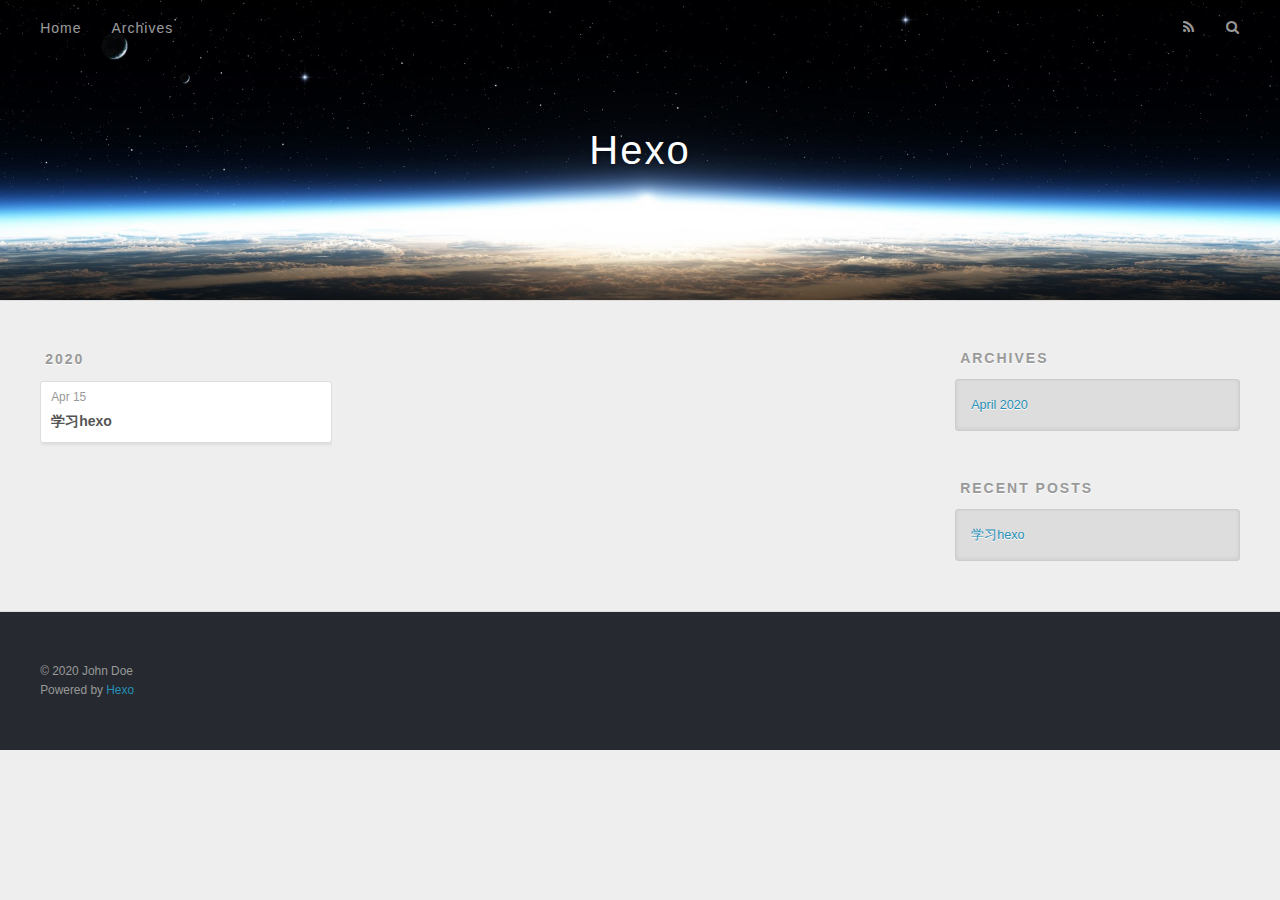
==== archives/index.html @ e092d5a9 "Site updated: 2020-04-15 22:49:27" ====
<!DOCTYPE html>
<html>
<head>
  <meta charset="utf-8">
  

  
  <title>Archives | Hexo</title>
  <meta name="viewport" content="width=device-width, initial-scale=1, maximum-scale=1">
  <meta property="og:type" content="website">
<meta property="og:title" content="Hexo">
<meta property="og:url" content="http://yoursite.com/archives/index.html">
<meta property="og:site_name" content="Hexo">
<meta property="og:locale" content="en_US">
<meta property="article:author" content="John Doe">
<meta name="twitter:card" content="summary">
  
    <link rel="alternate" href="/atom.xml" title="Hexo" type="application/atom+xml">
  
  
    <link rel="icon" href="/favicon.png">
  
  
    <link href="//fonts.googleapis.com/css?family=Source+Code+Pro" rel="stylesheet" type="text/css">
  
  
<link rel="stylesheet" href="/css/style.css">

<meta name="generator" content="Hexo 4.2.0"></head>

<body>
  <div id="container">
    <div id="wrap">
      <header id="header">
  <div id="banner"></div>
  <div id="header-outer" class="outer">
    <div id="header-title" class="inner">
      <h1 id="logo-wrap">
        <a href="/" id="logo">Hexo</a>
      </h1>
      
    </div>
    <div id="header-inner" class="inner">
      <nav id="main-nav">
        <a id="main-nav-toggle" class="nav-icon"></a>
        
          <a class="main-nav-link" href="/">Home</a>
        
          <a class="main-nav-link" href="/archives">Archives</a>
        
      </nav>
      <nav id="sub-nav">
        
          <a id="nav-rss-link" class="nav-icon" href="/atom.xml" title="RSS Feed"></a>
        
        <a id="nav-search-btn" class="nav-icon" title="Search"></a>
      </nav>
      <div id="search-form-wrap">
        <form action="//google.com/search" method="get" accept-charset="UTF-8" class="search-form"><input type="search" name="q" class="search-form-input" placeholder="Search"><button type="submit" class="search-form-submit">&#xF002;</button><input type="hidden" name="sitesearch" value="http://yoursite.com"></form>
      </div>
    </div>
  </div>
</header>
      <div class="outer">
        <section id="main">
  
  
    
    
      
      
      <section class="archives-wrap">
        <div class="archive-year-wrap">
          <a href="/archives/2020" class="archive-year">2020</a>
        </div>
        <div class="archives">
    
    <article class="archive-article archive-type-post">
  <div class="archive-article-inner">
    <header class="archive-article-header">
      <a href="/2020/04/15/hexo-study/" class="archive-article-date">
  <time datetime="2020-04-15T13:05:37.771Z" itemprop="datePublished">Apr 15</time>
</a>
      
  
    <h1 itemprop="name">
      <a class="archive-article-title" href="/2020/04/15/hexo-study/">学习hexo</a>
    </h1>
  

    </header>
  </div>
</article>
  
  
    </div></section>
  


</section>
        
          <aside id="sidebar">
  
    

  
    

  
    
  
    
  <div class="widget-wrap">
    <h3 class="widget-title">Archives</h3>
    <div class="widget">
      <ul class="archive-list"><li class="archive-list-item"><a class="archive-list-link" href="/archives/2020/04/">April 2020</a></li></ul>
    </div>
  </div>


  
    
  <div class="widget-wrap">
    <h3 class="widget-title">Recent Posts</h3>
    <div class="widget">
      <ul>
        
          <li>
            <a href="/2020/04/15/hexo-study/">学习hexo</a>
          </li>
        
      </ul>
    </div>
  </div>

  
</aside>
        
      </div>
      <footer id="footer">
  
  <div class="outer">
    <div id="footer-info" class="inner">
      &copy; 2020 John Doe<br>
      Powered by <a href="http://hexo.io/" target="_blank">Hexo</a>
    </div>
  </div>
</footer>
    </div>
    <nav id="mobile-nav">
  
    <a href="/" class="mobile-nav-link">Home</a>
  
    <a href="/archives" class="mobile-nav-link">Archives</a>
  
</nav>
    

<script src="//ajax.googleapis.com/ajax/libs/jquery/2.0.3/jquery.min.js"></script>


  
<link rel="stylesheet" href="/fancybox/jquery.fancybox.css">

  
<script src="/fancybox/jquery.fancybox.pack.js"></script>




<script src="/js/script.js"></script>




  </div>
</body>
</html>
---- css/style.css ----
body {
  width: 100%;
}
body:before,
body:after {
  content: "";
  display: table;
}
body:after {
  clear: both;
}
html,
body,
div,
span,
applet,
object,
iframe,
h1,
h2,
h3,
h4,
h5,
h6,
p,
blockquote,
pre,
a,
abbr,
acronym,
address,
big,
cite,
code,
del,
dfn,
em,
img,
ins,
kbd,
q,
s,
samp,
small,
strike,
strong,
sub,
sup,
tt,
var,
dl,
dt,
dd,
ol,
ul,
li,
fieldset,
form,
label,
legend,
table,
caption,
tbody,
tfoot,
thead,
tr,
th,
td {
  margin: 0;
  padding: 0;
  border: 0;
  outline: 0;
  font-weight: inherit;
  font-style: inherit;
  font-family: inherit;
  font-size: 100%;
  vertical-align: baseline;
}
body {
  line-height: 1;
  color: #000;
  background: #fff;
}
ol,
ul {
  list-style: none;
}
table {
  border-collapse: separate;
  border-spacing: 0;
  vertical-align: middle;
}
caption,
th,
td {
  text-align: left;
  font-weight: normal;
  vertical-align: middle;
}
a img {
  border: none;
}
input,
button {
  margin: 0;
  padding: 0;
}
input::-moz-focus-inner,
button::-moz-focus-inner {
  border: 0;
  padding: 0;
}
@font-face {
  font-family: FontAwesome;
  font-style: normal;
  font-weight: normal;
  src: url("fonts/fontawesome-webfont.eot?v=#4.0.3");
  src: url("fonts/fontawesome-webfont.eot?#iefix&v=#4.0.3") format("embedded-opentype"), url("fonts/fontawesome-webfont.woff?v=#4.0.3") format("woff"), url("fonts/fontawesome-webfont.ttf?v=#4.0.3") format("truetype"), url("fonts/fontawesome-webfont.svg#fontawesomeregular?v=#4.0.3") format("svg");
}
html,
body,
#container {
  height: 100%;
}
body {
  background: #eee;
  font: 14px -apple-system, BlinkMacSystemFont, "Segoe UI", "Roboto", "Oxygen", "Ubuntu", "Cantarell", "Fira Sans", "Droid Sans", "Helvetica Neue", sans-serif;
  -webkit-text-size-adjust: 100%;
}
.outer {
  max-width: 1220px;
  margin: 0 auto;
  padding: 0 20px;
}
.outer:before,
.outer:after {
  content: "";
  display: table;
}
.outer:after {
  clear: both;
}
.inner {
  display: inline;
  float: left;
  width: 98.33333333333333%;
  margin: 0 0.833333333333333%;
}
.left,
.alignleft {
  float: left;
}
.right,
.alignright {
  float: right;
}
.clear {
  clear: both;
}
#container {
  position: relative;
}
.mobile-nav-on {
  overflow: hidden;
}
#wrap {
  height: 100%;
  width: 100%;
  position: absolute;
  top: 0;
  left: 0;
  -webkit-transition: 0.2s ease-out;
  -moz-transition: 0.2s ease-out;
  -ms-transition: 0.2s ease-out;
  transition: 0.2s ease-out;
  z-index: 1;
  background: #eee;
}
.mobile-nav-on #wrap {
  left: 280px;
}
@media screen and (min-width: 768px) {
  #main {
    display: inline;
    float: left;
    width: 73.33333333333333%;
    margin: 0 0.833333333333333%;
  }
}
.article-date,
.article-category-link,
.archive-year,
.widget-title {
  text-decoration: none;
  text-transform: uppercase;
  letter-spacing: 2px;
  color: #999;
  margin-bottom: 1em;
  margin-left: 5px;
  line-height: 1em;
  text-shadow: 0 1px #fff;
  font-weight: bold;
}
.article-inner,
.archive-article-inner {
  background: #fff;
  -webkit-box-shadow: 1px 2px 3px #ddd;
  box-shadow: 1px 2px 3px #ddd;
  border: 1px solid #ddd;
  border-radius: 3px;
}
.article-entry h1,
.widget h1 {
  font-size: 2em;
}
.article-entry h2,
.widget h2 {
  font-size: 1.5em;
}
.article-entry h3,
.widget h3 {
  font-size: 1.3em;
}
.article-entry h4,
.widget h4 {
  font-size: 1.2em;
}
.article-entry h5,
.widget h5 {
  font-size: 1em;
}
.article-entry h6,
.widget h6 {
  font-size: 1em;
  color: #999;
}
.article-entry hr,
.widget hr {
  border: 1px dashed #ddd;
}
.article-entry strong,
.widget strong {
  font-weight: bold;
}
.article-entry em,
.widget em,
.article-entry cite,
.widget cite {
  font-style: italic;
}
.article-entry sup,
.widget sup,
.article-entry sub,
.widget sub {
  font-size: 0.75em;
  line-height: 0;
  position: relative;
  vertical-align: baseline;
}
.article-entry sup,
.widget sup {
  top: -0.5em;
}
.article-entry sub,
.widget sub {
  bottom: -0.2em;
}
.article-entry small,
.widget small {
  font-size: 0.85em;
}
.article-entry acronym,
.widget acronym,
.article-entry abbr,
.widget abbr {
  border-bottom: 1px dotted;
}
.article-entry ul,
.widget ul,
.article-entry ol,
.widget ol,
.article-entry dl,
.widget dl {
  margin: 0 20px;
  line-height: 1.6em;
}
.article-entry ul ul,
.widget ul ul,
.article-entry ol ul,
.widget ol ul,
.article-entry ul ol,
.widget ul ol,
.article-entry ol ol,
.widget ol ol {
  margin-top: 0;
  margin-bottom: 0;
}
.article-entry ul,
.widget ul {
  list-style: disc;
}
.article-entry ol,
.widget ol {
  list-style: decimal;
}
.article-entry dt,
.widget dt {
  font-weight: bold;
}
#header {
  height: 300px;
  position: relative;
  border-bottom: 1px solid #ddd;
}
#header:before,
#header:after {
  content: "";
  position: absolute;
  left: 0;
  right: 0;
  height: 40px;
}
#header:before {
  top: 0;
  background: -webkit-linear-gradient(rgba(0,0,0,0.2), transparent);
  background: -moz-linear-gradient(rgba(0,0,0,0.2), transparent);
  background: -ms-linear-gradient(rgba(0,0,0,0.2), transparent);
  background: linear-gradient(rgba(0,0,0,0.2), transparent);
}
#header:after {
  bottom: 0;
  background: -webkit-linear-gradient(transparent, rgba(0,0,0,0.2));
  background: -moz-linear-gradient(transparent, rgba(0,0,0,0.2));
  background: -ms-linear-gradient(transparent, rgba(0,0,0,0.2));
  background: linear-gradient(transparent, rgba(0,0,0,0.2));
}
#header-outer {
  height: 100%;
  position: relative;
}
#header-inner {
  position: relative;
  overflow: hidden;
}
#banner {
  position: absolute;
  top: 0;
  left: 0;
  width: 100%;
  height: 100%;
  background: url("images/banner.jpg") center #000;
  -webkit-background-size: cover;
  -moz-background-size: cover;
  background-size: cover;
  z-index: -1;
}
#header-title {
  text-align: center;
  height: 40px;
  position: absolute;
  top: 50%;
  left: 0;
  margin-top: -20px;
}
#logo,
#subtitle {
  text-decoration: none;
  color: #fff;
  font-weight: 300;
  text-shadow: 0 1px 4px rgba(0,0,0,0.3);
}
#logo {
  font-size: 40px;
  line-height: 40px;
  letter-spacing: 2px;
}
#subtitle {
  font-size: 16px;
  line-height: 16px;
  letter-spacing: 1px;
}
#subtitle-wrap {
  margin-top: 16px;
}
#main-nav {
  float: left;
  margin-left: -15px;
}
.nav-icon,
.main-nav-link {
  float: left;
  color: #fff;
  opacity: 0.6;
  text-decoration: none;
  text-shadow: 0 1px rgba(0,0,0,0.2);
  -webkit-transition: opacity 0.2s;
  -moz-transition: opacity 0.2s;
  -ms-transition: opacity 0.2s;
  transition: opacity 0.2s;
  display: block;
  padding: 20px 15px;
}
.nav-icon:hover,
.main-nav-link:hover {
  opacity: 1;
}
.nav-icon {
  font-family: FontAwesome;
  text-align: center;
  font-size: 14px;
  width: 14px;
  height: 14px;
  padding: 20px 15px;
  position: relative;
  cursor: pointer;
}
.main-nav-link {
  font-weight: 300;
  letter-spacing: 1px;
}
@media screen and (max-width: 479px) {
  .main-nav-link {
    display: none;
  }
}
#main-nav-toggle {
  display: none;
}
#main-nav-toggle:before {
  content: "\f0c9";
}
@media screen and (max-width: 479px) {
  #main-nav-toggle {
    display: block;
  }
}
#sub-nav {
  float: right;
  margin-right: -15px;
}
#nav-rss-link:before {
  content: "\f09e";
}
#nav-search-btn:before {
  content: "\f002";
}
#search-form-wrap {
  position: absolute;
  top: 15px;
  width: 150px;
  height: 30px;
  right: -150px;
  opacity: 0;
  -webkit-transition: 0.2s ease-out;
  -moz-transition: 0.2s ease-out;
  -ms-transition: 0.2s ease-out;
  transition: 0.2s ease-out;
}
#search-form-wrap.on {
  opacity: 1;
  right: 0;
}
@media screen and (max-width: 479px) {
  #search-form-wrap {
    width: 100%;
    right: -100%;
  }
}
.search-form {
  position: absolute;
  top: 0;
  left: 0;
  right: 0;
  background: #fff;
  padding: 5px 15px;
  border-radius: 15px;
  -webkit-box-shadow: 0 0 10px rgba(0,0,0,0.3);
  box-shadow: 0 0 10px rgba(0,0,0,0.3);
}
.search-form-input {
  border: none;
  background: none;
  color: #555;
  width: 100%;
  font: 13px -apple-system, BlinkMacSystemFont, "Segoe UI", "Roboto", "Oxygen", "Ubuntu", "Cantarell", "Fira Sans", "Droid Sans", "Helvetica Neue", sans-serif;
  outline: none;
}
.search-form-input::-webkit-search-results-decoration,
.search-form-input::-webkit-search-cancel-button {
  -webkit-appearance: none;
}
.search-form-submit {
  position: absolute;
  top: 50%;
  right: 10px;
  margin-top: -7px;
  font: 13px FontAwesome;
  border: none;
  background: none;
  color: #bbb;
  cursor: pointer;
}
.search-form-submit:hover,
.search-form-submit:focus {
  color: #777;
}
.article {
  margin: 50px 0;
}
.article-inner {
  overflow: hidden;
}
.article-meta:before,
.article-meta:after {
  content: "";
  display: table;
}
.article-meta:after {
  clear: both;
}
.article-date {
  float: left;
}
.article-category {
  float: left;
  line-height: 1em;
  color: #ccc;
  text-shadow: 0 1px #fff;
  margin-left: 8px;
}
.article-category:before {
  content: "\2022";
}
.article-category-link {
  margin: 0 12px 1em;
}
.article-header {
  padding: 20px 20px 0;
}
.article-title {
  text-decoration: none;
  font-size: 2em;
  font-weight: bold;
  color: #555;
  line-height: 1.1em;
  -webkit-transition: color 0.2s;
  -moz-transition: color 0.2s;
  -ms-transition: color 0.2s;
  transition: color 0.2s;
}
a.article-title:hover {
  color: #258fb8;
}
.article-entry {
  color: #555;
  padding: 0 20px;
}
.article-entry:before,
.article-entry:after {
  content: "";
  display: table;
}
.article-entry:after {
  clear: both;
}
.article-entry p,
.article-entry table {
  line-height: 1.6em;
  margin: 1.6em 0;
}
.article-entry h1,
.article-entry h2,
.article-entry h3,
.article-entry h4,
.article-entry h5,
.article-entry h6 {
  font-weight: bold;
}
.article-entry h1,
.article-entry h2,
.article-entry h3,
.article-entry h4,
.article-entry h5,
.article-entry h6 {
  line-height: 1.1em;
  margin: 1.1em 0;
}
.article-entry a {
  color: #258fb8;
  text-decoration: none;
}
.article-entry a:hover {
  text-decoration: underline;
}
.article-entry ul,
.article-entry ol,
.article-entry dl {
  margin-top: 1.6em;
  margin-bottom: 1.6em;
}
.article-entry img,
.article-entry video {
  max-width: 100%;
  height: auto;
  display: block;
  margin: auto;
}
.article-entry iframe {
  border: none;
}
.article-entry table {
  width: 100%;
  border-collapse: collapse;
  border-spacing: 0;
}
.article-entry th {
  font-weight: bold;
  border-bottom: 3px solid #ddd;
  padding-bottom: 0.5em;
}
.article-entry td {
  border-bottom: 1px solid #ddd;
  padding: 10px 0;
}
.article-entry blockquote {
  font-family: Georgia, "Times New Roman", serif;
  font-size: 1.4em;
  margin: 1.6em 20px;
  text-align: center;
}
.article-entry blockquote footer {
  font-size: 14px;
  margin: 1.6em 0;
  font-family: -apple-system, BlinkMacSystemFont, "Segoe UI", "Roboto", "Oxygen", "Ubuntu", "Cantarell", "Fira Sans", "Droid Sans", "Helvetica Neue", sans-serif;
}
.article-entry blockquote footer cite:before {
  content: "—";
  padding: 0 0.5em;
}
.article-entry .pullquote {
  text-align: left;
  width: 45%;
  margin: 0;
}
.article-entry .pullquote.left {
  margin-left: 0.5em;
  margin-right: 1em;
}
.article-entry .pullquote.right {
  margin-right: 0.5em;
  margin-left: 1em;
}
.article-entry .caption {
  color: #999;
  display: block;
  font-size: 0.9em;
  margin-top: 0.5em;
  position: relative;
  text-align: center;
}
.article-entry .video-container {
  position: relative;
  padding-top: 56.25%;
  height: 0;
  overflow: hidden;
}
.article-entry .video-container iframe,
.article-entry .video-container object,
.article-entry .video-container embed {
  position: absolute;
  top: 0;
  left: 0;
  width: 100%;
  height: 100%;
  margin-top: 0;
}
.article-more-link a {
  display: inline-block;
  line-height: 1em;
  padding: 6px 15px;
  border-radius: 15px;
  background: #eee;
  color: #999;
  text-shadow: 0 1px #fff;
  text-decoration: none;
}
.article-more-link a:hover {
  background: #258fb8;
  color: #fff;
  text-decoration: none;
  text-shadow: 0 1px #1e7293;
}
.article-footer {
  font-size: 0.85em;
  line-height: 1.6em;
  border-top: 1px solid #ddd;
  padding-top: 1.6em;
  margin: 0 20px 20px;
}
.article-footer:before,
.article-footer:after {
  content: "";
  display: table;
}
.article-footer:after {
  clear: both;
}
.article-footer a {
  color: #999;
  text-decoration: none;
}
.article-footer a:hover {
  color: #555;
}
.article-tag-list-item {
  float: left;
  margin-right: 10px;
}
.article-tag-list-link:before {
  content: "#";
}
.article-comment-link {
  float: right;
}
.article-comment-link:before {
  content: "\f075";
  font-family: FontAwesome;
  padding-right: 8px;
}
.article-share-link {
  cursor: pointer;
  float: right;
  margin-left: 20px;
}
.article-share-link:before {
  content: "\f064";
  font-family: FontAwesome;
  padding-right: 6px;
}
#article-nav {
  position: relative;
}
#article-nav:before,
#article-nav:after {
  content: "";
  display: table;
}
#article-nav:after {
  clear: both;
}
@media screen and (min-width: 768px) {
  #article-nav {
    margin: 50px 0;
  }
  #article-nav:before {
    width: 8px;
    height: 8px;
    position: absolute;
    top: 50%;
    left: 50%;
    margin-top: -4px;
    margin-left: -4px;
    content: "";
    border-radius: 50%;
    background: #ddd;
    -webkit-box-shadow: 0 1px 2px #fff;
    box-shadow: 0 1px 2px #fff;
  }
}
.article-nav-link-wrap {
  text-decoration: none;
  text-shadow: 0 1px #fff;
  color: #999;
  -webkit-box-sizing: border-box;
  -moz-box-sizing: border-box;
  box-sizing: border-box;
  margin-top: 50px;
  text-align: center;
  display: block;
}
.article-nav-link-wrap:hover {
  color: #555;
}
@media screen and (min-width: 768px) {
  .article-nav-link-wrap {
    width: 50%;
    margin-top: 0;
  }
}
@media screen and (min-width: 768px) {
  #article-nav-newer {
    float: left;
    text-align: right;
    padding-right: 20px;
  }
}
@media screen and (min-width: 768px) {
  #article-nav-older {
    float: right;
    text-align: left;
    padding-left: 20px;
  }
}
.article-nav-caption {
  text-transform: uppercase;
  letter-spacing: 2px;
  color: #ddd;
  line-height: 1em;
  font-weight: bold;
}
#article-nav-newer .article-nav-caption {
  margin-right: -2px;
}
.article-nav-title {
  font-size: 0.85em;
  line-height: 1.6em;
  margin-top: 0.5em;
}
.article-share-box {
  position: absolute;
  display: none;
  background: #fff;
  -webkit-box-shadow: 1px 2px 10px rgba(0,0,0,0.2);
  box-shadow: 1px 2px 10px rgba(0,0,0,0.2);
  border-radius: 3px;
  margin-left: -145px;
  overflow: hidden;
  z-index: 1;
}
.article-share-box.on {
  display: block;
}
.article-share-input {
  width: 100%;
  background: none;
  -webkit-box-sizing: border-box;
  -moz-box-sizing: border-box;
  box-sizing: border-box;
  font: 14px -apple-system, BlinkMacSystemFont, "Segoe UI", "Roboto", "Oxygen", "Ubuntu", "Cantarell", "Fira Sans", "Droid Sans", "Helvetica Neue", sans-serif;
  padding: 0 15px;
  color: #555;
  outline: none;
  border: 1px solid #ddd;
  border-radius: 3px 3px 0 0;
  height: 36px;
  line-height: 36px;
}
.article-share-links {
  background: #eee;
}
.article-share-links:before,
.article-share-links:after {
  content: "";
  display: table;
}
.article-share-links:after {
  clear: both;
}
.article-share-twitter,
.article-share-facebook,
.article-share-pinterest,
.article-share-google {
  width: 50px;
  height: 36px;
  display: block;
  float: left;
  position: relative;
  color: #999;
  text-shadow: 0 1px #fff;
}
.article-share-twitter:before,
.article-share-facebook:before,
.article-share-pinterest:before,
.article-share-google:before {
  font-size: 20px;
  font-family: FontAwesome;
  width: 20px;
  height: 20px;
  position: absolute;
  top: 50%;
  left: 50%;
  margin-top: -10px;
  margin-left: -10px;
  text-align: center;
}
.article-share-twitter:hover,
.article-share-facebook:hover,
.article-share-pinterest:hover,
.article-share-google:hover {
  color: #fff;
}
.article-share-twitter:before {
  content: "\f099";
}
.article-share-twitter:hover {
  background: #00aced;
  text-shadow: 0 1px #008abe;
}
.article-share-facebook:before {
  content: "\f09a";
}
.article-share-facebook:hover {
  background: #3b5998;
  text-shadow: 0 1px #2f477a;
}
.article-share-pinterest:before {
  content: "\f0d2";
}
.article-share-pinterest:hover {
  background: #cb2027;
  text-shadow: 0 1px #a21a1f;
}
.article-share-google:before {
  content: "\f0d5";
}
.article-share-google:hover {
  background: #dd4b39;
  text-shadow: 0 1px #be3221;
}
.article-gallery {
  background: #000;
  position: relative;
}
.article-gallery-photos {
  position: relative;
  overflow: hidden;
}
.article-gallery-img {
  display: none;
  max-width: 100%;
}
.article-gallery-img:first-child {
  display: block;
}
.article-gallery-img.loaded {
  position: absolute;
  display: block;
}
.article-gallery-img img {
  display: block;
  max-width: 100%;
  margin: 0 auto;
}
#comments {
  background: #fff;
  -webkit-box-shadow: 1px 2px 3px #ddd;
  box-shadow: 1px 2px 3px #ddd;
  padding: 20px;
  border: 1px solid #ddd;
  border-radius: 3px;
  margin: 50px 0;
}
#comments a {
  color: #258fb8;
}
.archives-wrap {
  margin: 50px 0;
}
.archives:before,
.archives:after {
  content: "";
  display: table;
}
.archives:after {
  clear: both;
}
.archive-year-wrap {
  margin-bottom: 1em;
}
.archives {
  -webkit-column-gap: 10px;
  -moz-column-gap: 10px;
  column-gap: 10px;
}
@media screen and (min-width: 480px) and (max-width: 767px) {
  .archives {
    -webkit-column-count: 2;
    -moz-column-count: 2;
    column-count: 2;
  }
}
@media screen and (min-width: 768px) {
  .archives {
    -webkit-column-count: 3;
    -moz-column-count: 3;
    column-count: 3;
  }
}
.archive-article {
  -webkit-column-break-inside: avoid;
  page-break-inside: avoid;
  overflow: hidden;
  break-inside: avoid-column;
}
.archive-article-inner {
  padding: 10px;
  margin-bottom: 15px;
}
.archive-article-title {
  text-decoration: none;
  font-weight: bold;
  color: #555;
  -webkit-transition: color 0.2s;
  -moz-transition: color 0.2s;
  -ms-transition: color 0.2s;
  transition: color 0.2s;
  line-height: 1.6em;
}
.archive-article-title:hover {
  color: #258fb8;
}
.archive-article-footer {
  margin-top: 1em;
}
.archive-article-date {
  color: #999;
  text-decoration: none;
  font-size: 0.85em;
  line-height: 1em;
  margin-bottom: 0.5em;
  display: block;
}
#page-nav {
  margin: 50px auto;
  background: #fff;
  -webkit-box-shadow: 1px 2px 3px #ddd;
  box-shadow: 1px 2px 3px #ddd;
  border: 1px solid #ddd;
  border-radius: 3px;
  text-align: center;
  color: #999;
  overflow: hidden;
}
#page-nav:before,
#page-nav:after {
  content: "";
  display: table;
}
#page-nav:after {
  clear: both;
}
#page-nav a,
#page-nav span {
  padding: 10px 20px;
  line-height: 1;
  height: 2ex;
}
#page-nav a {
  color: #999;
  text-decoration: none;
}
#page-nav a:hover {
  background: #999;
  color: #fff;
}
#page-nav .prev {
  float: left;
}
#page-nav .next {
  float: right;
}
#page-nav .page-number {
  display: inline-block;
}
@media screen and (max-width: 479px) {
  #page-nav .page-number {
    display: none;
  }
}
#page-nav .current {
  color: #555;
  font-weight: bold;
}
#page-nav .space {
  color: #ddd;
}
#footer {
  background: #262a30;
  padding: 50px 0;
  border-top: 1px solid #ddd;
  color: #999;
}
#footer a {
  color: #258fb8;
  text-decoration: none;
}
#footer a:hover {
  text-decoration: underline;
}
#footer-info {
  line-height: 1.6em;
  font-size: 0.85em;
}
.article-entry pre,
.article-entry .highlight {
  background: #2d2d2d;
  margin: 0 -20px;
  padding: 15px 20px;
  border-style: solid;
  border-color: #ddd;
  border-width: 1px 0;
  overflow: auto;
  color: #ccc;
  line-height: 22.400000000000002px;
}
.article-entry .highlight .gutter pre,
.article-entry .gist .gist-file .gist-data .line-numbers {
  color: #666;
  font-size: 0.85em;
}
.article-entry pre,
.article-entry code {
  font-family: "Source Code Pro", Consolas, Monaco, Menlo, Consolas, monospace;
}
.article-entry code {
  background: #eee;
  text-shadow: 0 1px #fff;
  padding: 0 0.3em;
}
.article-entry pre code {
  background: none;
  text-shadow: none;
  padding: 0;
}
.article-entry .highlight pre {
  border: none;
  margin: 0;
  padding: 0;
}
.article-entry .highlight table {
  margin: 0;
  width: auto;
}
.article-entry .highlight td {
  border: none;
  padding: 0;
}
.article-entry .highlight figcaption {
  font-size: 0.85em;
  color: #999;
  line-height: 1em;
  margin-bottom: 1em;
}
.article-entry .highlight figcaption:before,
.article-entry .highlight figcaption:after {
  content: "";
  display: table;
}
.article-entry .highlight figcaption:after {
  clear: both;
}
.article-entry .highlight figcaption a {
  float: right;
}
.article-entry .highlight .gutter pre {
  text-align: right;
  padding-right: 20px;
}
.article-entry .highlight .line {
  height: 22.400000000000002px;
}
.article-entry .highlight .line.marked {
  background: #515151;
}
.article-entry .gist {
  margin: 0 -20px;
  border-style: solid;
  border-color: #ddd;
  border-width: 1px 0;
  background: #2d2d2d;
  padding: 15px 20px 15px 0;
}
.article-entry .gist .gist-file {
  border: none;
  font-family: "Source Code Pro", Consolas, Monaco, Menlo, Consolas, monospace;
  margin: 0;
}
.article-entry .gist .gist-file .gist-data {
  background: none;
  border: none;
}
.article-entry .gist .gist-file .gist-data .line-numbers {
  background: none;
  border: none;
  padding: 0 20px 0 0;
}
.article-entry .gist .gist-file .gist-data .line-data {
  padding: 0 !important;
}
.article-entry .gist .gist-file .highlight {
  margin: 0;
  padding: 0;
  border: none;
}
.article-entry .gist .gist-file .gist-meta {
  background: #2d2d2d;
  color: #999;
  font: 0.85em -apple-system, BlinkMacSystemFont, "Segoe UI", "Roboto", "Oxygen", "Ubuntu", "Cantarell", "Fira Sans", "Droid Sans", "Helvetica Neue", sans-serif;
  text-shadow: 0 0;
  padding: 0;
  margin-top: 1em;
  margin-left: 20px;
}
.article-entry .gist .gist-file .gist-meta a {
  color: #258fb8;
  font-weight: normal;
}
.article-entry .gist .gist-file .gist-meta a:hover {
  text-decoration: underline;
}
pre .comment,
pre .title {
  color: #999;
}
pre .variable,
pre .attribute,
pre .tag,
pre .regexp,
pre .ruby .constant,
pre .xml .tag .title,
pre .xml .pi,
pre .xml .doctype,
pre .html .doctype,
pre .css .id,
pre .css .class,
pre .css .pseudo {
  color: #f2777a;
}
pre .number,
pre .preprocessor,
pre .built_in,
pre .literal,
pre .params,
pre .constant {
  color: #f99157;
}
pre .class,
pre .ruby .class .title,
pre .css .rules .attribute {
  color: #9c9;
}
pre .string,
pre .value,
pre .inheritance,
pre .header,
pre .ruby .symbol,
pre .xml .cdata {
  color: #9c9;
}
pre .css .hexcolor {
  color: #6cc;
}
pre .function,
pre .python .decorator,
pre .python .title,
pre .ruby .function .title,
pre .ruby .title .keyword,
pre .perl .sub,
pre .javascript .title,
pre .coffeescript .title {
  color: #69c;
}
pre .keyword,
pre .javascript .function {
  color: #c9c;
}
@media screen and (max-width: 479px) {
  #mobile-nav {
    position: absolute;
    top: 0;
    left: 0;
    width: 280px;
    height: 100%;
    background: #191919;
    border-right: 1px solid #fff;
  }
}
@media screen and (max-width: 479px) {
  .mobile-nav-link {
    display: block;
    color: #999;
    text-decoration: none;
    padding: 15px 20px;
    font-weight: bold;
  }
  .mobile-nav-link:hover {
    color: #fff;
  }
}
@media screen and (min-width: 768px) {
  #sidebar {
    display: inline;
    float: left;
    width: 23.333333333333332%;
    margin: 0 0.833333333333333%;
  }
}
.widget-wrap {
  margin: 50px 0;
}
.widget {
  color: #777;
  text-shadow: 0 1px #fff;
  background: #ddd;
  -webkit-box-shadow: 0 -1px 4px #ccc inset;
  box-shadow: 0 -1px 4px #ccc inset;
  border: 1px solid #ccc;
  padding: 15px;
  border-radius: 3px;
}
.widget a {
  color: #258fb8;
  text-decoration: none;
}
.widget a:hover {
  text-decoration: underline;
}
.widget ul ul,
.widget ol ul,
.widget dl ul,
.widget ul ol,
.widget ol ol,
.widget dl ol,
.widget ul dl,
.widget ol dl,
.widget dl dl {
  margin-left: 15px;
  list-style: disc;
}
.widget {
  line-height: 1.6em;
  word-wrap: break-word;
  font-size: 0.9em;
}
.widget ul,
.widget ol {
  list-style: none;
  margin: 0;
}
.widget ul ul,
.widget ol ul,
.widget ul ol,
.widget ol ol {
  margin: 0 20px;
}
.widget ul ul,
.widget ol ul {
  list-style: disc;
}
.widget ul ol,
.widget ol ol {
  list-style: decimal;
}
.category-list-count,
.tag-list-count,
.archive-list-count {
  padding-left: 5px;
  color: #999;
  font-size: 0.85em;
}
.category-list-count:before,
.tag-list-count:before,
.archive-list-count:before {
  content: "(";
}
.category-list-count:after,
.tag-list-count:after,
.archive-list-count:after {
  content: ")";
}
.tagcloud a {
  margin-right: 5px;
  display: inline-block;
}
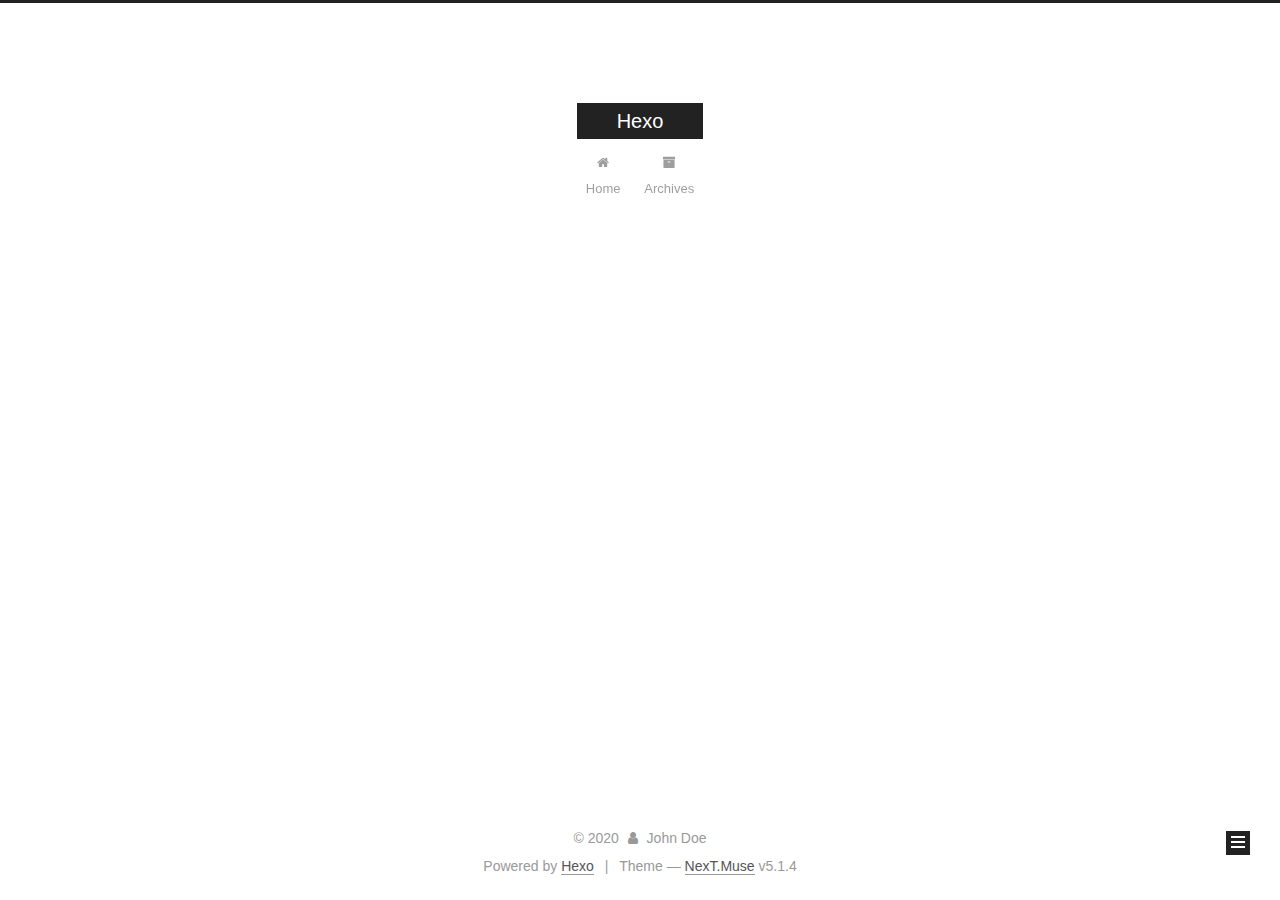
==== commit 70c5c62f: "Site updated: 2020-04-16 16:31:54" ====
--- a/archives/index.html
+++ b/archives/index.html
@@ -1,178 +1,551 @@
 <!DOCTYPE html>
-<html>
+
+
+
+  
+
+
+<html class="theme-next muse use-motion" lang="en">
 <head>
-  <meta charset="utf-8">
-  
-
-  
-  <title>Archives | Hexo</title>
-  <meta name="viewport" content="width=device-width, initial-scale=1, maximum-scale=1">
-  <meta property="og:type" content="website">
+  <meta charset="UTF-8"/>
+<meta http-equiv="X-UA-Compatible" content="IE=edge" />
+<meta name="viewport" content="width=device-width, initial-scale=1, maximum-scale=1"/>
+<meta name="theme-color" content="#222">
+
+
+
+
+
+
+
+
+
+<meta http-equiv="Cache-Control" content="no-transform" />
+<meta http-equiv="Cache-Control" content="no-siteapp" />
+
+
+
+
+
+
+
+
+
+
+
+
+
+
+
+
+  
+  
+  <link href="/lib/fancybox/source/jquery.fancybox.css?v=2.1.5" rel="stylesheet" type="text/css" />
+
+
+
+
+
+
+
+<link href="/lib/font-awesome/css/font-awesome.min.css?v=4.6.2" rel="stylesheet" type="text/css" />
+
+<link href="/css/main.css?v=5.1.4" rel="stylesheet" type="text/css" />
+
+
+  <link rel="apple-touch-icon" sizes="180x180" href="/images/apple-touch-icon-next.png?v=5.1.4">
+
+
+  <link rel="icon" type="image/png" sizes="32x32" href="/images/favicon-32x32-next.png?v=5.1.4">
+
+
+  <link rel="icon" type="image/png" sizes="16x16" href="/images/favicon-16x16-next.png?v=5.1.4">
+
+
+  <link rel="mask-icon" href="/images/logo.svg?v=5.1.4" color="#222">
+
+
+
+
+
+  <meta name="keywords" content="Hexo, NexT" />
+
+
+
+
+
+
+
+
+
+
+<meta property="og:type" content="website">
 <meta property="og:title" content="Hexo">
 <meta property="og:url" content="http://yoursite.com/archives/index.html">
 <meta property="og:site_name" content="Hexo">
 <meta property="og:locale" content="en_US">
 <meta property="article:author" content="John Doe">
 <meta name="twitter:card" content="summary">
-  
-    <link rel="alternate" href="/atom.xml" title="Hexo" type="application/atom+xml">
-  
-  
-    <link rel="icon" href="/favicon.png">
-  
-  
-    <link href="//fonts.googleapis.com/css?family=Source+Code+Pro" rel="stylesheet" type="text/css">
-  
-  
-<link rel="stylesheet" href="/css/style.css">
+
+
+
+<script type="text/javascript" id="hexo.configurations">
+  var NexT = window.NexT || {};
+  var CONFIG = {
+    root: '/',
+    scheme: 'Muse',
+    version: '5.1.4',
+    sidebar: {"position":"left","display":"post","offset":12,"b2t":false,"scrollpercent":false,"onmobile":false},
+    fancybox: true,
+    tabs: true,
+    motion: {"enable":true,"async":false,"transition":{"post_block":"fadeIn","post_header":"slideDownIn","post_body":"slideDownIn","coll_header":"slideLeftIn","sidebar":"slideUpIn"}},
+    duoshuo: {
+      userId: '0',
+      author: 'Author'
+    },
+    algolia: {
+      applicationID: '',
+      apiKey: '',
+      indexName: '',
+      hits: {"per_page":10},
+      labels: {"input_placeholder":"Search for Posts","hits_empty":"We didn't find any results for the search: ${query}","hits_stats":"${hits} results found in ${time} ms"}
+    }
+  };
+</script>
+
+
+
+  <link rel="canonical" href="http://yoursite.com/archives/"/>
+
+
+
+
+
+  <title>Archive | Hexo</title>
+  
+
+
+
+
+
+
+
 
 <meta name="generator" content="Hexo 4.2.0"></head>
 
-<body>
-  <div id="container">
-    <div id="wrap">
-      <header id="header">
-  <div id="banner"></div>
-  <div id="header-outer" class="outer">
-    <div id="header-title" class="inner">
-      <h1 id="logo-wrap">
-        <a href="/" id="logo">Hexo</a>
-      </h1>
-      
+<body itemscope itemtype="http://schema.org/WebPage" lang="en">
+
+  
+  
+    
+  
+
+  <div class="container sidebar-position-left page-archive">
+    <div class="headband"></div>
+
+    <header id="header" class="header" itemscope itemtype="http://schema.org/WPHeader">
+      <div class="header-inner"><div class="site-brand-wrapper">
+  <div class="site-meta ">
+    
+
+    <div class="custom-logo-site-title">
+      <a href="/"  class="brand" rel="start">
+        <span class="logo-line-before"><i></i></span>
+        <span class="site-title">Hexo</span>
+        <span class="logo-line-after"><i></i></span>
+      </a>
     </div>
-    <div id="header-inner" class="inner">
-      <nav id="main-nav">
-        <a id="main-nav-toggle" class="nav-icon"></a>
-        
-          <a class="main-nav-link" href="/">Home</a>
-        
-          <a class="main-nav-link" href="/archives">Archives</a>
-        
-      </nav>
-      <nav id="sub-nav">
-        
-          <a id="nav-rss-link" class="nav-icon" href="/atom.xml" title="RSS Feed"></a>
-        
-        <a id="nav-search-btn" class="nav-icon" title="Search"></a>
-      </nav>
-      <div id="search-form-wrap">
-        <form action="//google.com/search" method="get" accept-charset="UTF-8" class="search-form"><input type="search" name="q" class="search-form-input" placeholder="Search"><button type="submit" class="search-form-submit">&#xF002;</button><input type="hidden" name="sitesearch" value="http://yoursite.com"></form>
+      
+        <p class="site-subtitle"></p>
+      
+  </div>
+
+  <div class="site-nav-toggle">
+    <button>
+      <span class="btn-bar"></span>
+      <span class="btn-bar"></span>
+      <span class="btn-bar"></span>
+    </button>
+  </div>
+</div>
+
+<nav class="site-nav">
+  
+
+  
+    <ul id="menu" class="menu">
+      
+        
+        <li class="menu-item menu-item-home">
+          <a href="/%20" rel="section">
+            
+              <i class="menu-item-icon fa fa-fw fa-home"></i> <br />
+            
+            Home
+          </a>
+        </li>
+      
+        
+        <li class="menu-item menu-item-archives">
+          <a href="/archives/%20" rel="section">
+            
+              <i class="menu-item-icon fa fa-fw fa-archive"></i> <br />
+            
+            Archives
+          </a>
+        </li>
+      
+
+      
+    </ul>
+  
+
+  
+</nav>
+
+
+
+ </div>
+    </header>
+
+    <main id="main" class="main">
+      <div class="main-inner">
+        <div class="content-wrap">
+          <div id="content" class="content">
+            
+
+  
+  
+  
+  <div class="post-block archive">
+    <div id="posts" class="posts-collapse">
+      <span class="archive-move-on"></span>
+
+      <span class="archive-page-counter">
+        
+        
+        
+          
+        
+        Um..! 1 post. Keep on posting.
+      </span>
+
+      
+
+        
+        
+        
+
+        
+          
+          <div class="collection-title">
+            <h1 class="archive-year" id="archive-year-2020">2020</h1>
+          </div>
+        
+        
+
+        
+
+  <article class="post post-type-normal" itemscope itemtype="http://schema.org/Article">
+    <header class="post-header">
+
+      <h2 class="post-title">
+        
+            <a class="post-title-link" href="/2020/04/15/hexo-study/" itemprop="url">
+              
+                <span itemprop="name">学习hexo</span>
+              
+            </a>
+        
+      </h2>
+
+      <div class="post-meta">
+        <time class="post-time" itemprop="dateCreated"
+              datetime="2020-04-15T21:05:37+08:00"
+              content="2020-04-15" >
+          04-15
+        </time>
       </div>
+
+    </header>
+  </article>
+
+
+
+      
+
     </div>
   </div>
-</header>
-      <div class="outer">
-        <section id="main">
-  
-  
-    
-    
-      
-      
-      <section class="archives-wrap">
-        <div class="archive-year-wrap">
-          <a href="/archives/2020" class="archive-year">2020</a>
+  
+  
+  
+
+  
+
+
+
+          </div>
+          
+
+
+          
+
         </div>
-        <div class="archives">
-    
-    <article class="archive-article archive-type-post">
-  <div class="archive-article-inner">
-    <header class="archive-article-header">
-      <a href="/2020/04/15/hexo-study/" class="archive-article-date">
-  <time datetime="2020-04-15T13:05:37.771Z" itemprop="datePublished">Apr 15</time>
-</a>
-      
-  
-    <h1 itemprop="name">
-      <a class="archive-article-title" href="/2020/04/15/hexo-study/">学习hexo</a>
-    </h1>
-  
-
-    </header>
-  </div>
-</article>
-  
-  
-    </div></section>
-  
-
-
-</section>
-        
-          <aside id="sidebar">
-  
-    
-
-  
-    
-
-  
-    
-  
-    
-  <div class="widget-wrap">
-    <h3 class="widget-title">Archives</h3>
-    <div class="widget">
-      <ul class="archive-list"><li class="archive-list-item"><a class="archive-list-link" href="/archives/2020/04/">April 2020</a></li></ul>
+        
+          
+  
+  <div class="sidebar-toggle">
+    <div class="sidebar-toggle-line-wrap">
+      <span class="sidebar-toggle-line sidebar-toggle-line-first"></span>
+      <span class="sidebar-toggle-line sidebar-toggle-line-middle"></span>
+      <span class="sidebar-toggle-line sidebar-toggle-line-last"></span>
     </div>
   </div>
 
-
-  
+  <aside id="sidebar" class="sidebar">
     
-  <div class="widget-wrap">
-    <h3 class="widget-title">Recent Posts</h3>
-    <div class="widget">
-      <ul>
-        
-          <li>
-            <a href="/2020/04/15/hexo-study/">学习hexo</a>
-          </li>
-        
-      </ul>
+    <div class="sidebar-inner">
+
+      
+
+      
+
+      <section class="site-overview-wrap sidebar-panel sidebar-panel-active">
+        <div class="site-overview">
+          <div class="site-author motion-element" itemprop="author" itemscope itemtype="http://schema.org/Person">
+            
+              <p class="site-author-name" itemprop="name">John Doe</p>
+              <p class="site-description motion-element" itemprop="description"></p>
+          </div>
+
+          <nav class="site-state motion-element">
+
+            
+              <div class="site-state-item site-state-posts">
+              
+                <a href="/archives/%20%7C%7C%20archive">
+              
+                  <span class="site-state-item-count">1</span>
+                  <span class="site-state-item-name">posts</span>
+                </a>
+              </div>
+            
+
+            
+
+            
+
+          </nav>
+
+          
+
+          
+
+          
+          
+
+          
+          
+
+          
+
+        </div>
+      </section>
+
+      
+
+      
+
     </div>
+  </aside>
+
+
+        
+      </div>
+    </main>
+
+    <footer id="footer" class="footer">
+      <div class="footer-inner">
+        <div class="copyright">&copy; <span itemprop="copyrightYear">2020</span>
+  <span class="with-love">
+    <i class="fa fa-user"></i>
+  </span>
+  <span class="author" itemprop="copyrightHolder">John Doe</span>
+
+  
+</div>
+
+
+  <div class="powered-by">Powered by <a class="theme-link" target="_blank" href="https://hexo.io">Hexo</a></div>
+
+
+
+  <span class="post-meta-divider">|</span>
+
+
+
+  <div class="theme-info">Theme &mdash; <a class="theme-link" target="_blank" href="https://github.com/iissnan/hexo-theme-next">NexT.Muse</a> v5.1.4</div>
+
+
+
+
+        
+
+
+
+
+
+
+
+        
+      </div>
+    </footer>
+
+    
+      <div class="back-to-top">
+        <i class="fa fa-arrow-up"></i>
+        
+      </div>
+    
+
+    
+
   </div>
 
   
-</aside>
-        
-      </div>
-      <footer id="footer">
-  
-  <div class="outer">
-    <div id="footer-info" class="inner">
-      &copy; 2020 John Doe<br>
-      Powered by <a href="http://hexo.io/" target="_blank">Hexo</a>
-    </div>
-  </div>
-</footer>
-    </div>
-    <nav id="mobile-nav">
-  
-    <a href="/" class="mobile-nav-link">Home</a>
-  
-    <a href="/archives" class="mobile-nav-link">Archives</a>
-  
-</nav>
-    
-
-<script src="//ajax.googleapis.com/ajax/libs/jquery/2.0.3/jquery.min.js"></script>
-
-
-  
-<link rel="stylesheet" href="/fancybox/jquery.fancybox.css">
-
-  
-<script src="/fancybox/jquery.fancybox.pack.js"></script>
-
-
-
-
-<script src="/js/script.js"></script>
-
-
-
-
-  </div>
+
+<script type="text/javascript">
+  if (Object.prototype.toString.call(window.Promise) !== '[object Function]') {
+    window.Promise = null;
+  }
+</script>
+
+
+
+
+
+
+
+
+
+  
+
+
+
+
+
+
+
+
+
+
+
+
+  
+  
+    <script type="text/javascript" src="/lib/jquery/index.js?v=2.1.3"></script>
+  
+
+  
+  
+    <script type="text/javascript" src="/lib/fastclick/lib/fastclick.min.js?v=1.0.6"></script>
+  
+
+  
+  
+    <script type="text/javascript" src="/lib/jquery_lazyload/jquery.lazyload.js?v=1.9.7"></script>
+  
+
+  
+  
+    <script type="text/javascript" src="/lib/velocity/velocity.min.js?v=1.2.1"></script>
+  
+
+  
+  
+    <script type="text/javascript" src="/lib/velocity/velocity.ui.min.js?v=1.2.1"></script>
+  
+
+  
+  
+    <script type="text/javascript" src="/lib/fancybox/source/jquery.fancybox.pack.js?v=2.1.5"></script>
+  
+
+
+  
+
+
+  <script type="text/javascript" src="/js/src/utils.js?v=5.1.4"></script>
+
+  <script type="text/javascript" src="/js/src/motion.js?v=5.1.4"></script>
+
+
+
+  
+  
+
+  
+
+  
+
+
+  <script type="text/javascript" src="/js/src/bootstrap.js?v=5.1.4"></script>
+
+
+
+  
+
+
+  
+
+
+
+
+	
+
+
+
+
+
+  
+
+
+
+
+
+  
+
+
+
+
+
+
+
+
+
+
+
+
+  
+
+
+
+
+
+  
+
+  
+
+  
+
+  
+  
+
+  
+
+  
+
+  
+
 </body>
-</html>+</html>
--- a/css/main.css
+++ b/css/main.css
@@ -0,0 +1,2 @@
+/* normalize.css v3.0.2 | MIT License | git.io/normalize */
+html{font-family:sans-serif;-ms-text-size-adjust:100%;-webkit-text-size-adjust:100%}body{margin:0}article,aside,details,figcaption,figure,footer,header,hgroup,main,menu,nav,section,summary{display:block}audio,canvas,progress,video{display:inline-block;vertical-align:baseline}audio:not([controls]){display:none;height:0}[hidden],template{display:none}a{background-color:transparent}a:active,a:hover{outline:0}abbr[title]{border-bottom:1px dotted}b,strong{font-weight:bold}dfn{font-style:italic}h1{font-size:2em;margin:.67em 0}mark{background:#ff0;color:#000}small{font-size:80%}sub,sup{font-size:75%;line-height:0;position:relative;vertical-align:baseline}sup{top:-.5em}sub{bottom:-.25em}img{border:0}svg:not(:root){overflow:hidden}figure{margin:1em 40px}hr{-moz-box-sizing:content-box;box-sizing:content-box;height:0}pre{overflow:auto}code,kbd,pre,samp{font-family:monospace,monospace;font-size:1em}button,input,optgroup,select,textarea{color:inherit;font:inherit;margin:0}button{overflow:visible}button,select{text-transform:none}button,html input[type="button"],input[type="reset"],input[type="submit"]{-webkit-appearance:button;cursor:pointer}button[disabled],html input[disabled]{cursor:default}button::-moz-focus-inner,input::-moz-focus-inner{border:0;padding:0}input{line-height:normal}input[type="checkbox"],input[type="radio"]{box-sizing:border-box;padding:0}input[type="number"]::-webkit-inner-spin-button,input[type="number"]::-webkit-outer-spin-button{height:auto}input[type="search"]{-webkit-appearance:textfield;-moz-box-sizing:content-box;-webkit-box-sizing:content-box;box-sizing:content-box}input[type="search"]::-webkit-search-cancel-button,input[type="search"]::-webkit-search-decoration{-webkit-appearance:none}fieldset{border:1px solid #c0c0c0;margin:0 2px;padding:.35em .625em .75em}legend{border:0;padding:0}textarea{overflow:auto}optgroup{font-weight:bold}table{border-collapse:collapse;border-spacing:0}td,th{padding:0}::selection{background:#262a30;color:#fff}body{position:relative;font-family:'Lato',"PingFang SC","Microsoft YaHei",sans-serif;font-size:14px;line-height:2;color:#555;background:#fff}@media (max-width:767px){body{padding-right:0 !important}}@media (min-width:768px) and (max-width:991px){body{padding-right:0 !important}}@media (min-width:1600px){body{font-size:16px}}h1,h2,h3,h4,h5,h6{margin:0;padding:0;font-weight:bold;line-height:1.5;font-family:'Lato',"PingFang SC","Microsoft YaHei",sans-serif}h2,h3,h4,h5,h6{margin:20px 0 15px}h1{font-size:22px}@media (max-width:767px){h1{font-size:18px}}h2{font-size:20px}@media (max-width:767px){h2{font-size:16px}}h3{font-size:18px}@media (max-width:767px){h3{font-size:14px}}h4{font-size:16px}@media (max-width:767px){h4{font-size:12px}}h5{font-size:14px}@media (max-width:767px){h5{font-size:10px}}h6{font-size:12px}@media (max-width:767px){h6{font-size:8px}}p{margin:0 0 20px 0}a{color:#555;text-decoration:none;outline:none;border-bottom:1px solid #999;word-wrap:break-word}a:hover{color:#222;border-bottom-color:#222}blockquote{margin:0;padding:0}img{display:block;margin:auto;max-width:100%;height:auto}hr{margin:40px 0;height:3px;border:none;background-color:#ddd;background-image:repeating-linear-gradient(-45deg,#fff,#fff 4px,transparent 4px,transparent 8px)}blockquote{padding:0 15px;color:#666;border-left:4px solid #ddd}blockquote cite::before{content:"-";padding:0 5px}dt{font-weight:700}dd{margin:0;padding:0}kbd{border:1px solid #ccc;border-radius:.2em;box-shadow:.1em .1em .2em rgba(0,0,0,0.1);background-color:#f9f9f9;font-family:inherit;background-image:-webkit-linear-gradient(top,#eee,#fff,#eee);padding:.1em .3em;white-space:nowrap}.text-left{text-align:left}.text-center{text-align:center}.text-right{text-align:right}.text-justify{text-align:justify}.text-nowrap{white-space:nowrap}.text-lowercase{text-transform:lowercase}.text-uppercase{text-transform:uppercase}.text-capitalize{text-transform:capitalize}.center-block{display:block;margin-left:auto;margin-right:auto}.clearfix:before,.clearfix:after{content:" ";display:table}.clearfix:after{clear:both}.pullquote{width:45%}.pullquote.left{float:left;margin-left:5px;margin-right:10px}.pullquote.right{float:right;margin-left:10px;margin-right:5px}.affix.affix.affix{position:fixed}.translation{margin-top:-20px;font-size:14px;color:#999}.scrollbar-measure{width:100px;height:100px;overflow:scroll;position:absolute;top:-9999px}.use-motion .motion-element{opacity:0}table{margin:20px 0;width:100%;border-collapse:collapse;border-spacing:0;border:1px solid #ddd;font-size:14px;table-layout:fixed;word-wrap:break-all}table>tbody>tr:nth-of-type(odd){background-color:#f9f9f9}table>tbody>tr:hover{background-color:#f5f5f5}caption,th,td{padding:8px;text-align:left;vertical-align:middle;font-weight:normal}th,td{border-bottom:3px solid #ddd;border-right:1px solid #eee}th{padding-bottom:10px;font-weight:700}td{border-bottom-width:1px}html,body{height:100%}.container{position:relative;min-height:100%}.header-inner{margin:0 auto;padding:100px 0 70px;width:700px}@media (min-width:1600px){.container .header-inner{width:900px}}.main{padding-bottom:150px}.main-inner{margin:0 auto;width:700px}@media (min-width:1600px){.container .main-inner{width:900px}}.footer{position:absolute;left:0;bottom:0;width:100%;min-height:50px}.footer-inner{box-sizing:border-box;margin:20px auto;width:700px}@media (min-width:1600px){.container .footer-inner{width:900px}}pre,.highlight{overflow:auto;margin:20px 0;padding:0;font-size:13px;color:#4d4d4c;background:#f7f7f7;line-height:1.6}pre,code{font-family:consolas,Menlo,"PingFang SC","Microsoft YaHei",monospace}code{padding:2px 4px;word-wrap:break-word;color:#555;background:#eee;border-radius:3px;font-size:13px}pre{padding:10px}pre code{padding:0;color:#4d4d4c;background:none;text-shadow:none}.highlight{border-radius:1px}.highlight pre{border:none;margin:0;padding:10px 0}.highlight table{margin:0;width:auto;border:none}.highlight td{border:none;padding:0}.highlight figcaption{font-size:1em;color:#4d4d4c;line-height:1em;margin-bottom:1em}.highlight figcaption:before,.highlight figcaption:after{content:" ";display:table}.highlight figcaption:after{clear:both}.highlight figcaption a{float:right;color:#4d4d4c}.highlight figcaption a:hover{border-bottom-color:#4d4d4c}.highlight .gutter pre{padding-left:10px;padding-right:10px;color:#869194;text-align:right;background-color:#eff2f3}.highlight .code pre{width:100%;padding-left:10px;padding-right:10px;background-color:#f7f7f7}.highlight .line{height:20px}.gutter{-webkit-user-select:none;-moz-user-select:none;-ms-user-select:none;user-select:none}.gist table{width:auto}.gist table td{border:none}pre .deletion{background:#fdd}pre .addition{background:#dfd}pre .meta{color:#8959a8}pre .comment{color:#8e908c}pre .variable,pre .attribute,pre .tag,pre .regexp,pre .ruby .constant,pre .xml .tag .title,pre .xml .pi,pre .xml .doctype,pre .html .doctype,pre .css .id,pre .css .class,pre .css .pseudo{color:#c82829}pre .number,pre .preprocessor,pre .built_in,pre .literal,pre .params,pre .constant,pre .command{color:#f5871f}pre .ruby .class .title,pre .css .rules .attribute,pre .string,pre .value,pre .inheritance,pre .header,pre .ruby .symbol,pre .xml .cdata,pre .special,pre .number,pre .formula{color:#718c00}pre .title,pre .css .hexcolor{color:#3e999f}pre .function,pre .python .decorator,pre .python .title,pre .ruby .function .title,pre .ruby .title .keyword,pre .perl .sub,pre .javascript .title,pre .coffeescript .title{color:#4271ae}pre .keyword,pre .javascript .function{color:#8959a8}.full-image.full-image.full-image.full-image{border:none;max-width:100%;width:auto;margin:20px auto 25px}@media (min-width:992px){.full-image.full-image.full-image.full-image{max-width:none;width:110%;margin:25px -5%}}.blockquote-center,.page-home .post-type-quote blockquote,.page-post-detail .post-type-quote blockquote{position:relative;margin:40px 0;padding:0;border-left:none;text-align:center}.blockquote-center::before,.page-home .post-type-quote blockquote::before,.page-post-detail .post-type-quote blockquote::before,.blockquote-center::after,.page-home .post-type-quote blockquote::after,.page-post-detail .post-type-quote blockquote::after{position:absolute;content:' ';display:block;width:100%;height:24px;opacity:.2;background-repeat:no-repeat;background-position:0 -6px;background-size:22px 22px}.blockquote-center::before,.page-home .post-type-quote blockquote::before,.page-post-detail .post-type-quote blockquote::before{top:-20px;background-image:url("../images/quote-l.svg");border-top:1px solid #ccc}.blockquote-center::after,.page-home .post-type-quote blockquote::after,.page-post-detail .post-type-quote blockquote::after{bottom:-20px;background-image:url("../images/quote-r.svg");border-bottom:1px solid #ccc;background-position:100% 8px}.blockquote-center p,.page-home .post-type-quote blockquote p,.page-post-detail .post-type-quote blockquote p,.blockquote-center div,.page-home .post-type-quote blockquote div,.page-post-detail .post-type-quote blockquote div{text-align:center}.post .post-body .group-picture img{box-sizing:border-box;padding:0 3px;border:none}.post .group-picture-row{overflow:hidden;margin-top:6px}.post .group-picture-row:first-child{margin-top:0}.post .group-picture-column{float:left}.page-post-detail .post-body .group-picture-column{float:none;margin-top:10px;width:auto !important}.page-post-detail .post-body .group-picture-column img{margin:0 auto}.page-archive .group-picture-container{overflow:hidden}.page-archive .group-picture-row{float:left}.page-archive .group-picture-row:first-child{margin-top:6px}.page-archive .group-picture-column{max-width:150px;max-height:150px}.post-body .note{position:relative;padding:15px;margin-bottom:20px;border:1px solid #eee;border-left-width:5px;border-radius:3px}.post-body .note h2,.post-body .note h3,.post-body .note h4,.post-body .note h5,.post-body .note h6{margin-top:0;margin-bottom:0;border-bottom:initial;padding-top:0 !important}.post-body .note p:first-child,.post-body .note ul:first-child,.post-body .note ol:first-child,.post-body .note table:first-child,.post-body .note pre:first-child,.post-body .note blockquote:first-child{margin-top:0}.post-body .note p:last-child,.post-body .note ul:last-child,.post-body .note ol:last-child,.post-body .note table:last-child,.post-body .note pre:last-child,.post-body .note blockquote:last-child{margin-bottom:0}.post-body .note.default{border-left-color:#777}.post-body .note.default h2,.post-body .note.default h3,.post-body .note.default h4,.post-body .note.default h5,.post-body .note.default h6{color:#777}.post-body .note.primary{border-left-color:#6f42c1}.post-body .note.primary h2,.post-body .note.primary h3,.post-body .note.primary h4,.post-body .note.primary h5,.post-body .note.primary h6{color:#6f42c1}.post-body .note.info{border-left-color:#428bca}.post-body .note.info h2,.post-body .note.info h3,.post-body .note.info h4,.post-body .note.info h5,.post-body .note.info h6{color:#428bca}.post-body .note.success{border-left-color:#5cb85c}.post-body .note.success h2,.post-body .note.success h3,.post-body .note.success h4,.post-body .note.success h5,.post-body .note.success h6{color:#5cb85c}.post-body .note.warning{border-left-color:#f0ad4e}.post-body .note.warning h2,.post-body .note.warning h3,.post-body .note.warning h4,.post-body .note.warning h5,.post-body .note.warning h6{color:#f0ad4e}.post-body .note.danger{border-left-color:#d9534f}.post-body .note.danger h2,.post-body .note.danger h3,.post-body .note.danger h4,.post-body .note.danger h5,.post-body .note.danger h6{color:#d9534f}.post-body .label{display:inline;padding:0 2px;white-space:nowrap}.post-body .label.default{background-color:#f0f0f0}.post-body .label.primary{background-color:#efe6f7}.post-body .label.info{background-color:#e5f2f8}.post-body .label.success{background-color:#e7f4e9}.post-body .label.warning{background-color:#fcf6e1}.post-body .label.danger{background-color:#fae8eb}.post-body .tabs{position:relative;display:block;margin-bottom:20px;padding-top:10px}.post-body .tabs ul.nav-tabs{margin:0;padding:0;display:flex;margin-bottom:-1px}@media (max-width:413px){.post-body .tabs ul.nav-tabs{display:block;margin-bottom:5px}}.post-body .tabs ul.nav-tabs li.tab{list-style-type:none !important;margin:0 .25em 0 0;border-top:3px solid transparent;border-left:1px solid transparent;border-right:1px solid transparent}@media (max-width:413px){.post-body .tabs ul.nav-tabs li.tab{margin:initial;border-top:1px solid transparent;border-left:3px solid transparent;border-right:1px solid transparent;border-bottom:1px solid transparent}}.post-body .tabs ul.nav-tabs li.tab a{outline:0;border-bottom:initial;display:block;line-height:1.8em;padding:.25em .75em;transition-duration:.2s;transition-timing-function:ease-out;transition-delay:0s}.post-body .tabs ul.nav-tabs li.tab a i{width:1.285714285714286em}.post-body .tabs ul.nav-tabs li.tab.active{border-top:3px solid #fc6423;border-left:1px solid #ddd;border-right:1px solid #ddd;background-color:#fff}@media (max-width:413px){.post-body .tabs ul.nav-tabs li.tab.active{border-top:1px solid #ddd;border-left:3px solid #fc6423;border-right:1px solid #ddd;border-bottom:1px solid #ddd}}.post-body .tabs ul.nav-tabs li.tab.active a{cursor:default;color:#555}.post-body .tabs .tab-content{background-color:#fff}.post-body .tabs .tab-content .tab-pane{border:1px solid #ddd;padding:20px 20px 0 20px}.post-body .tabs .tab-content .tab-pane:not(.active){display:none !important}.post-body .tabs .tab-content .tab-pane.active{display:block !important}.btn{display:inline-block;padding:0 20px;font-size:14px;color:#fff;background:#222;border:2px solid #222;text-decoration:none;border-radius:0;transition-property:background-color;transition-duration:.2s;transition-timing-function:ease-in-out;transition-delay:0s;line-height:2}.btn:hover{border-color:#222;color:#222;background:#fff}.btn +.btn{margin:0 0 8px 8px}.btn .fa-fw{width:1.285714285714286em;text-align:left}.btn-bar{display:block;width:22px;height:2px;background:#555;border-radius:1px}.btn-bar+.btn-bar{margin-top:4px}.pagination{margin:120px 0 40px;text-align:center;border-top:1px solid #eee}.page-number-basic,.pagination .prev,.pagination .next,.pagination .page-number,.pagination .space{display:inline-block;position:relative;top:-1px;margin:0 10px;padding:0 11px}@media (max-width:767px){.page-number-basic,.pagination .prev,.pagination .next,.pagination .page-number,.pagination .space{margin:0 5px}}.pagination .prev,.pagination .next,.pagination .page-number{border-bottom:0;border-top:1px solid #eee;transition-property:border-color;transition-duration:.2s;transition-timing-function:ease-in-out;transition-delay:0s}.pagination .prev:hover,.pagination .next:hover,.pagination .page-number:hover{border-top-color:#222}.pagination .space{padding:0;margin:0}.pagination .prev{margin-left:0}.pagination .next{margin-right:0}.pagination .page-number.current{color:#fff;background:#ccc;border-top-color:#ccc}@media (max-width:767px){.pagination{border-top:none}.pagination .prev,.pagination .next,.pagination .page-number{margin-bottom:10px;border-top:0;border-bottom:1px solid #eee;padding:0 10px}.pagination .prev:hover,.pagination .next:hover,.pagination .page-number:hover{border-bottom-color:#222}}.comments{margin:60px 20px 0}.tag-cloud{text-align:center}.tag-cloud a{display:inline-block;margin:10px}.back-to-top{box-sizing:border-box;position:fixed;bottom:-100px;right:30px;z-index:1050;padding:0 6px;width:24px;background:#222;font-size:12px;opacity:1;color:#fff;cursor:pointer;text-align:center;-webkit-transform:translateZ(0);transition-property:bottom;transition-duration:.2s;transition-timing-function:ease-in-out;transition-delay:0s}@media (min-width:768px) and (max-width:991px){.back-to-top{display:none !important}}@media (max-width:767px){.back-to-top{display:none !important}}.back-to-top.back-to-top-on{bottom:19px}.header{background:transparent}.header-inner{position:relative}.headband{height:3px;background:#222}.site-meta{margin:0;text-align:center}@media (max-width:767px){.site-meta{text-align:center}}.brand{position:relative;display:inline-block;padding:0 40px;color:#fff;background:#222;border-bottom:none}.brand:hover{color:#fff}.logo{display:inline-block;margin-right:5px;line-height:36px;vertical-align:top}.site-title{display:inline-block;vertical-align:top;line-height:36px;font-size:20px;font-weight:normal;font-family:'Lato',"PingFang SC","Microsoft YaHei",sans-serif}.site-subtitle{margin-top:10px;font-size:13px;color:#999}.use-motion .brand{opacity:0}.use-motion .logo,.use-motion .site-title,.use-motion .site-subtitle{opacity:0;position:relative;top:-10px}.site-nav-toggle{display:none;position:absolute;top:10px;left:10px}@media (max-width:767px){.site-nav-toggle{display:block}}.site-nav-toggle button{margin-top:2px;padding:9px 10px;background:transparent;border:none}@media (max-width:767px){.site-nav{display:none;margin:0 -10px;padding:0 10px;clear:both;border-top:1px solid #ddd}}@media (min-width:768px) and (max-width:991px){.site-nav{display:block !important}}@media (min-width:992px){.site-nav{display:block !important}}.menu{margin-top:20px;padding-left:0;text-align:center}.menu .menu-item{display:inline-block;margin:0 10px;list-style:none}@media screen and (max-width:767px){.menu .menu-item{margin-top:10px}}.menu .menu-item a{display:block;font-size:13px;line-height:inherit;border-bottom:1px solid transparent;transition-property:border-color;transition-duration:.2s;transition-timing-function:ease-in-out;transition-delay:0s}.menu .menu-item a:hover{border-bottom-color:#222}.menu .menu-item .fa{margin-right:5px}.use-motion .menu-item{opacity:0}.post-body{font-family:'Lato',"PingFang SC","Microsoft YaHei",sans-serif}@media (max-width:767px){.post-body{word-break:break-word}}.post-body .fancybox img{display:block !important;margin:0 auto;cursor:pointer;cursor:zoom-in;cursor:-webkit-zoom-in}.post-body .image-caption,.post-body .figure .caption{margin:-20px auto 15px;text-align:center;font-size:14px;color:#999;font-weight:bold;line-height:1}.post-sticky-flag{display:inline-block;font-size:16px;-ms-transform:rotate(30deg);-webkit-transform:rotate(30deg);-moz-transform:rotate(30deg);-ms-transform:rotate(30deg);-o-transform:rotate(30deg);transform:rotate(30deg)}.use-motion .post-block,.use-motion .pagination,.use-motion .comments{opacity:0}.use-motion .post-header{opacity:0}.use-motion .post-body{opacity:0}.use-motion .collection-title{opacity:0}.posts-expand{padding-top:40px}@media (max-width:767px){.posts-expand{margin:0 20px}.post-body pre .gutter pre{padding-right:10px}.post-body .highlight{margin-left:0;margin-right:0;padding:0}.post-body .highlight .gutter pre{padding-right:10px}}@media (min-width:992px){.posts-expand .post-body{text-align:justify}}.posts-expand .post-body h2,.posts-expand .post-body h3,.posts-expand .post-body h4,.posts-expand .post-body h5,.posts-expand .post-body h6{padding-top:10px}.posts-expand .post-body h2 .header-anchor,.posts-expand .post-body h3 .header-anchor,.posts-expand .post-body h4 .header-anchor,.posts-expand .post-body h5 .header-anchor,.posts-expand .post-body h6 .header-anchor{float:right;margin-left:10px;color:#ccc;border-bottom-style:none;visibility:hidden}.posts-expand .post-body h2 .header-anchor:hover,.posts-expand .post-body h3 .header-anchor:hover,.posts-expand .post-body h4 .header-anchor:hover,.posts-expand .post-body h5 .header-anchor:hover,.posts-expand .post-body h6 .header-anchor:hover{color:inherit}.posts-expand .post-body h2:hover .header-anchor,.posts-expand .post-body h3:hover .header-anchor,.posts-expand .post-body h4:hover .header-anchor,.posts-expand .post-body h5:hover .header-anchor,.posts-expand .post-body h6:hover .header-anchor{visibility:visible}.posts-expand .post-body ul li{list-style:circle}.posts-expand .post-body img{box-sizing:border-box;margin:auto;padding:3px;border:1px solid #ddd}.posts-expand .post-body .fancybox img{margin:0 auto 25px}@media (max-width:767px){.posts-collapse{margin:0 20px}.posts-collapse .post-title,.posts-collapse .post-meta{display:block;width:auto;text-align:left}}.posts-collapse{position:relative;z-index:1010;margin-left:55px}.posts-collapse::after{content:" ";position:absolute;top:20px;left:0;margin-left:-2px;width:4px;height:100%;background:#f5f5f5;z-index:-1}@media (max-width:767px){.posts-collapse{margin:0 20px}}.posts-collapse .collection-title{position:relative;margin:60px 0}.posts-collapse .collection-title h1,.posts-collapse .collection-title h2{margin-left:20px}.posts-collapse .collection-title small{color:#bbb;margin-left:5px}.posts-collapse .collection-title::before{content:" ";position:absolute;left:0;top:50%;margin-left:-4px;margin-top:-4px;width:8px;height:8px;background:#bbb;border-radius:50%}.posts-collapse .post{margin:30px 0}.posts-collapse .post-header{position:relative;transition-duration:.2s;transition-timing-function:ease-in-out;transition-delay:0s;transition-property:border;border-bottom:1px dashed #ccc}.posts-collapse .post-header::before{content:" ";position:absolute;left:0;top:12px;width:6px;height:6px;margin-left:-4px;background:#bbb;border-radius:50%;border:1px solid #fff;transition-duration:.2s;transition-timing-function:ease-in-out;transition-delay:0s;transition-property:background}.posts-collapse .post-header:hover{border-bottom-color:#666}.posts-collapse .post-header:hover::before{background:#222}.posts-collapse .post-meta{position:absolute;font-size:12px;left:20px;top:5px}.posts-collapse .post-comments-count{display:none}.posts-collapse .post-title{margin-left:60px;font-size:16px;font-weight:normal;line-height:inherit}.posts-collapse .post-title::after{margin-left:3px;opacity:.6}.posts-collapse .post-title a{color:#666;border-bottom:none}.page-home .post-type-quote .post-header,.page-post-detail .post-type-quote .post-header,.page-home .post-type-quote .post-tags,.page-post-detail .post-type-quote .post-tags{display:none}.posts-expand .post-title{text-align:center;word-break:break-word;font-weight:400}.posts-expand .post-title-link{display:inline-block;position:relative;color:#555;border-bottom:none;line-height:1.2;vertical-align:top}.posts-expand .post-title-link::before{content:"";position:absolute;width:100%;height:2px;bottom:0;left:0;background-color:#000;visibility:hidden;-webkit-transform:scaleX(0);-moz-transform:scaleX(0);-ms-transform:scaleX(0);-o-transform:scaleX(0);transform:scaleX(0);transition-duration:.2s;transition-timing-function:ease-in-out;transition-delay:0s}.posts-expand .post-title-link:hover::before{visibility:visible;-webkit-transform:scaleX(1);-moz-transform:scaleX(1);-ms-transform:scaleX(1);-o-transform:scaleX(1);transform:scaleX(1)}.posts-expand .post-title-link .fa{font-size:16px}.posts-expand .post-meta{margin:3px 0 60px 0;color:#999;font-family:'Lato',"PingFang SC","Microsoft YaHei",sans-serif;font-size:12px;text-align:center}.posts-expand .post-meta .post-category-list{display:inline-block;margin:0;padding:3px}.posts-expand .post-meta .post-category-list-link{color:#999}.posts-expand .post-meta .post-description{font-size:14px;margin-top:2px}.post-meta-divider{margin:0 .5em}.post-meta-item-icon{margin-right:3px}@media (min-width:768px) and (max-width:991px){.post-meta-item-icon{display:inline-block}}@media (max-width:767px){.post-meta-item-icon{display:inline-block}}@media (min-width:768px) and (max-width:991px){.post-meta-item-text{display:none}}@media (max-width:767px){.post-meta-item-text{display:none}}@media (max-width:767px){.posts-expand .post-comments-count{display:none}}.post-button{margin-top:40px}.posts-expand .post-tags{margin-top:40px;text-align:center}.posts-expand .post-tags a{display:inline-block;margin-right:10px;font-size:13px}.post-nav{display:table;margin-top:15px;width:100%;border-top:1px solid #eee}.post-nav-divider{display:table-cell;width:10%}.post-nav-item{display:table-cell;padding:10px 0 0 0;width:45%;vertical-align:top}.post-nav-item a{position:relative;display:block;line-height:25px;font-size:14px;color:#555;border-bottom:none}.post-nav-item a:hover{color:#222;border-bottom:none}.post-nav-item a:active{top:2px}.post-nav-item .fa{position:absolute;top:8px;left:0;font-size:12px}.post-nav-next a{padding-left:15px}.post-nav-prev{text-align:right}.post-nav-prev a{padding-right:15px}.post-nav-prev .fa{right:0;left:auto}.posts-expand .post-eof{display:block;margin:80px auto 60px;width:8%;height:1px;background:#ccc;text-align:center}.post:last-child .post-eof.post-eof.post-eof{display:none}.post-gallery{display:table;table-layout:fixed;width:100%;border-collapse:separate}.post-gallery-row{display:table-row}.post-gallery .post-gallery-img{display:table-cell;text-align:center;vertical-align:middle;border:none}.post-gallery .post-gallery-img img{max-width:100%;max-height:100%;border:none}.fancybox-close,.fancybox-close:hover{border:none}.rtl.post-body p,.rtl.post-body a,.rtl.post-body h1,.rtl.post-body h2,.rtl.post-body h3,.rtl.post-body h4,.rtl.post-body h5,.rtl.post-body h6,.rtl.post-body li,.rtl.post-body ul,.rtl.post-body ol{direction:rtl;font-family:UKIJ Ekran}.rtl.post-title{font-family:UKIJ Ekran}.sidebar{position:fixed;right:0;top:0;bottom:0;width:0;z-index:1040;box-shadow:inset 0 2px 6px #000;background:#222;-webkit-transform:translateZ(0)}.sidebar a{color:#999;border-bottom-color:#555}.sidebar a:hover{color:#eee}@media (min-width:768px) and (max-width:991px){.sidebar{display:none !important}}@media (max-width:767px){.sidebar{display:none !important}}.sidebar-inner{position:relative;padding:20px 10px;color:#999;text-align:center}.site-overview-wrap{overflow:hidden}.site-overview{overflow-y:auto;overflow-x:hidden}.sidebar-toggle{position:fixed;right:30px;bottom:45px;width:14px;height:14px;padding:5px;background:#222;line-height:0;z-index:1050;cursor:pointer;-webkit-transform:translateZ(0)}@media (min-width:768px) and (max-width:991px){.sidebar-toggle{display:none !important}}@media (max-width:767px){.sidebar-toggle{display:none !important}}.sidebar-toggle-line{position:relative;display:inline-block;vertical-align:top;height:2px;width:100%;background:#fff;margin-top:3px}.sidebar-toggle-line:first-child{margin-top:0}.site-author-image{display:block;margin:0 auto;padding:2px;max-width:96px;height:auto;border:2px solid #333}.site-author-name{margin:5px 0 0;text-align:center;color:#f5f5f5;font-weight:normal}.site-description{margin-top:5px;text-align:center;font-size:14px;color:#999}.site-state{overflow:hidden;line-height:1.4;white-space:nowrap;text-align:center}.site-state-item{display:inline-block;padding:0 15px;border-left:1px solid #333}.site-state-item:first-child{border-left:none}.site-state-item a{border-bottom:none}.site-state-item-count{display:block;text-align:center;color:inherit;font-weight:600;font-size:18px}.site-state-item-name{font-size:13px;color:inherit}.feed-link{margin-top:20px}.feed-link a{display:inline-block;padding:0 15px;color:#fc6423;border:1px solid #fc6423;border-radius:4px}.feed-link a i{color:#fc6423;font-size:14px}.feed-link a:hover{color:#fff;background:#fc6423}.feed-link a:hover i{color:#fff}.links-of-author{margin-top:20px}.links-of-author a{display:inline-block;vertical-align:middle;margin-right:10px;margin-bottom:10px;border-bottom-color:#555;font-size:13px}.links-of-author a:before{display:inline-block;vertical-align:middle;margin-right:3px;content:" ";width:4px;height:4px;border-radius:50%;background:#a75849}.links-of-blogroll{font-size:13px}.links-of-blogroll-title{margin-top:20px;font-size:14px;font-weight:600}.links-of-blogroll-list{margin:0;padding:0;list-style:none}.links-of-blogroll-item{padding:2px 10px}.links-of-blogroll-item a{max-width:280px;box-sizing:border-box;display:inline-block;overflow:hidden;white-space:nowrap;text-overflow:ellipsis}.sidebar-nav{margin:0 0 20px;padding-left:0}.sidebar-nav li{display:inline-block;cursor:pointer;border-bottom:1px solid transparent;font-size:14px;color:#555}.sidebar-nav li:hover{color:#f5f5f5}.page-post-detail .sidebar-nav-toc{padding:0 5px}.page-post-detail .sidebar-nav-overview{margin-left:10px}.sidebar-nav .sidebar-nav-active{color:#87daff;border-bottom-color:#87daff}.sidebar-nav .sidebar-nav-active:hover{color:#87daff}.sidebar-panel{display:none}.sidebar-panel-active{display:block}.post-toc-empty{font-size:14px;color:#666}.post-toc-wrap{overflow:hidden}.post-toc{overflow:auto}.post-toc ol{margin:0;padding:0 2px 5px 10px;text-align:left;list-style:none;font-size:14px}.post-toc ol > ol{padding-left:0}.post-toc ol a{transition-duration:.2s;transition-timing-function:ease-in-out;transition-delay:0s;transition-property:all;color:#999;border-bottom-color:#555}.post-toc ol a:hover{color:#ccc;border-bottom-color:#ccc}.post-toc .nav-item{overflow:hidden;text-overflow:ellipsis;text-align:justify;white-space:nowrap;line-height:1.8}.post-toc .nav .nav-child{display:none}.post-toc .nav .active > .nav-child{display:block}.post-toc .nav .active-current > .nav-child{display:block}.post-toc .nav .active-current > .nav-child > .nav-item{display:block}.post-toc .nav .active > a{color:#87daff;border-bottom-color:#87daff}.post-toc .nav .active-current > a{color:#87daff}.post-toc .nav .active-current > a:hover{color:#87daff}.footer{font-size:14px;color:#999}.footer img{border:none}.footer-inner{text-align:center}.with-love{display:inline-block;margin:0 5px}.powered-by,.theme-info{display:inline-block}.cc-license{margin-top:10px;text-align:center}.cc-license .cc-opacity{opacity:.7;border-bottom:none}.cc-license .cc-opacity:hover{opacity:.9}.cc-license img{display:inline-block}.theme-next #ds-thread #ds-reset{color:#555}.theme-next #ds-thread #ds-reset .ds-replybox{margin-bottom:30px}.theme-next #ds-thread #ds-reset .ds-replybox .ds-avatar,.theme-next #ds-reset .ds-avatar img{box-shadow:none}.theme-next #ds-thread #ds-reset .ds-textarea-wrapper{border-color:#c7d4e1;background:none;border-top-right-radius:3px;border-top-left-radius:3px}.theme-next #ds-thread #ds-reset .ds-textarea-wrapper textarea{height:60px}.theme-next #ds-reset .ds-rounded-top{border-radius:0}.theme-next #ds-thread #ds-reset .ds-post-toolbar{box-sizing:border-box;border:1px solid #c7d4e1;background:#f6f8fa}.theme-next #ds-thread #ds-reset .ds-post-options{height:40px;border:none;background:none}.theme-next #ds-thread #ds-reset .ds-toolbar-buttons{top:11px}.theme-next #ds-thread #ds-reset .ds-sync{top:5px}.theme-next #ds-thread #ds-reset .ds-post-button{top:4px;right:5px;width:90px;height:30px;border:1px solid #c5ced7;border-radius:3px;background-image:linear-gradient(#fbfbfc,#f5f7f9);color:#60676d}.theme-next #ds-thread #ds-reset .ds-post-button:hover{background-position:0 -30px;color:#60676d}.theme-next #ds-thread #ds-reset .ds-comments-info{padding:10px 0}.theme-next #ds-thread #ds-reset .ds-sort{display:none}.theme-next #ds-thread #ds-reset li.ds-tab a.ds-current{border:none;background:#f6f8fa;color:#60676d}.theme-next #ds-thread #ds-reset li.ds-tab a.ds-current:hover{background-color:#e9f0f7;color:#60676d}.theme-next #ds-thread #ds-reset li.ds-tab a{border-radius:2px;padding:5px}.theme-next #ds-thread #ds-reset .ds-login-buttons p{color:#999;line-height:36px}.theme-next #ds-thread #ds-reset .ds-login-buttons .ds-service-list li{height:28px}.theme-next #ds-thread #ds-reset .ds-service-list a{background:none;padding:5px;border:1px solid;border-radius:3px;text-align:center}.theme-next #ds-thread #ds-reset .ds-service-list a:hover{color:#fff;background:#666}.theme-next #ds-thread #ds-reset .ds-service-list .ds-weibo{color:#fc9b00;border-color:#fc9b00}.theme-next #ds-thread #ds-reset .ds-service-list .ds-weibo:hover{background:#fc9b00}.theme-next #ds-thread #ds-reset .ds-service-list .ds-qq{color:#60a3ec;border-color:#60a3ec}.theme-next #ds-thread #ds-reset .ds-service-list .ds-qq:hover{background:#60a3ec}.theme-next #ds-thread #ds-reset .ds-service-list .ds-renren{color:#2e7ac4;border-color:#2e7ac4}.theme-next #ds-thread #ds-reset .ds-service-list .ds-renren:hover{background:#2e7ac4}.theme-next #ds-thread #ds-reset .ds-service-list .ds-douban{color:#37994c;border-color:#37994c}.theme-next #ds-thread #ds-reset .ds-service-list .ds-douban:hover{background:#37994c}.theme-next #ds-thread #ds-reset .ds-service-list .ds-kaixin{color:#fef20d;border-color:#fef20d}.theme-next #ds-thread #ds-reset .ds-service-list .ds-kaixin:hover{background:#fef20d}.theme-next #ds-thread #ds-reset .ds-service-list .ds-netease{color:#f00;border-color:#f00}.theme-next #ds-thread #ds-reset .ds-service-list .ds-netease:hover{background:#f00}.theme-next #ds-thread #ds-reset .ds-service-list .ds-sohu{color:#ffcb05;border-color:#ffcb05}.theme-next #ds-thread #ds-reset .ds-service-list .ds-sohu:hover{background:#ffcb05}.theme-next #ds-thread #ds-reset .ds-service-list .ds-baidu{color:#2831e0;border-color:#2831e0}.theme-next #ds-thread #ds-reset .ds-service-list .ds-baidu:hover{background:#2831e0}.theme-next #ds-thread #ds-reset .ds-service-list .ds-google{color:#166bec;border-color:#166bec}.theme-next #ds-thread #ds-reset .ds-service-list .ds-google:hover{background:#166bec}.theme-next #ds-thread #ds-reset .ds-service-list .ds-weixin{color:#00ce0d;border-color:#00ce0d}.theme-next #ds-thread #ds-reset .ds-service-list .ds-weixin:hover{background:#00ce0d}.theme-next #ds-thread #ds-reset .ds-service-list .ds-more-services{border:none}.theme-next #ds-thread #ds-reset .ds-service-list .ds-more-services:hover{background:none}.theme-next #ds-reset .duoshuo-ua-admin{display:inline-block;color:#f00}.theme-next #ds-reset .duoshuo-ua-platform,.theme-next #ds-reset .duoshuo-ua-browser{color:#ccc}.theme-next #ds-reset .duoshuo-ua-platform .fa,.theme-next #ds-reset .duoshuo-ua-browser .fa{display:inline-block;margin-right:3px}.theme-next #ds-reset .duoshuo-ua-separator{display:inline-block;margin-left:5px}.theme-next .this_ua{background-color:#ccc !important;border-radius:4px;padding:0 5px !important;margin:1px 1px !important;border:1px solid #bbb !important;color:#fff;display:inline-block !important}.theme-next .this_ua.admin{background-color:#d9534f !important;border-color:#d9534f !important}.theme-next .this_ua.platform.iOS,.theme-next .this_ua.platform.Mac,.theme-next .this_ua.platform.Windows{background-color:#39b3d7 !important;border-color:#46b8da !important}.theme-next .this_ua.platform.Linux{background-color:#3a3a3a !important;border-color:#1f1f1f !important}.theme-next .this_ua.platform.Android{background-color:#00c47d !important;border-color:#01b171 !important}.theme-next .this_ua.browser.Mobile,.theme-next .this_ua.browser.Chrome{background-color:#5cb85c !important;border-color:#4cae4c !important}.theme-next .this_ua.browser.Firefox{background-color:#f0ad4e !important;border-color:#eea236 !important}.theme-next .this_ua.browser.Maxthon,.theme-next .this_ua.browser.IE{background-color:#428bca !important;border-color:#357ebd !important}.theme-next .this_ua.browser.baidu,.theme-next .this_ua.browser.UCBrowser,.theme-next .this_ua.browser.Opera{background-color:#d9534f !important;border-color:#d43f3a !important}.theme-next .this_ua.browser.Android,.theme-next .this_ua.browser.QQBrowser{background-color:#78ace9 !important;border-color:#4cae4c !important}.post-spread{margin-top:20px;text-align:center}.jiathis_style{display:inline-block}.jiathis_style a{border:none}.fa{font-family:FontAwesome !important}.post-spread{margin-top:20px;text-align:center}.bdshare-slide-button-box a{border:none}.bdsharebuttonbox{display:inline-block}.bdsharebuttonbox a{border:none}.local-search-pop-overlay{position:fixed;width:100%;height:100%;top:0;left:0;z-index:2080;background-color:rgba(0,0,0,0.3)}.local-search-popup{display:none;position:fixed;top:10%;left:50%;margin-left:-350px;width:700px;height:80%;padding:0;background:#fff;color:#333;z-index:9999;border-radius:5px}@media (max-width:767px){.local-search-popup{padding:0;top:0;left:0;margin:0;width:100%;height:100%;border-radius:0}}.local-search-popup ul.search-result-list{padding:0;margin:0 5px}.local-search-popup p.search-result{border-bottom:1px dashed #ccc;padding:5px 0}.local-search-popup a.search-result-title{font-weight:bold;font-size:16px}.local-search-popup .search-keyword{border-bottom:1px dashed #f00;font-weight:bold;color:#f00}.local-search-popup .local-search-header{padding:5px;height:36px;background:#f5f5f5;border-top-left-radius:5px;border-top-right-radius:5px}.local-search-popup #local-search-result{overflow:auto;position:relative;padding:5px 25px;height:calc(100% - 55px)}.local-search-popup .local-search-input-wrapper{display:inline-block;width:calc(100% - 90px);height:36px;line-height:36px;padding:0 5px}.local-search-popup .local-search-input-wrapper input{padding:8px 0;height:20px;display:block;width:100%;outline:none;border:none;background:transparent;vertical-align:middle}.local-search-popup .search-icon,.local-search-popup .popup-btn-close{display:inline-block;font-size:18px;color:#999;height:36px;width:18px;padding-left:10px;padding-right:10px}.local-search-popup .search-icon{float:left}.local-search-popup .popup-btn-close{border-left:1px solid #eee;float:right;cursor:pointer}.local-search-popup #no-result{position:absolute;left:50%;top:50%;-webkit-transform:translate(-50%,-50%);-webkit-transform:translate(-50%,-50%);-moz-transform:translate(-50%,-50%);-ms-transform:translate(-50%,-50%);-o-transform:translate(-50%,-50%);transform:translate(-50%,-50%);color:#ccc}.site-uv,.site-pv,.page-pv{display:inline-block}.site-uv .busuanzi-value,.site-pv .busuanzi-value,.page-pv .busuanzi-value{margin:0 5px}.site-uv{margin-right:10px}.site-uv::after{content:"|";padding-left:10px}.page-archive .archive-page-counter{position:relative;top:3px;left:20px}@media (max-width:767px){.page-archive .archive-page-counter{top:5px}}.page-archive .posts-collapse .archive-move-on{position:absolute;top:11px;left:0;margin-left:-6px;width:10px;height:10px;opacity:.5;background:#555;border:1px solid #fff;border-radius:50%}.category-all-page .category-all-title{text-align:center}.category-all-page .category-all{margin-top:20px}.category-all-page .category-list{margin:0;padding:0;list-style:none}.category-all-page .category-list-item{margin:5px 10px}.category-all-page .category-list-count{color:#bbb}.category-all-page .category-list-count:before{display:inline;content:" ("}.category-all-page .category-list-count:after{display:inline;content:") "}.category-all-page .category-list-child{padding-left:10px}#schedule ul#event-list{padding-left:30px}#schedule ul#event-list hr{margin:20px 0 45px 0 !important;background:#222}#schedule ul#event-list hr:after{display:inline-block;content:'NOW';background:#222;color:#fff;font-weight:bold;text-align:right;padding:0 5px}#schedule ul#event-list li.event{margin:20px 0;background:#f9f9f9;padding-left:10px;min-height:40px}#schedule ul#event-list li.event h2.event-summary{margin:0;padding-bottom:3px}#schedule ul#event-list li.event h2.event-summary:before{display:inline-block;font-family:FontAwesome;font-size:8px;content:'\f111';vertical-align:middle;margin-right:25px;color:#bbb}#schedule ul#event-list li.event span.event-relative-time{display:inline-block;font-size:12px;font-weight:400;padding-left:12px;color:#bbb}#schedule ul#event-list li.event span.event-details{display:block;color:#bbb;margin-left:56px;padding-top:3px;padding-bottom:6px;text-indent:-24px;line-height:18px}#schedule ul#event-list li.event span.event-details:before{text-indent:0;display:inline-block;width:14px;font-family:FontAwesome;text-align:center;margin-right:9px;color:#bbb}#schedule ul#event-list li.event span.event-details.event-location:before{content:'\f041'}#schedule ul#event-list li.event span.event-details.event-duration:before{content:'\f017'}#schedule ul#event-list li.event-past{background:#fcfcfc}#schedule ul#event-list li.event-past > *{opacity:.6}#schedule ul#event-list li.event-past h2.event-summary{color:#bbb}#schedule ul#event-list li.event-past h2.event-summary:before{color:#dfdfdf}#schedule ul#event-list li.event-now{background:#222;color:#fff;padding:15px 0 15px 10px}#schedule ul#event-list li.event-now h2.event-summary:before{-webkit-transform:scale(1.2);-moz-transform:scale(1.2);-ms-transform:scale(1.2);-o-transform:scale(1.2);transform:scale(1.2);color:#fff;animation:dot-flash 1s alternate infinite ease-in-out}#schedule ul#event-list li.event-now *{color:#fff !important}@-moz-keyframes dot-flash{from{opacity:1;-webkit-transform:scale(1.1);-moz-transform:scale(1.1);-ms-transform:scale(1.1);-o-transform:scale(1.1);transform:scale(1.1)}to{opacity:0;-webkit-transform:scale(1);-moz-transform:scale(1);-ms-transform:scale(1);-o-transform:scale(1);transform:scale(1)}}@-webkit-keyframes dot-flash{from{opacity:1;-webkit-transform:scale(1.1);-moz-transform:scale(1.1);-ms-transform:scale(1.1);-o-transform:scale(1.1);transform:scale(1.1)}to{opacity:0;-webkit-transform:scale(1);-moz-transform:scale(1);-ms-transform:scale(1);-o-transform:scale(1);transform:scale(1)}}@-o-keyframes dot-flash{from{opacity:1;-webkit-transform:scale(1.1);-moz-transform:scale(1.1);-ms-transform:scale(1.1);-o-transform:scale(1.1);transform:scale(1.1)}to{opacity:0;-webkit-transform:scale(1);-moz-transform:scale(1);-ms-transform:scale(1);-o-transform:scale(1);transform:scale(1)}}@keyframes dot-flash{from{opacity:1;-webkit-transform:scale(1.1);-moz-transform:scale(1.1);-ms-transform:scale(1.1);-o-transform:scale(1.1);transform:scale(1.1)}to{opacity:0;-webkit-transform:scale(1);-moz-transform:scale(1);-ms-transform:scale(1);-o-transform:scale(1);transform:scale(1)}}.page-post-detail .sidebar-toggle-line{background:#87daff}.page-post-detail .comments{overflow:hidden}@media (max-width:767px){.header-inner,.container .main-inner,.footer-inner{width:auto}}embed{display:block;margin:0 auto 25px auto}.custom-logo .site-meta-headline{text-align:center}.custom-logo .brand{background:none}.custom-logo .site-title{margin:10px auto 0;font-size:24px;color:#222}.custom-logo .site-title a{border:none}.custom-logo-image{margin:0 auto;padding:5px;max-width:150px;background:#fff}@media (max-width:767px){.site-nav{position:absolute;left:0;top:52px;margin:0;width:100%;padding:0;background:#fff;border-bottom:1px solid #ddd;z-index:1050}}@media (max-width:767px){.menu{text-align:left}}@media (max-width:767px){.menu .menu-item{display:block;margin:0 10px;vertical-align:top}}@media (max-width:767px){.menu .menu-item br{display:none}}@media (max-width:767px){.menu .menu-item a{padding:5px 10px}}.menu .menu-item .fa{margin-right:0}.site-search form{display:none}.links-of-blogroll-inline .links-of-blogroll-item{display:inline-block}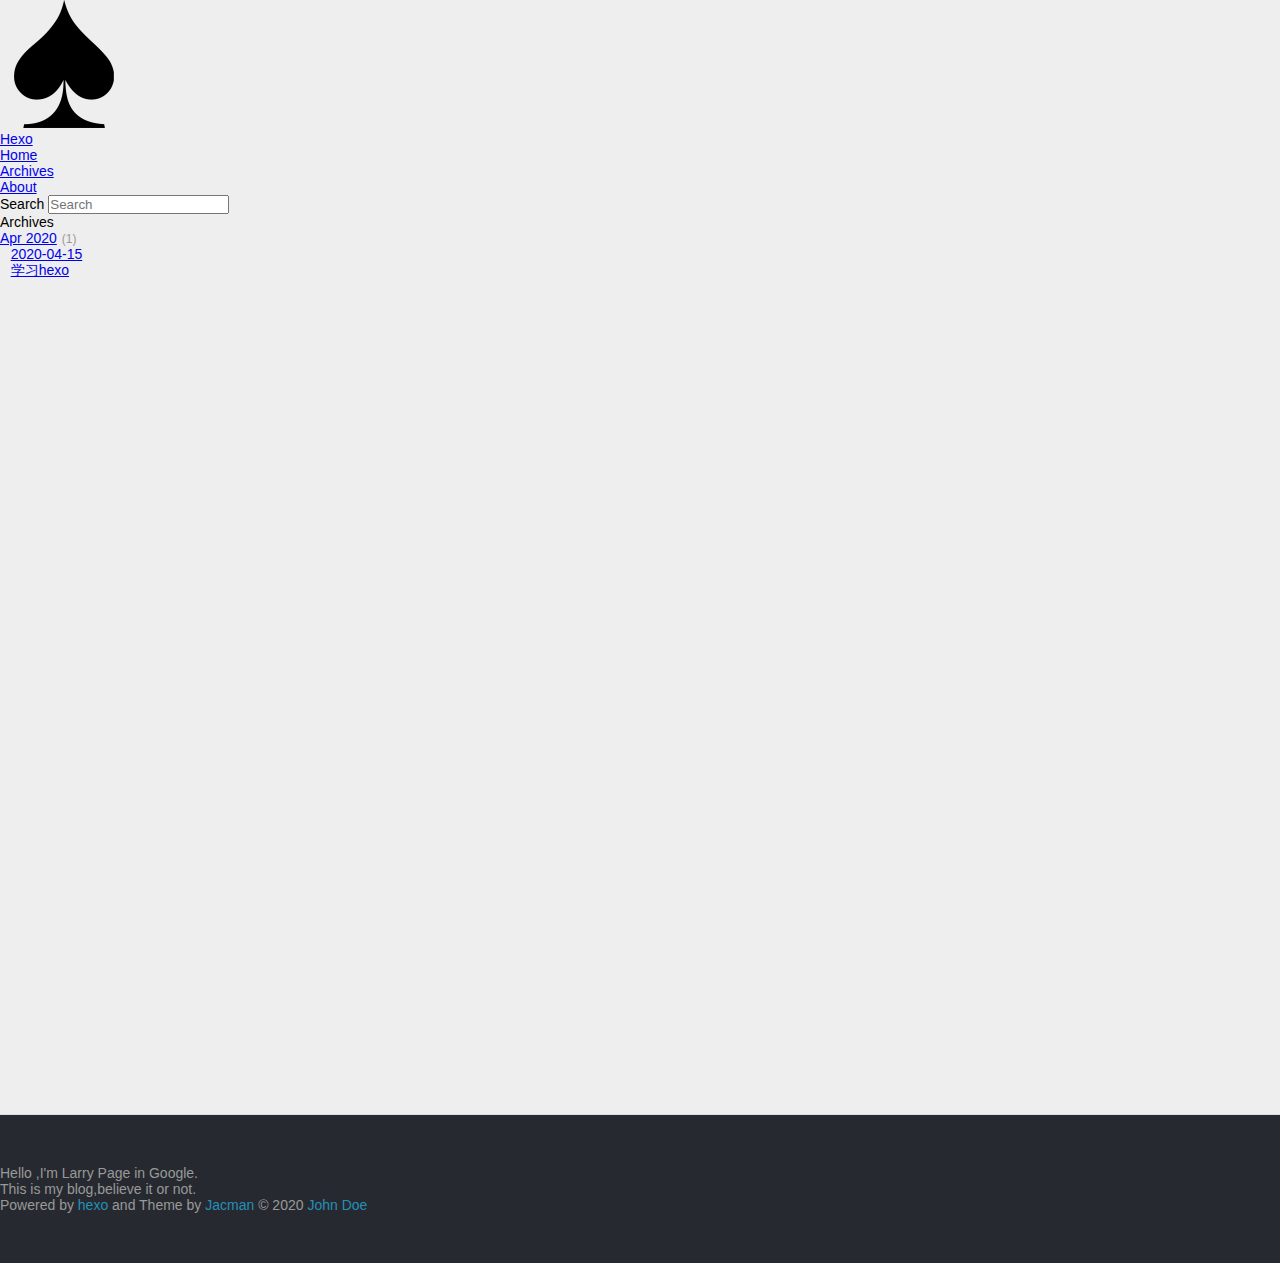
==== commit 775f8596: "Site updated: 2020-04-16 17:02:07" ====
--- a/archives/index.html
+++ b/archives/index.html
@@ -1,85 +1,17 @@
-<!DOCTYPE html>
-
-
-
-  
-
-
-<html class="theme-next muse use-motion" lang="en">
+
+  <!DOCTYPE HTML>
+<html lang="en">
 <head>
-  <meta charset="UTF-8"/>
-<meta http-equiv="X-UA-Compatible" content="IE=edge" />
-<meta name="viewport" content="width=device-width, initial-scale=1, maximum-scale=1"/>
-<meta name="theme-color" content="#222">
-
-
-
-
-
-
-
-
-
-<meta http-equiv="Cache-Control" content="no-transform" />
-<meta http-equiv="Cache-Control" content="no-siteapp" />
-
-
-
-
-
-
-
-
-
-
-
-
-
-
-
-
-  
-  
-  <link href="/lib/fancybox/source/jquery.fancybox.css?v=2.1.5" rel="stylesheet" type="text/css" />
-
-
-
-
-
-
-
-<link href="/lib/font-awesome/css/font-awesome.min.css?v=4.6.2" rel="stylesheet" type="text/css" />
-
-<link href="/css/main.css?v=5.1.4" rel="stylesheet" type="text/css" />
-
-
-  <link rel="apple-touch-icon" sizes="180x180" href="/images/apple-touch-icon-next.png?v=5.1.4">
-
-
-  <link rel="icon" type="image/png" sizes="32x32" href="/images/favicon-32x32-next.png?v=5.1.4">
-
-
-  <link rel="icon" type="image/png" sizes="16x16" href="/images/favicon-16x16-next.png?v=5.1.4">
-
-
-  <link rel="mask-icon" href="/images/logo.svg?v=5.1.4" color="#222">
-
-
-
-
-
-  <meta name="keywords" content="Hexo, NexT" />
-
-
-
-
-
-
-
-
-
-
-<meta property="og:type" content="website">
+  <meta charset="UTF-8">
+  
+    <title>Archives | Hexo</title>
+    <meta name="viewport" content="width=device-width, initial-scale=1,user-scalable=no">
+    
+    <meta name="author" content="John Doe">
+    
+
+    
+    <meta property="og:type" content="website">
 <meta property="og:title" content="Hexo">
 <meta property="og:url" content="http://yoursite.com/archives/index.html">
 <meta property="og:site_name" content="Hexo">
@@ -87,465 +19,252 @@
 <meta property="article:author" content="John Doe">
 <meta name="twitter:card" content="summary">
 
-
-
-<script type="text/javascript" id="hexo.configurations">
-  var NexT = window.NexT || {};
-  var CONFIG = {
-    root: '/',
-    scheme: 'Muse',
-    version: '5.1.4',
-    sidebar: {"position":"left","display":"post","offset":12,"b2t":false,"scrollpercent":false,"onmobile":false},
-    fancybox: true,
-    tabs: true,
-    motion: {"enable":true,"async":false,"transition":{"post_block":"fadeIn","post_header":"slideDownIn","post_body":"slideDownIn","coll_header":"slideLeftIn","sidebar":"slideUpIn"}},
-    duoshuo: {
-      userId: '0',
-      author: 'Author'
-    },
-    algolia: {
-      applicationID: '',
-      apiKey: '',
-      indexName: '',
-      hits: {"per_page":10},
-      labels: {"input_placeholder":"Search for Posts","hits_empty":"We didn't find any results for the search: ${query}","hits_stats":"${hits} results found in ${time} ms"}
+    
+    <link rel="alternative" href="/atom.xml" title="Hexo" type="application/atom+xml">
+    
+    
+    <link rel="icon" href="/img/favicon.ico">
+    
+    
+    <link rel="apple-touch-icon" href="/img/jacman.jpg">
+    <link rel="apple-touch-icon-precomposed" href="/img/jacman.jpg">
+    
+    
+<link rel="stylesheet" href="/css/style.css">
+<link rel="stylesheet" href="/%02.css">
+<link rel="stylesheet" href="/.css">
+
+<meta name="generator" content="Hexo 4.2.0"></head>
+
+    <body>
+      <header>
+        
+<div>
+		
+			<div id="imglogo">
+				<a href="/"><img src="/img/logo.png" alt="Hexo" title="Hexo"/></a>
+			</div>
+			
+			<div id="textlogo">
+				<h1 class="site-name"><a href="/" title="Hexo">Hexo</a></h1>
+				<h2 class="blog-motto"></h2>
+			</div>
+			<div class="navbar"><a class="navbutton navmobile" href="#" title="Menu">
+			</a></div>
+			<nav class="animated">
+				<ul>
+					<ul>
+					 
+						<li><a href="/">Home</a></li>
+					
+						<li><a href="/archives">Archives</a></li>
+					
+						<li><a href="/about">About</a></li>
+					
+					<li>
+ 					
+					<form class="search" action="//google.com/search" method="get" accept-charset="utf-8">
+						<label>Search</label>
+						<input type="search" id="search" name="q" autocomplete="off" maxlength="20" placeholder="Search" />
+						<input type="hidden" name="q" value="site:yoursite.com">
+					</form>
+					
+					</li>
+				</ul>
+			</nav>			
+</div>
+      </header>
+      <div id="container">
+        
+
+<div class="archive-title" >
+  <h2 class="archive-icon">Archives</h2>
+  
+  <div class="archiveslist archive-float clearfix">
+   <ul class="archive-list"><li class="archive-list-item"><a class="archive-list-link" href="/archives/2020/04/">Apr 2020</a><span class="archive-list-count">1</span></li></ul>
+ </div>
+  
+</div>
+<div id="main" class="archive-part clearfix">
+  <div id="archive-page">
+
+  <section class="post" itemscope itemprop="blogPost">
+  
+    <a href="/2020/04/15/hexo-study/" title="学习hexo" itemprop="url">
+  
+
+    <time datetime="2020-04-15T13:05:37.771Z" itemprop="datePublished">2020-04-15</time>
+
+
+    <h1 itemprop="name">学习hexo</h1>
+
+  </a>
+</section>
+
+
+  </div>
+</div>
+
+      </div>
+      <footer><div id="footer" >
+	
+	<div class="line">
+		<span></span>
+		<div class="author"></div>
+	</div>
+	
+	
+	<section class="info">
+		<p> Hello ,I&#39;m Larry Page in Google. <br/>
+			This is my blog,believe it or not.</p>
+	</section>
+	 
+	<div class="social-font" class="clearfix">
+		
+		<a href="http://weibo.com/2176287895" target="_blank" class="icon-weibo" title="微博"></a>
+		
+		
+		
+		
+		
+		
+		
+		
+		
+		
+	</div>
+			
+		
+
+		<p class="copyright">
+		Powered by <a href="http://hexo.io" target="_blank" title="hexo">hexo</a> and Theme by <a href="https://github.com/wuchong/jacman" target="_blank" title="Jacman">Jacman</a> © 2020 
+		
+		<a href="/about" target="_blank" title="John Doe">John Doe</a>
+		
+		
+		</p>
+</div>
+</footer>
+      <script src="/js/jquery-2.0.3.min.js"></script>
+<script src="/js/jquery.imagesloaded.min.js"></script>
+<script src="/js/gallery.js"></script>
+<script src="/js/jquery.qrcode-0.12.0.min.js"></script>
+
+<script type="text/javascript">
+$(document).ready(function(){ 
+  $('.navbar').click(function(){
+    $('header nav').toggleClass('shownav');
+  });
+  var myWidth = 0;
+  function getSize(){
+    if( typeof( window.innerWidth ) == 'number' ) {
+      myWidth = window.innerWidth;
+    } else if( document.documentElement && document.documentElement.clientWidth) {
+      myWidth = document.documentElement.clientWidth;
+    };
+  };
+  var m = $('#main'),
+      a = $('#asidepart'),
+      c = $('.closeaside'),
+      o = $('.openaside');
+  c.click(function(){
+    a.addClass('fadeOut').css('display', 'none');
+    o.css('display', 'block').addClass('fadeIn');
+    m.addClass('moveMain');
+  });
+  o.click(function(){
+    o.css('display', 'none').removeClass('beforeFadeIn');
+    a.css('display', 'block').removeClass('fadeOut').addClass('fadeIn');      
+    m.removeClass('moveMain');
+  });
+  $(window).scroll(function(){
+    o.css("top",Math.max(80,260-$(this).scrollTop()));
+  });
+  
+  $(window).resize(function(){
+    getSize(); 
+    if (myWidth >= 1024) {
+      $('header nav').removeClass('shownav');
+    }else{
+      m.removeClass('moveMain');
+      a.css('display', 'block').removeClass('fadeOut');
+      o.css('display', 'none');
+        
     }
-  };
+  });
+});
 </script>
 
 
 
-  <link rel="canonical" href="http://yoursite.com/archives/"/>
-
-
-
-
-
-  <title>Archive | Hexo</title>
-  
-
-
-
-
-
-
-
-
-<meta name="generator" content="Hexo 4.2.0"></head>
-
-<body itemscope itemtype="http://schema.org/WebPage" lang="en">
-
-  
-  
-    
-  
-
-  <div class="container sidebar-position-left page-archive">
-    <div class="headband"></div>
-
-    <header id="header" class="header" itemscope itemtype="http://schema.org/WPHeader">
-      <div class="header-inner"><div class="site-brand-wrapper">
-  <div class="site-meta ">
-    
-
-    <div class="custom-logo-site-title">
-      <a href="/"  class="brand" rel="start">
-        <span class="logo-line-before"><i></i></span>
-        <span class="site-title">Hexo</span>
-        <span class="logo-line-after"><i></i></span>
-      </a>
-    </div>
-      
-        <p class="site-subtitle"></p>
-      
-  </div>
-
-  <div class="site-nav-toggle">
-    <button>
-      <span class="btn-bar"></span>
-      <span class="btn-bar"></span>
-      <span class="btn-bar"></span>
-    </button>
-  </div>
-</div>
-
-<nav class="site-nav">
-  
-
-  
-    <ul id="menu" class="menu">
-      
-        
-        <li class="menu-item menu-item-home">
-          <a href="/%20" rel="section">
-            
-              <i class="menu-item-icon fa fa-fw fa-home"></i> <br />
-            
-            Home
-          </a>
-        </li>
-      
-        
-        <li class="menu-item menu-item-archives">
-          <a href="/archives/%20" rel="section">
-            
-              <i class="menu-item-icon fa fa-fw fa-archive"></i> <br />
-            
-            Archives
-          </a>
-        </li>
-      
-
-      
-    </ul>
-  
-
-  
-</nav>
-
-
-
- </div>
-    </header>
-
-    <main id="main" class="main">
-      <div class="main-inner">
-        <div class="content-wrap">
-          <div id="content" class="content">
-            
-
-  
-  
-  
-  <div class="post-block archive">
-    <div id="posts" class="posts-collapse">
-      <span class="archive-move-on"></span>
-
-      <span class="archive-page-counter">
-        
-        
-        
-          
-        
-        Um..! 1 post. Keep on posting.
-      </span>
-
-      
-
-        
-        
-        
-
-        
-          
-          <div class="collection-title">
-            <h1 class="archive-year" id="archive-year-2020">2020</h1>
-          </div>
-        
-        
-
-        
-
-  <article class="post post-type-normal" itemscope itemtype="http://schema.org/Article">
-    <header class="post-header">
-
-      <h2 class="post-title">
-        
-            <a class="post-title-link" href="/2020/04/15/hexo-study/" itemprop="url">
-              
-                <span itemprop="name">学习hexo</span>
-              
-            </a>
-        
-      </h2>
-
-      <div class="post-meta">
-        <time class="post-time" itemprop="dateCreated"
-              datetime="2020-04-15T21:05:37+08:00"
-              content="2020-04-15" >
-          04-15
-        </time>
-      </div>
-
-    </header>
-  </article>
-
-
-
-      
-
-    </div>
-  </div>
-  
-  
-  
-
-  
-
-
-
-          </div>
-          
-
-
-          
-
-        </div>
-        
-          
-  
-  <div class="sidebar-toggle">
-    <div class="sidebar-toggle-line-wrap">
-      <span class="sidebar-toggle-line sidebar-toggle-line-first"></span>
-      <span class="sidebar-toggle-line sidebar-toggle-line-middle"></span>
-      <span class="sidebar-toggle-line sidebar-toggle-line-last"></span>
-    </div>
-  </div>
-
-  <aside id="sidebar" class="sidebar">
-    
-    <div class="sidebar-inner">
-
-      
-
-      
-
-      <section class="site-overview-wrap sidebar-panel sidebar-panel-active">
-        <div class="site-overview">
-          <div class="site-author motion-element" itemprop="author" itemscope itemtype="http://schema.org/Person">
-            
-              <p class="site-author-name" itemprop="name">John Doe</p>
-              <p class="site-description motion-element" itemprop="description"></p>
-          </div>
-
-          <nav class="site-state motion-element">
-
-            
-              <div class="site-state-item site-state-posts">
-              
-                <a href="/archives/%20%7C%7C%20archive">
-              
-                  <span class="site-state-item-count">1</span>
-                  <span class="site-state-item-name">posts</span>
-                </a>
-              </div>
-            
-
-            
-
-            
-
-          </nav>
-
-          
-
-          
-
-          
-          
-
-          
-          
-
-          
-
-        </div>
-      </section>
-
-      
-
-      
-
-    </div>
-  </aside>
-
-
-        
-      </div>
-    </main>
-
-    <footer id="footer" class="footer">
-      <div class="footer-inner">
-        <div class="copyright">&copy; <span itemprop="copyrightYear">2020</span>
-  <span class="with-love">
-    <i class="fa fa-user"></i>
-  </span>
-  <span class="author" itemprop="copyrightHolder">John Doe</span>
-
-  
-</div>
-
-
-  <div class="powered-by">Powered by <a class="theme-link" target="_blank" href="https://hexo.io">Hexo</a></div>
-
-
-
-  <span class="post-meta-divider">|</span>
-
-
-
-  <div class="theme-info">Theme &mdash; <a class="theme-link" target="_blank" href="https://github.com/iissnan/hexo-theme-next">NexT.Muse</a> v5.1.4</div>
-
-
-
-
-        
-
-
-
-
-
-
-
-        
-      </div>
-    </footer>
-
-    
-      <div class="back-to-top">
-        <i class="fa fa-arrow-up"></i>
-        
-      </div>
-    
-
-    
-
-  </div>
-
-  
-
+
+
+
+
+
+
+
+
+
+<link rel="stylesheet" href="/fancybox/jquery.fancybox.css" media="screen" type="text/css">
+<script src="/fancybox/jquery.fancybox.pack.js"></script>
 <script type="text/javascript">
-  if (Object.prototype.toString.call(window.Promise) !== '[object Function]') {
-    window.Promise = null;
+$(document).ready(function(){ 
+  $('.article-content').each(function(i){
+    $(this).find('img').each(function(){
+      if ($(this).parent().hasClass('fancybox')) return;
+      var alt = this.alt;
+      if (alt) $(this).after('<span class="caption">' + alt + '</span>');
+      $(this).wrap('<a href="' + this.src + '" title="' + alt + '" class="fancybox"></a>');
+    });
+    $(this).find('.fancybox').each(function(){
+      $(this).attr('rel', 'article' + i);
+    });
+  });
+  if($.fancybox){
+    $('.fancybox').fancybox();
   }
+}); 
 </script>
 
 
 
-
-
-
-
-
-
-  
-
-
-
-
-
-
-
-
-
-
-
-
-  
-  
-    <script type="text/javascript" src="/lib/jquery/index.js?v=2.1.3"></script>
-  
-
-  
-  
-    <script type="text/javascript" src="/lib/fastclick/lib/fastclick.min.js?v=1.0.6"></script>
-  
-
-  
-  
-    <script type="text/javascript" src="/lib/jquery_lazyload/jquery.lazyload.js?v=1.9.7"></script>
-  
-
-  
-  
-    <script type="text/javascript" src="/lib/velocity/velocity.min.js?v=1.2.1"></script>
-  
-
-  
-  
-    <script type="text/javascript" src="/lib/velocity/velocity.ui.min.js?v=1.2.1"></script>
-  
-
-  
-  
-    <script type="text/javascript" src="/lib/fancybox/source/jquery.fancybox.pack.js?v=2.1.5"></script>
-  
-
-
-  
-
-
-  <script type="text/javascript" src="/js/src/utils.js?v=5.1.4"></script>
-
-  <script type="text/javascript" src="/js/src/motion.js?v=5.1.4"></script>
-
-
-
-  
-  
-
-  
-
-  
-
-
-  <script type="text/javascript" src="/js/src/bootstrap.js?v=5.1.4"></script>
-
-
-
-  
-
-
-  
-
-
-
-
-	
-
-
-
-
-
-  
-
-
-
-
-
-  
-
-
-
-
-
-
-
-
-
-
-
-
-  
-
-
-
-
-
-  
-
-  
-
-  
-
-  
-  
-
-  
-
-  
-
-  
-
-</body>
-</html>
+<!-- Analytics Begin -->
+
+
+
+<script>
+var _hmt = _hmt || [];
+(function() {
+  var hm = document.createElement("script");
+  hm.src = "//hm.baidu.com/hm.js?e6d1f421bbc9962127a50488f9ed37d1";
+  var s = document.getElementsByTagName("script")[0]; 
+  s.parentNode.insertBefore(hm, s);
+})();
+</script>
+
+
+
+<!-- Analytics End -->
+
+<!-- Totop Begin -->
+
+	<div id="totop">
+	<a title="Back to Top"><img src="/img/scrollup.png"/></a>
+	</div>
+	<script src="/js/totop.js"></script>
+
+<!-- Totop End -->
+
+<!-- MathJax Begin -->
+<!-- mathjax config similar to math.stackexchange -->
+
+
+<!-- MathJax End -->
+
+<!-- Tiny_search Begin -->
+
+<!-- Tiny_search End -->
+
+    </body>
+   </html>
--- a/css/style.css
+++ b/css/style.css
@@ -0,0 +1,1374 @@
+body {
+  width: 100%;
+}
+body:before,
+body:after {
+  content: "";
+  display: table;
+}
+body:after {
+  clear: both;
+}
+html,
+body,
+div,
+span,
+applet,
+object,
+iframe,
+h1,
+h2,
+h3,
+h4,
+h5,
+h6,
+p,
+blockquote,
+pre,
+a,
+abbr,
+acronym,
+address,
+big,
+cite,
+code,
+del,
+dfn,
+em,
+img,
+ins,
+kbd,
+q,
+s,
+samp,
+small,
+strike,
+strong,
+sub,
+sup,
+tt,
+var,
+dl,
+dt,
+dd,
+ol,
+ul,
+li,
+fieldset,
+form,
+label,
+legend,
+table,
+caption,
+tbody,
+tfoot,
+thead,
+tr,
+th,
+td {
+  margin: 0;
+  padding: 0;
+  border: 0;
+  outline: 0;
+  font-weight: inherit;
+  font-style: inherit;
+  font-family: inherit;
+  font-size: 100%;
+  vertical-align: baseline;
+}
+body {
+  line-height: 1;
+  color: #000;
+  background: #fff;
+}
+ol,
+ul {
+  list-style: none;
+}
+table {
+  border-collapse: separate;
+  border-spacing: 0;
+  vertical-align: middle;
+}
+caption,
+th,
+td {
+  text-align: left;
+  font-weight: normal;
+  vertical-align: middle;
+}
+a img {
+  border: none;
+}
+input,
+button {
+  margin: 0;
+  padding: 0;
+}
+input::-moz-focus-inner,
+button::-moz-focus-inner {
+  border: 0;
+  padding: 0;
+}
+@font-face {
+  font-family: FontAwesome;
+  font-style: normal;
+  font-weight: normal;
+  src: url("fonts/fontawesome-webfont.eot?v=#4.0.3");
+  src: url("fonts/fontawesome-webfont.eot?#iefix&v=#4.0.3") format("embedded-opentype"), url("fonts/fontawesome-webfont.woff?v=#4.0.3") format("woff"), url("fonts/fontawesome-webfont.ttf?v=#4.0.3") format("truetype"), url("fonts/fontawesome-webfont.svg#fontawesomeregular?v=#4.0.3") format("svg");
+}
+html,
+body,
+#container {
+  height: 100%;
+}
+body {
+  background: #eee;
+  font: 14px -apple-system, BlinkMacSystemFont, "Segoe UI", "Roboto", "Oxygen", "Ubuntu", "Cantarell", "Fira Sans", "Droid Sans", "Helvetica Neue", sans-serif;
+  -webkit-text-size-adjust: 100%;
+}
+.outer {
+  max-width: 1220px;
+  margin: 0 auto;
+  padding: 0 20px;
+}
+.outer:before,
+.outer:after {
+  content: "";
+  display: table;
+}
+.outer:after {
+  clear: both;
+}
+.inner {
+  display: inline;
+  float: left;
+  width: 98.33333333333333%;
+  margin: 0 0.833333333333333%;
+}
+.left,
+.alignleft {
+  float: left;
+}
+.right,
+.alignright {
+  float: right;
+}
+.clear {
+  clear: both;
+}
+#container {
+  position: relative;
+}
+.mobile-nav-on {
+  overflow: hidden;
+}
+#wrap {
+  height: 100%;
+  width: 100%;
+  position: absolute;
+  top: 0;
+  left: 0;
+  -webkit-transition: 0.2s ease-out;
+  -moz-transition: 0.2s ease-out;
+  -ms-transition: 0.2s ease-out;
+  transition: 0.2s ease-out;
+  z-index: 1;
+  background: #eee;
+}
+.mobile-nav-on #wrap {
+  left: 280px;
+}
+@media screen and (min-width: 768px) {
+  #main {
+    display: inline;
+    float: left;
+    width: 73.33333333333333%;
+    margin: 0 0.833333333333333%;
+  }
+}
+.article-date,
+.article-category-link,
+.archive-year,
+.widget-title {
+  text-decoration: none;
+  text-transform: uppercase;
+  letter-spacing: 2px;
+  color: #999;
+  margin-bottom: 1em;
+  margin-left: 5px;
+  line-height: 1em;
+  text-shadow: 0 1px #fff;
+  font-weight: bold;
+}
+.article-inner,
+.archive-article-inner {
+  background: #fff;
+  -webkit-box-shadow: 1px 2px 3px #ddd;
+  box-shadow: 1px 2px 3px #ddd;
+  border: 1px solid #ddd;
+  border-radius: 3px;
+}
+.article-entry h1,
+.widget h1 {
+  font-size: 2em;
+}
+.article-entry h2,
+.widget h2 {
+  font-size: 1.5em;
+}
+.article-entry h3,
+.widget h3 {
+  font-size: 1.3em;
+}
+.article-entry h4,
+.widget h4 {
+  font-size: 1.2em;
+}
+.article-entry h5,
+.widget h5 {
+  font-size: 1em;
+}
+.article-entry h6,
+.widget h6 {
+  font-size: 1em;
+  color: #999;
+}
+.article-entry hr,
+.widget hr {
+  border: 1px dashed #ddd;
+}
+.article-entry strong,
+.widget strong {
+  font-weight: bold;
+}
+.article-entry em,
+.widget em,
+.article-entry cite,
+.widget cite {
+  font-style: italic;
+}
+.article-entry sup,
+.widget sup,
+.article-entry sub,
+.widget sub {
+  font-size: 0.75em;
+  line-height: 0;
+  position: relative;
+  vertical-align: baseline;
+}
+.article-entry sup,
+.widget sup {
+  top: -0.5em;
+}
+.article-entry sub,
+.widget sub {
+  bottom: -0.2em;
+}
+.article-entry small,
+.widget small {
+  font-size: 0.85em;
+}
+.article-entry acronym,
+.widget acronym,
+.article-entry abbr,
+.widget abbr {
+  border-bottom: 1px dotted;
+}
+.article-entry ul,
+.widget ul,
+.article-entry ol,
+.widget ol,
+.article-entry dl,
+.widget dl {
+  margin: 0 20px;
+  line-height: 1.6em;
+}
+.article-entry ul ul,
+.widget ul ul,
+.article-entry ol ul,
+.widget ol ul,
+.article-entry ul ol,
+.widget ul ol,
+.article-entry ol ol,
+.widget ol ol {
+  margin-top: 0;
+  margin-bottom: 0;
+}
+.article-entry ul,
+.widget ul {
+  list-style: disc;
+}
+.article-entry ol,
+.widget ol {
+  list-style: decimal;
+}
+.article-entry dt,
+.widget dt {
+  font-weight: bold;
+}
+#header {
+  height: 300px;
+  position: relative;
+  border-bottom: 1px solid #ddd;
+}
+#header:before,
+#header:after {
+  content: "";
+  position: absolute;
+  left: 0;
+  right: 0;
+  height: 40px;
+}
+#header:before {
+  top: 0;
+  background: -webkit-linear-gradient(rgba(0,0,0,0.2), transparent);
+  background: -moz-linear-gradient(rgba(0,0,0,0.2), transparent);
+  background: -ms-linear-gradient(rgba(0,0,0,0.2), transparent);
+  background: linear-gradient(rgba(0,0,0,0.2), transparent);
+}
+#header:after {
+  bottom: 0;
+  background: -webkit-linear-gradient(transparent, rgba(0,0,0,0.2));
+  background: -moz-linear-gradient(transparent, rgba(0,0,0,0.2));
+  background: -ms-linear-gradient(transparent, rgba(0,0,0,0.2));
+  background: linear-gradient(transparent, rgba(0,0,0,0.2));
+}
+#header-outer {
+  height: 100%;
+  position: relative;
+}
+#header-inner {
+  position: relative;
+  overflow: hidden;
+}
+#banner {
+  position: absolute;
+  top: 0;
+  left: 0;
+  width: 100%;
+  height: 100%;
+  background: url("images/banner.jpg") center #000;
+  -webkit-background-size: cover;
+  -moz-background-size: cover;
+  background-size: cover;
+  z-index: -1;
+}
+#header-title {
+  text-align: center;
+  height: 40px;
+  position: absolute;
+  top: 50%;
+  left: 0;
+  margin-top: -20px;
+}
+#logo,
+#subtitle {
+  text-decoration: none;
+  color: #fff;
+  font-weight: 300;
+  text-shadow: 0 1px 4px rgba(0,0,0,0.3);
+}
+#logo {
+  font-size: 40px;
+  line-height: 40px;
+  letter-spacing: 2px;
+}
+#subtitle {
+  font-size: 16px;
+  line-height: 16px;
+  letter-spacing: 1px;
+}
+#subtitle-wrap {
+  margin-top: 16px;
+}
+#main-nav {
+  float: left;
+  margin-left: -15px;
+}
+.nav-icon,
+.main-nav-link {
+  float: left;
+  color: #fff;
+  opacity: 0.6;
+  text-decoration: none;
+  text-shadow: 0 1px rgba(0,0,0,0.2);
+  -webkit-transition: opacity 0.2s;
+  -moz-transition: opacity 0.2s;
+  -ms-transition: opacity 0.2s;
+  transition: opacity 0.2s;
+  display: block;
+  padding: 20px 15px;
+}
+.nav-icon:hover,
+.main-nav-link:hover {
+  opacity: 1;
+}
+.nav-icon {
+  font-family: FontAwesome;
+  text-align: center;
+  font-size: 14px;
+  width: 14px;
+  height: 14px;
+  padding: 20px 15px;
+  position: relative;
+  cursor: pointer;
+}
+.main-nav-link {
+  font-weight: 300;
+  letter-spacing: 1px;
+}
+@media screen and (max-width: 479px) {
+  .main-nav-link {
+    display: none;
+  }
+}
+#main-nav-toggle {
+  display: none;
+}
+#main-nav-toggle:before {
+  content: "\f0c9";
+}
+@media screen and (max-width: 479px) {
+  #main-nav-toggle {
+    display: block;
+  }
+}
+#sub-nav {
+  float: right;
+  margin-right: -15px;
+}
+#nav-rss-link:before {
+  content: "\f09e";
+}
+#nav-search-btn:before {
+  content: "\f002";
+}
+#search-form-wrap {
+  position: absolute;
+  top: 15px;
+  width: 150px;
+  height: 30px;
+  right: -150px;
+  opacity: 0;
+  -webkit-transition: 0.2s ease-out;
+  -moz-transition: 0.2s ease-out;
+  -ms-transition: 0.2s ease-out;
+  transition: 0.2s ease-out;
+}
+#search-form-wrap.on {
+  opacity: 1;
+  right: 0;
+}
+@media screen and (max-width: 479px) {
+  #search-form-wrap {
+    width: 100%;
+    right: -100%;
+  }
+}
+.search-form {
+  position: absolute;
+  top: 0;
+  left: 0;
+  right: 0;
+  background: #fff;
+  padding: 5px 15px;
+  border-radius: 15px;
+  -webkit-box-shadow: 0 0 10px rgba(0,0,0,0.3);
+  box-shadow: 0 0 10px rgba(0,0,0,0.3);
+}
+.search-form-input {
+  border: none;
+  background: none;
+  color: #555;
+  width: 100%;
+  font: 13px -apple-system, BlinkMacSystemFont, "Segoe UI", "Roboto", "Oxygen", "Ubuntu", "Cantarell", "Fira Sans", "Droid Sans", "Helvetica Neue", sans-serif;
+  outline: none;
+}
+.search-form-input::-webkit-search-results-decoration,
+.search-form-input::-webkit-search-cancel-button {
+  -webkit-appearance: none;
+}
+.search-form-submit {
+  position: absolute;
+  top: 50%;
+  right: 10px;
+  margin-top: -7px;
+  font: 13px FontAwesome;
+  border: none;
+  background: none;
+  color: #bbb;
+  cursor: pointer;
+}
+.search-form-submit:hover,
+.search-form-submit:focus {
+  color: #777;
+}
+.article {
+  margin: 50px 0;
+}
+.article-inner {
+  overflow: hidden;
+}
+.article-meta:before,
+.article-meta:after {
+  content: "";
+  display: table;
+}
+.article-meta:after {
+  clear: both;
+}
+.article-date {
+  float: left;
+}
+.article-category {
+  float: left;
+  line-height: 1em;
+  color: #ccc;
+  text-shadow: 0 1px #fff;
+  margin-left: 8px;
+}
+.article-category:before {
+  content: "\2022";
+}
+.article-category-link {
+  margin: 0 12px 1em;
+}
+.article-header {
+  padding: 20px 20px 0;
+}
+.article-title {
+  text-decoration: none;
+  font-size: 2em;
+  font-weight: bold;
+  color: #555;
+  line-height: 1.1em;
+  -webkit-transition: color 0.2s;
+  -moz-transition: color 0.2s;
+  -ms-transition: color 0.2s;
+  transition: color 0.2s;
+}
+a.article-title:hover {
+  color: #258fb8;
+}
+.article-entry {
+  color: #555;
+  padding: 0 20px;
+}
+.article-entry:before,
+.article-entry:after {
+  content: "";
+  display: table;
+}
+.article-entry:after {
+  clear: both;
+}
+.article-entry p,
+.article-entry table {
+  line-height: 1.6em;
+  margin: 1.6em 0;
+}
+.article-entry h1,
+.article-entry h2,
+.article-entry h3,
+.article-entry h4,
+.article-entry h5,
+.article-entry h6 {
+  font-weight: bold;
+}
+.article-entry h1,
+.article-entry h2,
+.article-entry h3,
+.article-entry h4,
+.article-entry h5,
+.article-entry h6 {
+  line-height: 1.1em;
+  margin: 1.1em 0;
+}
+.article-entry a {
+  color: #258fb8;
+  text-decoration: none;
+}
+.article-entry a:hover {
+  text-decoration: underline;
+}
+.article-entry ul,
+.article-entry ol,
+.article-entry dl {
+  margin-top: 1.6em;
+  margin-bottom: 1.6em;
+}
+.article-entry img,
+.article-entry video {
+  max-width: 100%;
+  height: auto;
+  display: block;
+  margin: auto;
+}
+.article-entry iframe {
+  border: none;
+}
+.article-entry table {
+  width: 100%;
+  border-collapse: collapse;
+  border-spacing: 0;
+}
+.article-entry th {
+  font-weight: bold;
+  border-bottom: 3px solid #ddd;
+  padding-bottom: 0.5em;
+}
+.article-entry td {
+  border-bottom: 1px solid #ddd;
+  padding: 10px 0;
+}
+.article-entry blockquote {
+  font-family: Georgia, "Times New Roman", serif;
+  font-size: 1.4em;
+  margin: 1.6em 20px;
+  text-align: center;
+}
+.article-entry blockquote footer {
+  font-size: 14px;
+  margin: 1.6em 0;
+  font-family: -apple-system, BlinkMacSystemFont, "Segoe UI", "Roboto", "Oxygen", "Ubuntu", "Cantarell", "Fira Sans", "Droid Sans", "Helvetica Neue", sans-serif;
+}
+.article-entry blockquote footer cite:before {
+  content: "—";
+  padding: 0 0.5em;
+}
+.article-entry .pullquote {
+  text-align: left;
+  width: 45%;
+  margin: 0;
+}
+.article-entry .pullquote.left {
+  margin-left: 0.5em;
+  margin-right: 1em;
+}
+.article-entry .pullquote.right {
+  margin-right: 0.5em;
+  margin-left: 1em;
+}
+.article-entry .caption {
+  color: #999;
+  display: block;
+  font-size: 0.9em;
+  margin-top: 0.5em;
+  position: relative;
+  text-align: center;
+}
+.article-entry .video-container {
+  position: relative;
+  padding-top: 56.25%;
+  height: 0;
+  overflow: hidden;
+}
+.article-entry .video-container iframe,
+.article-entry .video-container object,
+.article-entry .video-container embed {
+  position: absolute;
+  top: 0;
+  left: 0;
+  width: 100%;
+  height: 100%;
+  margin-top: 0;
+}
+.article-more-link a {
+  display: inline-block;
+  line-height: 1em;
+  padding: 6px 15px;
+  border-radius: 15px;
+  background: #eee;
+  color: #999;
+  text-shadow: 0 1px #fff;
+  text-decoration: none;
+}
+.article-more-link a:hover {
+  background: #258fb8;
+  color: #fff;
+  text-decoration: none;
+  text-shadow: 0 1px #1e7293;
+}
+.article-footer {
+  font-size: 0.85em;
+  line-height: 1.6em;
+  border-top: 1px solid #ddd;
+  padding-top: 1.6em;
+  margin: 0 20px 20px;
+}
+.article-footer:before,
+.article-footer:after {
+  content: "";
+  display: table;
+}
+.article-footer:after {
+  clear: both;
+}
+.article-footer a {
+  color: #999;
+  text-decoration: none;
+}
+.article-footer a:hover {
+  color: #555;
+}
+.article-tag-list-item {
+  float: left;
+  margin-right: 10px;
+}
+.article-tag-list-link:before {
+  content: "#";
+}
+.article-comment-link {
+  float: right;
+}
+.article-comment-link:before {
+  content: "\f075";
+  font-family: FontAwesome;
+  padding-right: 8px;
+}
+.article-share-link {
+  cursor: pointer;
+  float: right;
+  margin-left: 20px;
+}
+.article-share-link:before {
+  content: "\f064";
+  font-family: FontAwesome;
+  padding-right: 6px;
+}
+#article-nav {
+  position: relative;
+}
+#article-nav:before,
+#article-nav:after {
+  content: "";
+  display: table;
+}
+#article-nav:after {
+  clear: both;
+}
+@media screen and (min-width: 768px) {
+  #article-nav {
+    margin: 50px 0;
+  }
+  #article-nav:before {
+    width: 8px;
+    height: 8px;
+    position: absolute;
+    top: 50%;
+    left: 50%;
+    margin-top: -4px;
+    margin-left: -4px;
+    content: "";
+    border-radius: 50%;
+    background: #ddd;
+    -webkit-box-shadow: 0 1px 2px #fff;
+    box-shadow: 0 1px 2px #fff;
+  }
+}
+.article-nav-link-wrap {
+  text-decoration: none;
+  text-shadow: 0 1px #fff;
+  color: #999;
+  -webkit-box-sizing: border-box;
+  -moz-box-sizing: border-box;
+  box-sizing: border-box;
+  margin-top: 50px;
+  text-align: center;
+  display: block;
+}
+.article-nav-link-wrap:hover {
+  color: #555;
+}
+@media screen and (min-width: 768px) {
+  .article-nav-link-wrap {
+    width: 50%;
+    margin-top: 0;
+  }
+}
+@media screen and (min-width: 768px) {
+  #article-nav-newer {
+    float: left;
+    text-align: right;
+    padding-right: 20px;
+  }
+}
+@media screen and (min-width: 768px) {
+  #article-nav-older {
+    float: right;
+    text-align: left;
+    padding-left: 20px;
+  }
+}
+.article-nav-caption {
+  text-transform: uppercase;
+  letter-spacing: 2px;
+  color: #ddd;
+  line-height: 1em;
+  font-weight: bold;
+}
+#article-nav-newer .article-nav-caption {
+  margin-right: -2px;
+}
+.article-nav-title {
+  font-size: 0.85em;
+  line-height: 1.6em;
+  margin-top: 0.5em;
+}
+.article-share-box {
+  position: absolute;
+  display: none;
+  background: #fff;
+  -webkit-box-shadow: 1px 2px 10px rgba(0,0,0,0.2);
+  box-shadow: 1px 2px 10px rgba(0,0,0,0.2);
+  border-radius: 3px;
+  margin-left: -145px;
+  overflow: hidden;
+  z-index: 1;
+}
+.article-share-box.on {
+  display: block;
+}
+.article-share-input {
+  width: 100%;
+  background: none;
+  -webkit-box-sizing: border-box;
+  -moz-box-sizing: border-box;
+  box-sizing: border-box;
+  font: 14px -apple-system, BlinkMacSystemFont, "Segoe UI", "Roboto", "Oxygen", "Ubuntu", "Cantarell", "Fira Sans", "Droid Sans", "Helvetica Neue", sans-serif;
+  padding: 0 15px;
+  color: #555;
+  outline: none;
+  border: 1px solid #ddd;
+  border-radius: 3px 3px 0 0;
+  height: 36px;
+  line-height: 36px;
+}
+.article-share-links {
+  background: #eee;
+}
+.article-share-links:before,
+.article-share-links:after {
+  content: "";
+  display: table;
+}
+.article-share-links:after {
+  clear: both;
+}
+.article-share-twitter,
+.article-share-facebook,
+.article-share-pinterest,
+.article-share-google {
+  width: 50px;
+  height: 36px;
+  display: block;
+  float: left;
+  position: relative;
+  color: #999;
+  text-shadow: 0 1px #fff;
+}
+.article-share-twitter:before,
+.article-share-facebook:before,
+.article-share-pinterest:before,
+.article-share-google:before {
+  font-size: 20px;
+  font-family: FontAwesome;
+  width: 20px;
+  height: 20px;
+  position: absolute;
+  top: 50%;
+  left: 50%;
+  margin-top: -10px;
+  margin-left: -10px;
+  text-align: center;
+}
+.article-share-twitter:hover,
+.article-share-facebook:hover,
+.article-share-pinterest:hover,
+.article-share-google:hover {
+  color: #fff;
+}
+.article-share-twitter:before {
+  content: "\f099";
+}
+.article-share-twitter:hover {
+  background: #00aced;
+  text-shadow: 0 1px #008abe;
+}
+.article-share-facebook:before {
+  content: "\f09a";
+}
+.article-share-facebook:hover {
+  background: #3b5998;
+  text-shadow: 0 1px #2f477a;
+}
+.article-share-pinterest:before {
+  content: "\f0d2";
+}
+.article-share-pinterest:hover {
+  background: #cb2027;
+  text-shadow: 0 1px #a21a1f;
+}
+.article-share-google:before {
+  content: "\f0d5";
+}
+.article-share-google:hover {
+  background: #dd4b39;
+  text-shadow: 0 1px #be3221;
+}
+.article-gallery {
+  background: #000;
+  position: relative;
+}
+.article-gallery-photos {
+  position: relative;
+  overflow: hidden;
+}
+.article-gallery-img {
+  display: none;
+  max-width: 100%;
+}
+.article-gallery-img:first-child {
+  display: block;
+}
+.article-gallery-img.loaded {
+  position: absolute;
+  display: block;
+}
+.article-gallery-img img {
+  display: block;
+  max-width: 100%;
+  margin: 0 auto;
+}
+#comments {
+  background: #fff;
+  -webkit-box-shadow: 1px 2px 3px #ddd;
+  box-shadow: 1px 2px 3px #ddd;
+  padding: 20px;
+  border: 1px solid #ddd;
+  border-radius: 3px;
+  margin: 50px 0;
+}
+#comments a {
+  color: #258fb8;
+}
+.archives-wrap {
+  margin: 50px 0;
+}
+.archives:before,
+.archives:after {
+  content: "";
+  display: table;
+}
+.archives:after {
+  clear: both;
+}
+.archive-year-wrap {
+  margin-bottom: 1em;
+}
+.archives {
+  -webkit-column-gap: 10px;
+  -moz-column-gap: 10px;
+  column-gap: 10px;
+}
+@media screen and (min-width: 480px) and (max-width: 767px) {
+  .archives {
+    -webkit-column-count: 2;
+    -moz-column-count: 2;
+    column-count: 2;
+  }
+}
+@media screen and (min-width: 768px) {
+  .archives {
+    -webkit-column-count: 3;
+    -moz-column-count: 3;
+    column-count: 3;
+  }
+}
+.archive-article {
+  -webkit-column-break-inside: avoid;
+  page-break-inside: avoid;
+  overflow: hidden;
+  break-inside: avoid-column;
+}
+.archive-article-inner {
+  padding: 10px;
+  margin-bottom: 15px;
+}
+.archive-article-title {
+  text-decoration: none;
+  font-weight: bold;
+  color: #555;
+  -webkit-transition: color 0.2s;
+  -moz-transition: color 0.2s;
+  -ms-transition: color 0.2s;
+  transition: color 0.2s;
+  line-height: 1.6em;
+}
+.archive-article-title:hover {
+  color: #258fb8;
+}
+.archive-article-footer {
+  margin-top: 1em;
+}
+.archive-article-date {
+  color: #999;
+  text-decoration: none;
+  font-size: 0.85em;
+  line-height: 1em;
+  margin-bottom: 0.5em;
+  display: block;
+}
+#page-nav {
+  margin: 50px auto;
+  background: #fff;
+  -webkit-box-shadow: 1px 2px 3px #ddd;
+  box-shadow: 1px 2px 3px #ddd;
+  border: 1px solid #ddd;
+  border-radius: 3px;
+  text-align: center;
+  color: #999;
+  overflow: hidden;
+}
+#page-nav:before,
+#page-nav:after {
+  content: "";
+  display: table;
+}
+#page-nav:after {
+  clear: both;
+}
+#page-nav a,
+#page-nav span {
+  padding: 10px 20px;
+  line-height: 1;
+  height: 2ex;
+}
+#page-nav a {
+  color: #999;
+  text-decoration: none;
+}
+#page-nav a:hover {
+  background: #999;
+  color: #fff;
+}
+#page-nav .prev {
+  float: left;
+}
+#page-nav .next {
+  float: right;
+}
+#page-nav .page-number {
+  display: inline-block;
+}
+@media screen and (max-width: 479px) {
+  #page-nav .page-number {
+    display: none;
+  }
+}
+#page-nav .current {
+  color: #555;
+  font-weight: bold;
+}
+#page-nav .space {
+  color: #ddd;
+}
+#footer {
+  background: #262a30;
+  padding: 50px 0;
+  border-top: 1px solid #ddd;
+  color: #999;
+}
+#footer a {
+  color: #258fb8;
+  text-decoration: none;
+}
+#footer a:hover {
+  text-decoration: underline;
+}
+#footer-info {
+  line-height: 1.6em;
+  font-size: 0.85em;
+}
+.article-entry pre,
+.article-entry .highlight {
+  background: #2d2d2d;
+  margin: 0 -20px;
+  padding: 15px 20px;
+  border-style: solid;
+  border-color: #ddd;
+  border-width: 1px 0;
+  overflow: auto;
+  color: #ccc;
+  line-height: 22.400000000000002px;
+}
+.article-entry .highlight .gutter pre,
+.article-entry .gist .gist-file .gist-data .line-numbers {
+  color: #666;
+  font-size: 0.85em;
+}
+.article-entry pre,
+.article-entry code {
+  font-family: "Source Code Pro", Consolas, Monaco, Menlo, Consolas, monospace;
+}
+.article-entry code {
+  background: #eee;
+  text-shadow: 0 1px #fff;
+  padding: 0 0.3em;
+}
+.article-entry pre code {
+  background: none;
+  text-shadow: none;
+  padding: 0;
+}
+.article-entry .highlight pre {
+  border: none;
+  margin: 0;
+  padding: 0;
+}
+.article-entry .highlight table {
+  margin: 0;
+  width: auto;
+}
+.article-entry .highlight td {
+  border: none;
+  padding: 0;
+}
+.article-entry .highlight figcaption {
+  font-size: 0.85em;
+  color: #999;
+  line-height: 1em;
+  margin-bottom: 1em;
+}
+.article-entry .highlight figcaption:before,
+.article-entry .highlight figcaption:after {
+  content: "";
+  display: table;
+}
+.article-entry .highlight figcaption:after {
+  clear: both;
+}
+.article-entry .highlight figcaption a {
+  float: right;
+}
+.article-entry .highlight .gutter pre {
+  text-align: right;
+  padding-right: 20px;
+}
+.article-entry .highlight .line {
+  height: 22.400000000000002px;
+}
+.article-entry .highlight .line.marked {
+  background: #515151;
+}
+.article-entry .gist {
+  margin: 0 -20px;
+  border-style: solid;
+  border-color: #ddd;
+  border-width: 1px 0;
+  background: #2d2d2d;
+  padding: 15px 20px 15px 0;
+}
+.article-entry .gist .gist-file {
+  border: none;
+  font-family: "Source Code Pro", Consolas, Monaco, Menlo, Consolas, monospace;
+  margin: 0;
+}
+.article-entry .gist .gist-file .gist-data {
+  background: none;
+  border: none;
+}
+.article-entry .gist .gist-file .gist-data .line-numbers {
+  background: none;
+  border: none;
+  padding: 0 20px 0 0;
+}
+.article-entry .gist .gist-file .gist-data .line-data {
+  padding: 0 !important;
+}
+.article-entry .gist .gist-file .highlight {
+  margin: 0;
+  padding: 0;
+  border: none;
+}
+.article-entry .gist .gist-file .gist-meta {
+  background: #2d2d2d;
+  color: #999;
+  font: 0.85em -apple-system, BlinkMacSystemFont, "Segoe UI", "Roboto", "Oxygen", "Ubuntu", "Cantarell", "Fira Sans", "Droid Sans", "Helvetica Neue", sans-serif;
+  text-shadow: 0 0;
+  padding: 0;
+  margin-top: 1em;
+  margin-left: 20px;
+}
+.article-entry .gist .gist-file .gist-meta a {
+  color: #258fb8;
+  font-weight: normal;
+}
+.article-entry .gist .gist-file .gist-meta a:hover {
+  text-decoration: underline;
+}
+pre .comment,
+pre .title {
+  color: #999;
+}
+pre .variable,
+pre .attribute,
+pre .tag,
+pre .regexp,
+pre .ruby .constant,
+pre .xml .tag .title,
+pre .xml .pi,
+pre .xml .doctype,
+pre .html .doctype,
+pre .css .id,
+pre .css .class,
+pre .css .pseudo {
+  color: #f2777a;
+}
+pre .number,
+pre .preprocessor,
+pre .built_in,
+pre .literal,
+pre .params,
+pre .constant {
+  color: #f99157;
+}
+pre .class,
+pre .ruby .class .title,
+pre .css .rules .attribute {
+  color: #9c9;
+}
+pre .string,
+pre .value,
+pre .inheritance,
+pre .header,
+pre .ruby .symbol,
+pre .xml .cdata {
+  color: #9c9;
+}
+pre .css .hexcolor {
+  color: #6cc;
+}
+pre .function,
+pre .python .decorator,
+pre .python .title,
+pre .ruby .function .title,
+pre .ruby .title .keyword,
+pre .perl .sub,
+pre .javascript .title,
+pre .coffeescript .title {
+  color: #69c;
+}
+pre .keyword,
+pre .javascript .function {
+  color: #c9c;
+}
+@media screen and (max-width: 479px) {
+  #mobile-nav {
+    position: absolute;
+    top: 0;
+    left: 0;
+    width: 280px;
+    height: 100%;
+    background: #191919;
+    border-right: 1px solid #fff;
+  }
+}
+@media screen and (max-width: 479px) {
+  .mobile-nav-link {
+    display: block;
+    color: #999;
+    text-decoration: none;
+    padding: 15px 20px;
+    font-weight: bold;
+  }
+  .mobile-nav-link:hover {
+    color: #fff;
+  }
+}
+@media screen and (min-width: 768px) {
+  #sidebar {
+    display: inline;
+    float: left;
+    width: 23.333333333333332%;
+    margin: 0 0.833333333333333%;
+  }
+}
+.widget-wrap {
+  margin: 50px 0;
+}
+.widget {
+  color: #777;
+  text-shadow: 0 1px #fff;
+  background: #ddd;
+  -webkit-box-shadow: 0 -1px 4px #ccc inset;
+  box-shadow: 0 -1px 4px #ccc inset;
+  border: 1px solid #ccc;
+  padding: 15px;
+  border-radius: 3px;
+}
+.widget a {
+  color: #258fb8;
+  text-decoration: none;
+}
+.widget a:hover {
+  text-decoration: underline;
+}
+.widget ul ul,
+.widget ol ul,
+.widget dl ul,
+.widget ul ol,
+.widget ol ol,
+.widget dl ol,
+.widget ul dl,
+.widget ol dl,
+.widget dl dl {
+  margin-left: 15px;
+  list-style: disc;
+}
+.widget {
+  line-height: 1.6em;
+  word-wrap: break-word;
+  font-size: 0.9em;
+}
+.widget ul,
+.widget ol {
+  list-style: none;
+  margin: 0;
+}
+.widget ul ul,
+.widget ol ul,
+.widget ul ol,
+.widget ol ol {
+  margin: 0 20px;
+}
+.widget ul ul,
+.widget ol ul {
+  list-style: disc;
+}
+.widget ul ol,
+.widget ol ol {
+  list-style: decimal;
+}
+.category-list-count,
+.tag-list-count,
+.archive-list-count {
+  padding-left: 5px;
+  color: #999;
+  font-size: 0.85em;
+}
+.category-list-count:before,
+.tag-list-count:before,
+.archive-list-count:before {
+  content: "(";
+}
+.category-list-count:after,
+.tag-list-count:after,
+.archive-list-count:after {
+  content: ")";
+}
+.tagcloud a {
+  margin-right: 5px;
+  display: inline-block;
+}
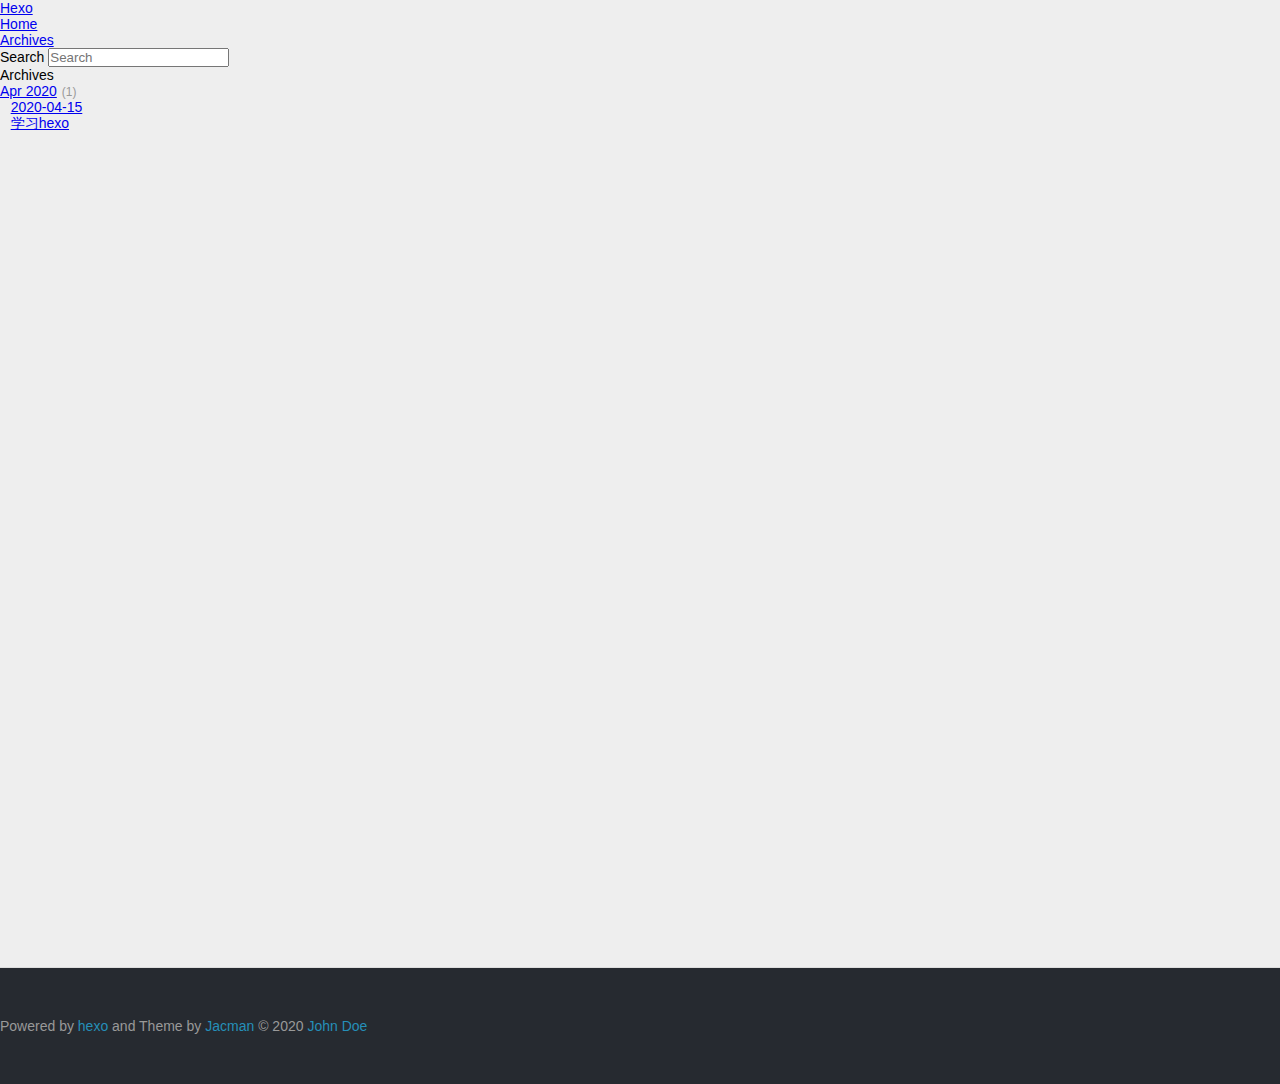
==== commit 838ab419: "Site updated: 2020-04-16 17:12:41" ====
--- a/archives/index.html
+++ b/archives/index.html
@@ -41,10 +41,6 @@
         
 <div>
 		
-			<div id="imglogo">
-				<a href="/"><img src="/img/logo.png" alt="Hexo" title="Hexo"/></a>
-			</div>
-			
 			<div id="textlogo">
 				<h1 class="site-name"><a href="/" title="Hexo">Hexo</a></h1>
 				<h2 class="blog-motto"></h2>
@@ -59,8 +55,6 @@
 					
 						<li><a href="/archives">Archives</a></li>
 					
-						<li><a href="/about">About</a></li>
-					
 					<li>
  					
 					<form class="search" action="//google.com/search" method="get" accept-charset="utf-8">
@@ -108,20 +102,8 @@
       </div>
       <footer><div id="footer" >
 	
-	<div class="line">
-		<span></span>
-		<div class="author"></div>
-	</div>
 	
-	
-	<section class="info">
-		<p> Hello ,I&#39;m Larry Page in Google. <br/>
-			This is my blog,believe it or not.</p>
-	</section>
-	 
 	<div class="social-font" class="clearfix">
-		
-		<a href="http://weibo.com/2176287895" target="_blank" class="icon-weibo" title="微博"></a>
 		
 		
 		
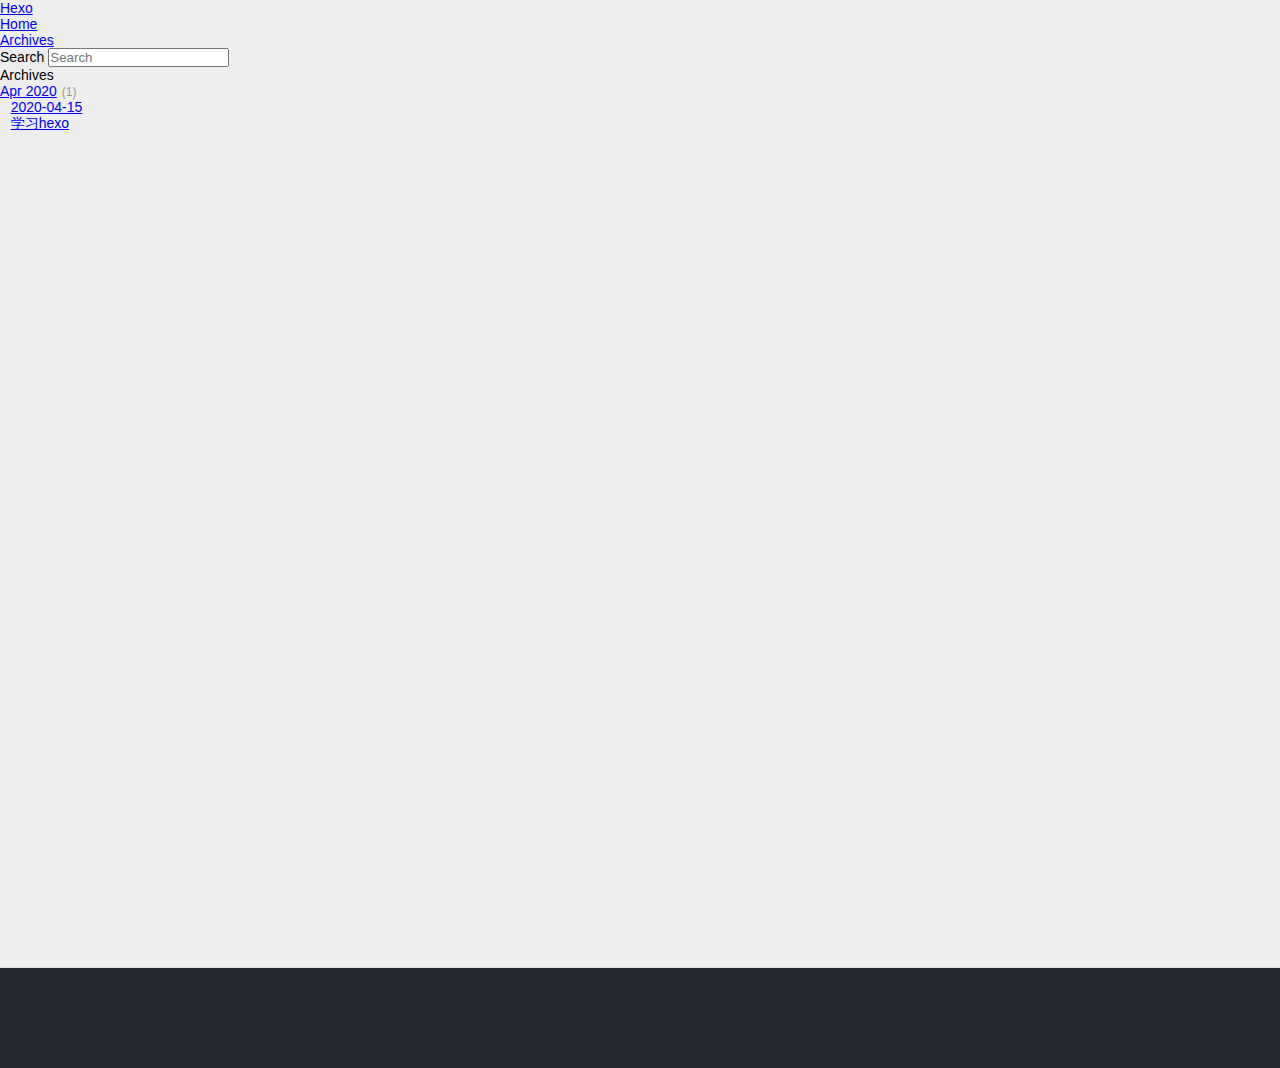
==== commit 560d5c82: "Site updated: 2020-04-16 17:34:31" ====
--- a/archives/index.html
+++ b/archives/index.html
@@ -118,13 +118,13 @@
 			
 		
 
-		<p class="copyright">
+		<!--<p class="copyright">
 		Powered by <a href="http://hexo.io" target="_blank" title="hexo">hexo</a> and Theme by <a href="https://github.com/wuchong/jacman" target="_blank" title="Jacman">Jacman</a> © 2020 
 		
 		<a href="/about" target="_blank" title="John Doe">John Doe</a>
 		
 		
-		</p>
+		</p>-->
 </div>
 </footer>
       <script src="/js/jquery-2.0.3.min.js"></script>
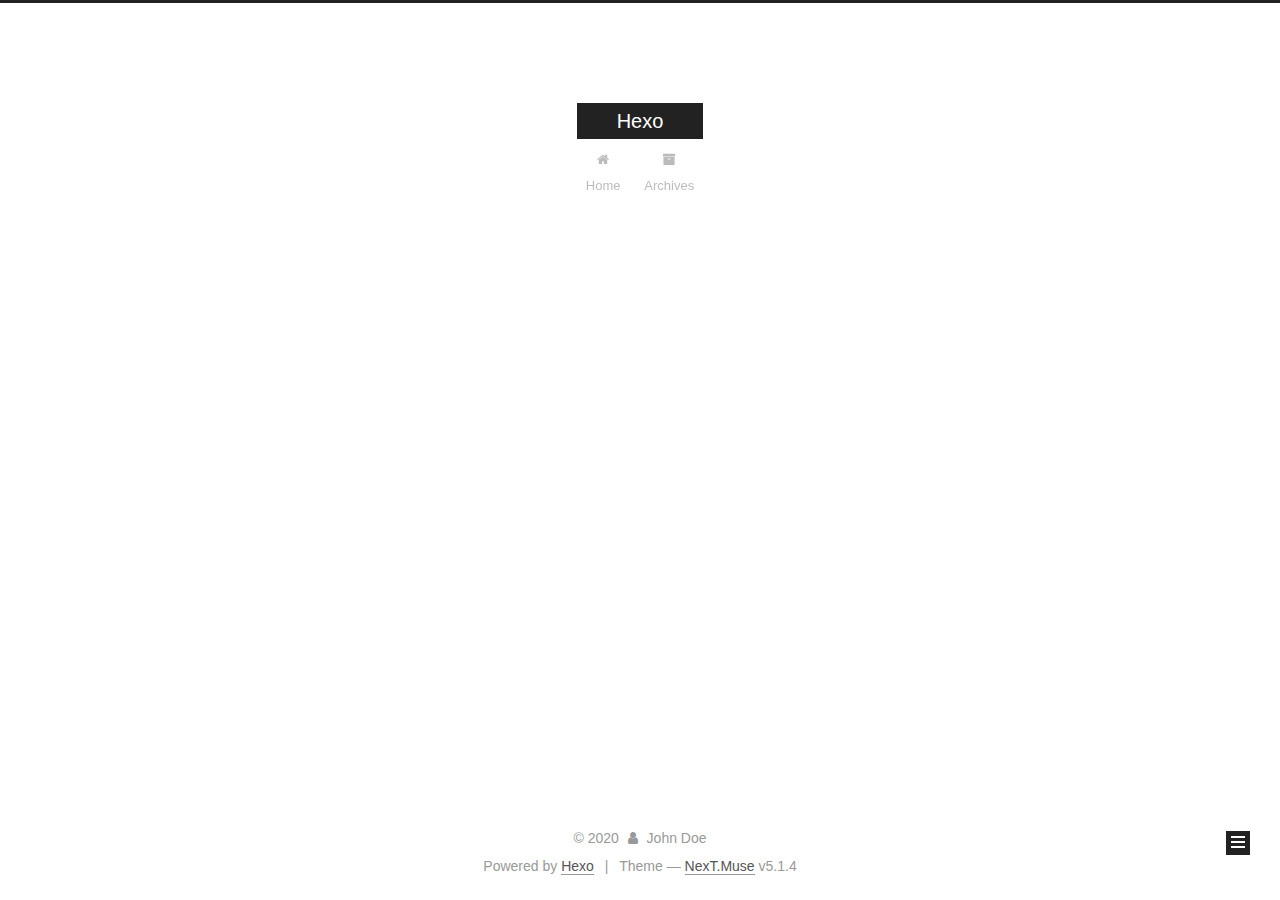
==== commit b61155e3: "Site updated: 2020-04-16 17:46:13" ====
--- a/archives/index.html
+++ b/archives/index.html
@@ -1,17 +1,85 @@
-
-  <!DOCTYPE HTML>
-<html lang="en">
+<!DOCTYPE html>
+
+
+
+  
+
+
+<html class="theme-next muse use-motion" lang="en">
 <head>
-  <meta charset="UTF-8">
-  
-    <title>Archives | Hexo</title>
-    <meta name="viewport" content="width=device-width, initial-scale=1,user-scalable=no">
-    
-    <meta name="author" content="John Doe">
-    
-
-    
-    <meta property="og:type" content="website">
+  <meta charset="UTF-8"/>
+<meta http-equiv="X-UA-Compatible" content="IE=edge" />
+<meta name="viewport" content="width=device-width, initial-scale=1, maximum-scale=1"/>
+<meta name="theme-color" content="#222">
+
+
+
+
+
+
+
+
+
+<meta http-equiv="Cache-Control" content="no-transform" />
+<meta http-equiv="Cache-Control" content="no-siteapp" />
+
+
+
+
+
+
+
+
+
+
+
+
+
+
+
+
+  
+  
+  <link href="/lib/fancybox/source/jquery.fancybox.css?v=2.1.5" rel="stylesheet" type="text/css" />
+
+
+
+
+
+
+
+<link href="/lib/font-awesome/css/font-awesome.min.css?v=4.6.2" rel="stylesheet" type="text/css" />
+
+<link href="/css/main.css?v=5.1.4" rel="stylesheet" type="text/css" />
+
+
+  <link rel="apple-touch-icon" sizes="180x180" href="/images/apple-touch-icon-next.png?v=5.1.4">
+
+
+  <link rel="icon" type="image/png" sizes="32x32" href="/images/favicon-32x32-next.png?v=5.1.4">
+
+
+  <link rel="icon" type="image/png" sizes="16x16" href="/images/favicon-16x16-next.png?v=5.1.4">
+
+
+  <link rel="mask-icon" href="/images/logo.svg?v=5.1.4" color="#222">
+
+
+
+
+
+  <meta name="keywords" content="Hexo, NexT" />
+
+
+
+
+
+
+
+
+
+
+<meta property="og:type" content="website">
 <meta property="og:title" content="Hexo">
 <meta property="og:url" content="http://yoursite.com/archives/index.html">
 <meta property="og:site_name" content="Hexo">
@@ -19,234 +87,465 @@
 <meta property="article:author" content="John Doe">
 <meta name="twitter:card" content="summary">
 
+
+
+<script type="text/javascript" id="hexo.configurations">
+  var NexT = window.NexT || {};
+  var CONFIG = {
+    root: '/',
+    scheme: 'Muse',
+    version: '5.1.4',
+    sidebar: {"position":"left","display":"post","offset":12,"b2t":false,"scrollpercent":false,"onmobile":false},
+    fancybox: true,
+    tabs: true,
+    motion: {"enable":true,"async":false,"transition":{"post_block":"fadeIn","post_header":"slideDownIn","post_body":"slideDownIn","coll_header":"slideLeftIn","sidebar":"slideUpIn"}},
+    duoshuo: {
+      userId: '0',
+      author: 'Author'
+    },
+    algolia: {
+      applicationID: '',
+      apiKey: '',
+      indexName: '',
+      hits: {"per_page":10},
+      labels: {"input_placeholder":"Search for Posts","hits_empty":"We didn't find any results for the search: ${query}","hits_stats":"${hits} results found in ${time} ms"}
+    }
+  };
+</script>
+
+
+
+  <link rel="canonical" href="http://yoursite.com/archives/"/>
+
+
+
+
+
+  <title>Archive | Hexo</title>
+  
+
+
+
+
+
+
+
+
+<meta name="generator" content="Hexo 4.2.0"></head>
+
+<body itemscope itemtype="http://schema.org/WebPage" lang="en">
+
+  
+  
     
-    <link rel="alternative" href="/atom.xml" title="Hexo" type="application/atom+xml">
+  
+
+  <div class="container sidebar-position-left page-archive">
+    <div class="headband"></div>
+
+    <header id="header" class="header" itemscope itemtype="http://schema.org/WPHeader">
+      <div class="header-inner"><div class="site-brand-wrapper">
+  <div class="site-meta ">
     
-    
-    <link rel="icon" href="/img/favicon.ico">
-    
-    
-    <link rel="apple-touch-icon" href="/img/jacman.jpg">
-    <link rel="apple-touch-icon-precomposed" href="/img/jacman.jpg">
-    
-    
-<link rel="stylesheet" href="/css/style.css">
-<link rel="stylesheet" href="/%02.css">
-<link rel="stylesheet" href="/.css">
-
-<meta name="generator" content="Hexo 4.2.0"></head>
-
-    <body>
-      <header>
-        
-<div>
-		
-			<div id="textlogo">
-				<h1 class="site-name"><a href="/" title="Hexo">Hexo</a></h1>
-				<h2 class="blog-motto"></h2>
-			</div>
-			<div class="navbar"><a class="navbutton navmobile" href="#" title="Menu">
-			</a></div>
-			<nav class="animated">
-				<ul>
-					<ul>
-					 
-						<li><a href="/">Home</a></li>
-					
-						<li><a href="/archives">Archives</a></li>
-					
-					<li>
- 					
-					<form class="search" action="//google.com/search" method="get" accept-charset="utf-8">
-						<label>Search</label>
-						<input type="search" id="search" name="q" autocomplete="off" maxlength="20" placeholder="Search" />
-						<input type="hidden" name="q" value="site:yoursite.com">
-					</form>
-					
-					</li>
-				</ul>
-			</nav>			
-</div>
-      </header>
-      <div id="container">
-        
-
-<div class="archive-title" >
-  <h2 class="archive-icon">Archives</h2>
-  
-  <div class="archiveslist archive-float clearfix">
-   <ul class="archive-list"><li class="archive-list-item"><a class="archive-list-link" href="/archives/2020/04/">Apr 2020</a><span class="archive-list-count">1</span></li></ul>
- </div>
-  
-</div>
-<div id="main" class="archive-part clearfix">
-  <div id="archive-page">
-
-  <section class="post" itemscope itemprop="blogPost">
-  
-    <a href="/2020/04/15/hexo-study/" title="学习hexo" itemprop="url">
-  
-
-    <time datetime="2020-04-15T13:05:37.771Z" itemprop="datePublished">2020-04-15</time>
-
-
-    <h1 itemprop="name">学习hexo</h1>
-
-  </a>
-</section>
-
-
+
+    <div class="custom-logo-site-title">
+      <a href="/"  class="brand" rel="start">
+        <span class="logo-line-before"><i></i></span>
+        <span class="site-title">Hexo</span>
+        <span class="logo-line-after"><i></i></span>
+      </a>
+    </div>
+      
+        <p class="site-subtitle"></p>
+      
+  </div>
+
+  <div class="site-nav-toggle">
+    <button>
+      <span class="btn-bar"></span>
+      <span class="btn-bar"></span>
+      <span class="btn-bar"></span>
+    </button>
   </div>
 </div>
 
+<nav class="site-nav">
+  
+
+  
+    <ul id="menu" class="menu">
+      
+        
+        <li class="menu-item menu-item-home">
+          <a href="/%20" rel="section">
+            
+              <i class="menu-item-icon fa fa-fw fa-home"></i> <br />
+            
+            Home
+          </a>
+        </li>
+      
+        
+        <li class="menu-item menu-item-archives">
+          <a href="/archives/%20" rel="section">
+            
+              <i class="menu-item-icon fa fa-fw fa-archive"></i> <br />
+            
+            Archives
+          </a>
+        </li>
+      
+
+      
+    </ul>
+  
+
+  
+</nav>
+
+
+
+ </div>
+    </header>
+
+    <main id="main" class="main">
+      <div class="main-inner">
+        <div class="content-wrap">
+          <div id="content" class="content">
+            
+
+  
+  
+  
+  <div class="post-block archive">
+    <div id="posts" class="posts-collapse">
+      <span class="archive-move-on"></span>
+
+      <span class="archive-page-counter">
+        
+        
+        
+          
+        
+        Um..! 1 post. Keep on posting.
+      </span>
+
+      
+
+        
+        
+        
+
+        
+          
+          <div class="collection-title">
+            <h1 class="archive-year" id="archive-year-2020">2020</h1>
+          </div>
+        
+        
+
+        
+
+  <article class="post post-type-normal" itemscope itemtype="http://schema.org/Article">
+    <header class="post-header">
+
+      <h2 class="post-title">
+        
+            <a class="post-title-link" href="/2020/04/15/hexo-study/" itemprop="url">
+              
+                <span itemprop="name">学习hexo</span>
+              
+            </a>
+        
+      </h2>
+
+      <div class="post-meta">
+        <time class="post-time" itemprop="dateCreated"
+              datetime="2020-04-15T21:05:37+08:00"
+              content="2020-04-15" >
+          04-15
+        </time>
       </div>
-      <footer><div id="footer" >
+
+    </header>
+  </article>
+
+
+
+      
+
+    </div>
+  </div>
+  
+  
+  
+
+  
+
+
+
+          </div>
+          
+
+
+          
+
+        </div>
+        
+          
+  
+  <div class="sidebar-toggle">
+    <div class="sidebar-toggle-line-wrap">
+      <span class="sidebar-toggle-line sidebar-toggle-line-first"></span>
+      <span class="sidebar-toggle-line sidebar-toggle-line-middle"></span>
+      <span class="sidebar-toggle-line sidebar-toggle-line-last"></span>
+    </div>
+  </div>
+
+  <aside id="sidebar" class="sidebar">
+    
+    <div class="sidebar-inner">
+
+      
+
+      
+
+      <section class="site-overview-wrap sidebar-panel sidebar-panel-active">
+        <div class="site-overview">
+          <div class="site-author motion-element" itemprop="author" itemscope itemtype="http://schema.org/Person">
+            
+              <p class="site-author-name" itemprop="name">John Doe</p>
+              <p class="site-description motion-element" itemprop="description"></p>
+          </div>
+
+          <nav class="site-state motion-element">
+
+            
+              <div class="site-state-item site-state-posts">
+              
+                <a href="/archives/%20%7C%7C%20archive">
+              
+                  <span class="site-state-item-count">1</span>
+                  <span class="site-state-item-name">posts</span>
+                </a>
+              </div>
+            
+
+            
+
+            
+
+          </nav>
+
+          
+
+          
+
+          
+          
+
+          
+          
+
+          
+
+        </div>
+      </section>
+
+      
+
+      
+
+    </div>
+  </aside>
+
+
+        
+      </div>
+    </main>
+
+    <footer id="footer" class="footer">
+      <div class="footer-inner">
+        <div class="copyright">&copy; <span itemprop="copyrightYear">2020</span>
+  <span class="with-love">
+    <i class="fa fa-user"></i>
+  </span>
+  <span class="author" itemprop="copyrightHolder">John Doe</span>
+
+  
+</div>
+
+
+  <div class="powered-by">Powered by <a class="theme-link" target="_blank" href="https://hexo.io">Hexo</a></div>
+
+
+
+  <span class="post-meta-divider">|</span>
+
+
+
+  <div class="theme-info">Theme &mdash; <a class="theme-link" target="_blank" href="https://github.com/iissnan/hexo-theme-next">NexT.Muse</a> v5.1.4</div>
+
+
+
+
+        
+
+
+
+
+
+
+
+        
+      </div>
+    </footer>
+
+    
+      <div class="back-to-top">
+        <i class="fa fa-arrow-up"></i>
+        
+      </div>
+    
+
+    
+
+  </div>
+
+  
+
+<script type="text/javascript">
+  if (Object.prototype.toString.call(window.Promise) !== '[object Function]') {
+    window.Promise = null;
+  }
+</script>
+
+
+
+
+
+
+
+
+
+  
+
+
+
+
+
+
+
+
+
+
+
+
+  
+  
+    <script type="text/javascript" src="/lib/jquery/index.js?v=2.1.3"></script>
+  
+
+  
+  
+    <script type="text/javascript" src="/lib/fastclick/lib/fastclick.min.js?v=1.0.6"></script>
+  
+
+  
+  
+    <script type="text/javascript" src="/lib/jquery_lazyload/jquery.lazyload.js?v=1.9.7"></script>
+  
+
+  
+  
+    <script type="text/javascript" src="/lib/velocity/velocity.min.js?v=1.2.1"></script>
+  
+
+  
+  
+    <script type="text/javascript" src="/lib/velocity/velocity.ui.min.js?v=1.2.1"></script>
+  
+
+  
+  
+    <script type="text/javascript" src="/lib/fancybox/source/jquery.fancybox.pack.js?v=2.1.5"></script>
+  
+
+
+  
+
+
+  <script type="text/javascript" src="/js/src/utils.js?v=5.1.4"></script>
+
+  <script type="text/javascript" src="/js/src/motion.js?v=5.1.4"></script>
+
+
+
+  
+  
+
+  
+
+  
+
+
+  <script type="text/javascript" src="/js/src/bootstrap.js?v=5.1.4"></script>
+
+
+
+  
+
+
+  
+
+
+
+
 	
-	
-	<div class="social-font" class="clearfix">
-		
-		
-		
-		
-		
-		
-		
-		
-		
-		
-	</div>
-			
-		
-
-		<!--<p class="copyright">
-		Powered by <a href="http://hexo.io" target="_blank" title="hexo">hexo</a> and Theme by <a href="https://github.com/wuchong/jacman" target="_blank" title="Jacman">Jacman</a> © 2020 
-		
-		<a href="/about" target="_blank" title="John Doe">John Doe</a>
-		
-		
-		</p>-->
-</div>
-</footer>
-      <script src="/js/jquery-2.0.3.min.js"></script>
-<script src="/js/jquery.imagesloaded.min.js"></script>
-<script src="/js/gallery.js"></script>
-<script src="/js/jquery.qrcode-0.12.0.min.js"></script>
-
-<script type="text/javascript">
-$(document).ready(function(){ 
-  $('.navbar').click(function(){
-    $('header nav').toggleClass('shownav');
-  });
-  var myWidth = 0;
-  function getSize(){
-    if( typeof( window.innerWidth ) == 'number' ) {
-      myWidth = window.innerWidth;
-    } else if( document.documentElement && document.documentElement.clientWidth) {
-      myWidth = document.documentElement.clientWidth;
-    };
-  };
-  var m = $('#main'),
-      a = $('#asidepart'),
-      c = $('.closeaside'),
-      o = $('.openaside');
-  c.click(function(){
-    a.addClass('fadeOut').css('display', 'none');
-    o.css('display', 'block').addClass('fadeIn');
-    m.addClass('moveMain');
-  });
-  o.click(function(){
-    o.css('display', 'none').removeClass('beforeFadeIn');
-    a.css('display', 'block').removeClass('fadeOut').addClass('fadeIn');      
-    m.removeClass('moveMain');
-  });
-  $(window).scroll(function(){
-    o.css("top",Math.max(80,260-$(this).scrollTop()));
-  });
-  
-  $(window).resize(function(){
-    getSize(); 
-    if (myWidth >= 1024) {
-      $('header nav').removeClass('shownav');
-    }else{
-      m.removeClass('moveMain');
-      a.css('display', 'block').removeClass('fadeOut');
-      o.css('display', 'none');
-        
-    }
-  });
-});
-</script>
-
-
-
-
-
-
-
-
-
-
-
-
-<link rel="stylesheet" href="/fancybox/jquery.fancybox.css" media="screen" type="text/css">
-<script src="/fancybox/jquery.fancybox.pack.js"></script>
-<script type="text/javascript">
-$(document).ready(function(){ 
-  $('.article-content').each(function(i){
-    $(this).find('img').each(function(){
-      if ($(this).parent().hasClass('fancybox')) return;
-      var alt = this.alt;
-      if (alt) $(this).after('<span class="caption">' + alt + '</span>');
-      $(this).wrap('<a href="' + this.src + '" title="' + alt + '" class="fancybox"></a>');
-    });
-    $(this).find('.fancybox').each(function(){
-      $(this).attr('rel', 'article' + i);
-    });
-  });
-  if($.fancybox){
-    $('.fancybox').fancybox();
-  }
-}); 
-</script>
-
-
-
-<!-- Analytics Begin -->
-
-
-
-<script>
-var _hmt = _hmt || [];
-(function() {
-  var hm = document.createElement("script");
-  hm.src = "//hm.baidu.com/hm.js?e6d1f421bbc9962127a50488f9ed37d1";
-  var s = document.getElementsByTagName("script")[0]; 
-  s.parentNode.insertBefore(hm, s);
-})();
-</script>
-
-
-
-<!-- Analytics End -->
-
-<!-- Totop Begin -->
-
-	<div id="totop">
-	<a title="Back to Top"><img src="/img/scrollup.png"/></a>
-	</div>
-	<script src="/js/totop.js"></script>
-
-<!-- Totop End -->
-
-<!-- MathJax Begin -->
-<!-- mathjax config similar to math.stackexchange -->
-
-
-<!-- MathJax End -->
-
-<!-- Tiny_search Begin -->
-
-<!-- Tiny_search End -->
-
-    </body>
-   </html>
+
+
+
+
+
+  
+
+
+
+
+
+  
+
+
+
+
+
+
+
+
+
+
+
+
+  
+
+
+
+
+
+  
+
+  
+
+  
+
+  
+  
+
+  
+
+  
+
+  
+
+</body>
+</html>
--- a/css/main.css
+++ b/css/main.css
@@ -0,0 +1,2 @@
+/* normalize.css v3.0.2 | MIT License | git.io/normalize */
+html{font-family:sans-serif;-ms-text-size-adjust:100%;-webkit-text-size-adjust:100%}body{margin:0}article,aside,details,figcaption,figure,footer,header,hgroup,main,menu,nav,section,summary{display:block}audio,canvas,progress,video{display:inline-block;vertical-align:baseline}audio:not([controls]){display:none;height:0}[hidden],template{display:none}a{background-color:transparent}a:active,a:hover{outline:0}abbr[title]{border-bottom:1px dotted}b,strong{font-weight:bold}dfn{font-style:italic}h1{font-size:2em;margin:.67em 0}mark{background:#ff0;color:#000}small{font-size:80%}sub,sup{font-size:75%;line-height:0;position:relative;vertical-align:baseline}sup{top:-.5em}sub{bottom:-.25em}img{border:0}svg:not(:root){overflow:hidden}figure{margin:1em 40px}hr{-moz-box-sizing:content-box;box-sizing:content-box;height:0}pre{overflow:auto}code,kbd,pre,samp{font-family:monospace,monospace;font-size:1em}button,input,optgroup,select,textarea{color:inherit;font:inherit;margin:0}button{overflow:visible}button,select{text-transform:none}button,html input[type="button"],input[type="reset"],input[type="submit"]{-webkit-appearance:button;cursor:pointer}button[disabled],html input[disabled]{cursor:default}button::-moz-focus-inner,input::-moz-focus-inner{border:0;padding:0}input{line-height:normal}input[type="checkbox"],input[type="radio"]{box-sizing:border-box;padding:0}input[type="number"]::-webkit-inner-spin-button,input[type="number"]::-webkit-outer-spin-button{height:auto}input[type="search"]{-webkit-appearance:textfield;-moz-box-sizing:content-box;-webkit-box-sizing:content-box;box-sizing:content-box}input[type="search"]::-webkit-search-cancel-button,input[type="search"]::-webkit-search-decoration{-webkit-appearance:none}fieldset{border:1px solid #c0c0c0;margin:0 2px;padding:.35em .625em .75em}legend{border:0;padding:0}textarea{overflow:auto}optgroup{font-weight:bold}table{border-collapse:collapse;border-spacing:0}td,th{padding:0}::selection{background:#262a30;color:#fff}body{position:relative;font-family:'Lato',"PingFang SC","Microsoft YaHei",sans-serif;font-size:14px;line-height:2;color:#555;background:#fff}@media (max-width:767px){body{padding-right:0 !important}}@media (min-width:768px) and (max-width:991px){body{padding-right:0 !important}}@media (min-width:1600px){body{font-size:16px}}h1,h2,h3,h4,h5,h6{margin:0;padding:0;font-weight:bold;line-height:1.5;font-family:'Lato',"PingFang SC","Microsoft YaHei",sans-serif}h2,h3,h4,h5,h6{margin:20px 0 15px}h1{font-size:22px}@media (max-width:767px){h1{font-size:18px}}h2{font-size:20px}@media (max-width:767px){h2{font-size:16px}}h3{font-size:18px}@media (max-width:767px){h3{font-size:14px}}h4{font-size:16px}@media (max-width:767px){h4{font-size:12px}}h5{font-size:14px}@media (max-width:767px){h5{font-size:10px}}h6{font-size:12px}@media (max-width:767px){h6{font-size:8px}}p{margin:0 0 20px 0}a{color:#555;text-decoration:none;outline:none;border-bottom:1px solid #999;word-wrap:break-word}a:hover{color:#222;border-bottom-color:#222}blockquote{margin:0;padding:0}img{display:block;margin:auto;max-width:100%;height:auto}hr{margin:40px 0;height:3px;border:none;background-color:#ddd;background-image:repeating-linear-gradient(-45deg,#fff,#fff 4px,transparent 4px,transparent 8px)}blockquote{padding:0 15px;color:#666;border-left:4px solid #ddd}blockquote cite::before{content:"-";padding:0 5px}dt{font-weight:700}dd{margin:0;padding:0}kbd{border:1px solid #ccc;border-radius:.2em;box-shadow:.1em .1em .2em rgba(0,0,0,0.1);background-color:#f9f9f9;font-family:inherit;background-image:-webkit-linear-gradient(top,#eee,#fff,#eee);padding:.1em .3em;white-space:nowrap}.text-left{text-align:left}.text-center{text-align:center}.text-right{text-align:right}.text-justify{text-align:justify}.text-nowrap{white-space:nowrap}.text-lowercase{text-transform:lowercase}.text-uppercase{text-transform:uppercase}.text-capitalize{text-transform:capitalize}.center-block{display:block;margin-left:auto;margin-right:auto}.clearfix:before,.clearfix:after{content:" ";display:table}.clearfix:after{clear:both}.pullquote{width:45%}.pullquote.left{float:left;margin-left:5px;margin-right:10px}.pullquote.right{float:right;margin-left:10px;margin-right:5px}.affix.affix.affix{position:fixed}.translation{margin-top:-20px;font-size:14px;color:#999}.scrollbar-measure{width:100px;height:100px;overflow:scroll;position:absolute;top:-9999px}.use-motion .motion-element{opacity:0}table{margin:20px 0;width:100%;border-collapse:collapse;border-spacing:0;border:1px solid #ddd;font-size:14px;table-layout:fixed;word-wrap:break-all}table>tbody>tr:nth-of-type(odd){background-color:#f9f9f9}table>tbody>tr:hover{background-color:#f5f5f5}caption,th,td{padding:8px;text-align:left;vertical-align:middle;font-weight:normal}th,td{border-bottom:3px solid #ddd;border-right:1px solid #eee}th{padding-bottom:10px;font-weight:700}td{border-bottom-width:1px}html,body{height:100%}.container{position:relative;min-height:100%}.header-inner{margin:0 auto;padding:100px 0 70px;width:700px}@media (min-width:1600px){.container .header-inner{width:900px}}.main{padding-bottom:150px}.main-inner{margin:0 auto;width:700px}@media (min-width:1600px){.container .main-inner{width:900px}}.footer{position:absolute;left:0;bottom:0;width:100%;min-height:50px}.footer-inner{box-sizing:border-box;margin:20px auto;width:700px}@media (min-width:1600px){.container .footer-inner{width:900px}}pre,.highlight{overflow:auto;margin:20px 0;padding:0;font-size:13px;color:#4d4d4c;background:#f7f7f7;line-height:1.6}pre,code{font-family:consolas,Menlo,"PingFang SC","Microsoft YaHei",monospace}code{padding:2px 4px;word-wrap:break-word;color:#555;background:#eee;border-radius:3px;font-size:13px}pre{padding:10px}pre code{padding:0;color:#4d4d4c;background:none;text-shadow:none}.highlight{border-radius:1px}.highlight pre{border:none;margin:0;padding:10px 0}.highlight table{margin:0;width:auto;border:none}.highlight td{border:none;padding:0}.highlight figcaption{font-size:1em;color:#4d4d4c;line-height:1em;margin-bottom:1em}.highlight figcaption:before,.highlight figcaption:after{content:" ";display:table}.highlight figcaption:after{clear:both}.highlight figcaption a{float:right;color:#4d4d4c}.highlight figcaption a:hover{border-bottom-color:#4d4d4c}.highlight .gutter pre{padding-left:10px;padding-right:10px;color:#869194;text-align:right;background-color:#eff2f3}.highlight .code pre{width:100%;padding-left:10px;padding-right:10px;background-color:#f7f7f7}.highlight .line{height:20px}.gutter{-webkit-user-select:none;-moz-user-select:none;-ms-user-select:none;user-select:none}.gist table{width:auto}.gist table td{border:none}pre .deletion{background:#fdd}pre .addition{background:#dfd}pre .meta{color:#8959a8}pre .comment{color:#8e908c}pre .variable,pre .attribute,pre .tag,pre .regexp,pre .ruby .constant,pre .xml .tag .title,pre .xml .pi,pre .xml .doctype,pre .html .doctype,pre .css .id,pre .css .class,pre .css .pseudo{color:#c82829}pre .number,pre .preprocessor,pre .built_in,pre .literal,pre .params,pre .constant,pre .command{color:#f5871f}pre .ruby .class .title,pre .css .rules .attribute,pre .string,pre .value,pre .inheritance,pre .header,pre .ruby .symbol,pre .xml .cdata,pre .special,pre .number,pre .formula{color:#718c00}pre .title,pre .css .hexcolor{color:#3e999f}pre .function,pre .python .decorator,pre .python .title,pre .ruby .function .title,pre .ruby .title .keyword,pre .perl .sub,pre .javascript .title,pre .coffeescript .title{color:#4271ae}pre .keyword,pre .javascript .function{color:#8959a8}.full-image.full-image.full-image.full-image{border:none;max-width:100%;width:auto;margin:20px auto 25px}@media (min-width:992px){.full-image.full-image.full-image.full-image{max-width:none;width:110%;margin:25px -5%}}.blockquote-center,.page-home .post-type-quote blockquote,.page-post-detail .post-type-quote blockquote{position:relative;margin:40px 0;padding:0;border-left:none;text-align:center}.blockquote-center::before,.page-home .post-type-quote blockquote::before,.page-post-detail .post-type-quote blockquote::before,.blockquote-center::after,.page-home .post-type-quote blockquote::after,.page-post-detail .post-type-quote blockquote::after{position:absolute;content:' ';display:block;width:100%;height:24px;opacity:.2;background-repeat:no-repeat;background-position:0 -6px;background-size:22px 22px}.blockquote-center::before,.page-home .post-type-quote blockquote::before,.page-post-detail .post-type-quote blockquote::before{top:-20px;background-image:url("../images/quote-l.svg");border-top:1px solid #ccc}.blockquote-center::after,.page-home .post-type-quote blockquote::after,.page-post-detail .post-type-quote blockquote::after{bottom:-20px;background-image:url("../images/quote-r.svg");border-bottom:1px solid #ccc;background-position:100% 8px}.blockquote-center p,.page-home .post-type-quote blockquote p,.page-post-detail .post-type-quote blockquote p,.blockquote-center div,.page-home .post-type-quote blockquote div,.page-post-detail .post-type-quote blockquote div{text-align:center}.post .post-body .group-picture img{box-sizing:border-box;padding:0 3px;border:none}.post .group-picture-row{overflow:hidden;margin-top:6px}.post .group-picture-row:first-child{margin-top:0}.post .group-picture-column{float:left}.page-post-detail .post-body .group-picture-column{float:none;margin-top:10px;width:auto !important}.page-post-detail .post-body .group-picture-column img{margin:0 auto}.page-archive .group-picture-container{overflow:hidden}.page-archive .group-picture-row{float:left}.page-archive .group-picture-row:first-child{margin-top:6px}.page-archive .group-picture-column{max-width:150px;max-height:150px}.post-body .note{position:relative;padding:15px;margin-bottom:20px;border:1px solid #eee;border-left-width:5px;border-radius:3px}.post-body .note h2,.post-body .note h3,.post-body .note h4,.post-body .note h5,.post-body .note h6{margin-top:0;margin-bottom:0;border-bottom:initial;padding-top:0 !important}.post-body .note p:first-child,.post-body .note ul:first-child,.post-body .note ol:first-child,.post-body .note table:first-child,.post-body .note pre:first-child,.post-body .note blockquote:first-child{margin-top:0}.post-body .note p:last-child,.post-body .note ul:last-child,.post-body .note ol:last-child,.post-body .note table:last-child,.post-body .note pre:last-child,.post-body .note blockquote:last-child{margin-bottom:0}.post-body .note.default{border-left-color:#777}.post-body .note.default h2,.post-body .note.default h3,.post-body .note.default h4,.post-body .note.default h5,.post-body .note.default h6{color:#777}.post-body .note.primary{border-left-color:#6f42c1}.post-body .note.primary h2,.post-body .note.primary h3,.post-body .note.primary h4,.post-body .note.primary h5,.post-body .note.primary h6{color:#6f42c1}.post-body .note.info{border-left-color:#428bca}.post-body .note.info h2,.post-body .note.info h3,.post-body .note.info h4,.post-body .note.info h5,.post-body .note.info h6{color:#428bca}.post-body .note.success{border-left-color:#5cb85c}.post-body .note.success h2,.post-body .note.success h3,.post-body .note.success h4,.post-body .note.success h5,.post-body .note.success h6{color:#5cb85c}.post-body .note.warning{border-left-color:#f0ad4e}.post-body .note.warning h2,.post-body .note.warning h3,.post-body .note.warning h4,.post-body .note.warning h5,.post-body .note.warning h6{color:#f0ad4e}.post-body .note.danger{border-left-color:#d9534f}.post-body .note.danger h2,.post-body .note.danger h3,.post-body .note.danger h4,.post-body .note.danger h5,.post-body .note.danger h6{color:#d9534f}.post-body .label{display:inline;padding:0 2px;white-space:nowrap}.post-body .label.default{background-color:#f0f0f0}.post-body .label.primary{background-color:#efe6f7}.post-body .label.info{background-color:#e5f2f8}.post-body .label.success{background-color:#e7f4e9}.post-body .label.warning{background-color:#fcf6e1}.post-body .label.danger{background-color:#fae8eb}.post-body .tabs{position:relative;display:block;margin-bottom:20px;padding-top:10px}.post-body .tabs ul.nav-tabs{margin:0;padding:0;display:flex;margin-bottom:-1px}@media (max-width:413px){.post-body .tabs ul.nav-tabs{display:block;margin-bottom:5px}}.post-body .tabs ul.nav-tabs li.tab{list-style-type:none !important;margin:0 .25em 0 0;border-top:3px solid transparent;border-left:1px solid transparent;border-right:1px solid transparent}@media (max-width:413px){.post-body .tabs ul.nav-tabs li.tab{margin:initial;border-top:1px solid transparent;border-left:3px solid transparent;border-right:1px solid transparent;border-bottom:1px solid transparent}}.post-body .tabs ul.nav-tabs li.tab a{outline:0;border-bottom:initial;display:block;line-height:1.8em;padding:.25em .75em;transition-duration:.2s;transition-timing-function:ease-out;transition-delay:0s}.post-body .tabs ul.nav-tabs li.tab a i{width:1.285714285714286em}.post-body .tabs ul.nav-tabs li.tab.active{border-top:3px solid #fc6423;border-left:1px solid #ddd;border-right:1px solid #ddd;background-color:#fff}@media (max-width:413px){.post-body .tabs ul.nav-tabs li.tab.active{border-top:1px solid #ddd;border-left:3px solid #fc6423;border-right:1px solid #ddd;border-bottom:1px solid #ddd}}.post-body .tabs ul.nav-tabs li.tab.active a{cursor:default;color:#555}.post-body .tabs .tab-content{background-color:#fff}.post-body .tabs .tab-content .tab-pane{border:1px solid #ddd;padding:20px 20px 0 20px}.post-body .tabs .tab-content .tab-pane:not(.active){display:none !important}.post-body .tabs .tab-content .tab-pane.active{display:block !important}.btn{display:inline-block;padding:0 20px;font-size:14px;color:#fff;background:#222;border:2px solid #222;text-decoration:none;border-radius:0;transition-property:background-color;transition-duration:.2s;transition-timing-function:ease-in-out;transition-delay:0s;line-height:2}.btn:hover{border-color:#222;color:#222;background:#fff}.btn +.btn{margin:0 0 8px 8px}.btn .fa-fw{width:1.285714285714286em;text-align:left}.btn-bar{display:block;width:22px;height:2px;background:#555;border-radius:1px}.btn-bar+.btn-bar{margin-top:4px}.pagination{margin:120px 0 40px;text-align:center;border-top:1px solid #eee}.page-number-basic,.pagination .prev,.pagination .next,.pagination .page-number,.pagination .space{display:inline-block;position:relative;top:-1px;margin:0 10px;padding:0 11px}@media (max-width:767px){.page-number-basic,.pagination .prev,.pagination .next,.pagination .page-number,.pagination .space{margin:0 5px}}.pagination .prev,.pagination .next,.pagination .page-number{border-bottom:0;border-top:1px solid #eee;transition-property:border-color;transition-duration:.2s;transition-timing-function:ease-in-out;transition-delay:0s}.pagination .prev:hover,.pagination .next:hover,.pagination .page-number:hover{border-top-color:#222}.pagination .space{padding:0;margin:0}.pagination .prev{margin-left:0}.pagination .next{margin-right:0}.pagination .page-number.current{color:#fff;background:#ccc;border-top-color:#ccc}@media (max-width:767px){.pagination{border-top:none}.pagination .prev,.pagination .next,.pagination .page-number{margin-bottom:10px;border-top:0;border-bottom:1px solid #eee;padding:0 10px}.pagination .prev:hover,.pagination .next:hover,.pagination .page-number:hover{border-bottom-color:#222}}.comments{margin:60px 20px 0}.tag-cloud{text-align:center}.tag-cloud a{display:inline-block;margin:10px}.back-to-top{box-sizing:border-box;position:fixed;bottom:-100px;right:30px;z-index:1050;padding:0 6px;width:24px;background:#222;font-size:12px;opacity:1;color:#fff;cursor:pointer;text-align:center;-webkit-transform:translateZ(0);transition-property:bottom;transition-duration:.2s;transition-timing-function:ease-in-out;transition-delay:0s}@media (min-width:768px) and (max-width:991px){.back-to-top{display:none !important}}@media (max-width:767px){.back-to-top{display:none !important}}.back-to-top.back-to-top-on{bottom:19px}.header{background:transparent}.header-inner{position:relative}.headband{height:3px;background:#222}.site-meta{margin:0;text-align:center}@media (max-width:767px){.site-meta{text-align:center}}.brand{position:relative;display:inline-block;padding:0 40px;color:#fff;background:#222;border-bottom:none}.brand:hover{color:#fff}.logo{display:inline-block;margin-right:5px;line-height:36px;vertical-align:top}.site-title{display:inline-block;vertical-align:top;line-height:36px;font-size:20px;font-weight:normal;font-family:'Lato',"PingFang SC","Microsoft YaHei",sans-serif}.site-subtitle{margin-top:10px;font-size:13px;color:#999}.use-motion .brand{opacity:0}.use-motion .logo,.use-motion .site-title,.use-motion .site-subtitle{opacity:0;position:relative;top:-10px}.site-nav-toggle{display:none;position:absolute;top:10px;left:10px}@media (max-width:767px){.site-nav-toggle{display:block}}.site-nav-toggle button{margin-top:2px;padding:9px 10px;background:transparent;border:none}@media (max-width:767px){.site-nav{display:none;margin:0 -10px;padding:0 10px;clear:both;border-top:1px solid #ddd}}@media (min-width:768px) and (max-width:991px){.site-nav{display:block !important}}@media (min-width:992px){.site-nav{display:block !important}}.menu{margin-top:20px;padding-left:0;text-align:center}.menu .menu-item{display:inline-block;margin:0 10px;list-style:none}@media screen and (max-width:767px){.menu .menu-item{margin-top:10px}}.menu .menu-item a{display:block;font-size:13px;line-height:inherit;border-bottom:1px solid transparent;transition-property:border-color;transition-duration:.2s;transition-timing-function:ease-in-out;transition-delay:0s}.menu .menu-item a:hover{border-bottom-color:#222}.menu .menu-item .fa{margin-right:5px}.use-motion .menu-item{opacity:0}.post-body{font-family:'Lato',"PingFang SC","Microsoft YaHei",sans-serif}@media (max-width:767px){.post-body{word-break:break-word}}.post-body .fancybox img{display:block !important;margin:0 auto;cursor:pointer;cursor:zoom-in;cursor:-webkit-zoom-in}.post-body .image-caption,.post-body .figure .caption{margin:-20px auto 15px;text-align:center;font-size:14px;color:#999;font-weight:bold;line-height:1}.post-sticky-flag{display:inline-block;font-size:16px;-ms-transform:rotate(30deg);-webkit-transform:rotate(30deg);-moz-transform:rotate(30deg);-ms-transform:rotate(30deg);-o-transform:rotate(30deg);transform:rotate(30deg)}.use-motion .post-block,.use-motion .pagination,.use-motion .comments{opacity:0}.use-motion .post-header{opacity:0}.use-motion .post-body{opacity:0}.use-motion .collection-title{opacity:0}.posts-expand{padding-top:40px}@media (max-width:767px){.posts-expand{margin:0 20px}.post-body pre .gutter pre{padding-right:10px}.post-body .highlight{margin-left:0;margin-right:0;padding:0}.post-body .highlight .gutter pre{padding-right:10px}}@media (min-width:992px){.posts-expand .post-body{text-align:justify}}.posts-expand .post-body h2,.posts-expand .post-body h3,.posts-expand .post-body h4,.posts-expand .post-body h5,.posts-expand .post-body h6{padding-top:10px}.posts-expand .post-body h2 .header-anchor,.posts-expand .post-body h3 .header-anchor,.posts-expand .post-body h4 .header-anchor,.posts-expand .post-body h5 .header-anchor,.posts-expand .post-body h6 .header-anchor{float:right;margin-left:10px;color:#ccc;border-bottom-style:none;visibility:hidden}.posts-expand .post-body h2 .header-anchor:hover,.posts-expand .post-body h3 .header-anchor:hover,.posts-expand .post-body h4 .header-anchor:hover,.posts-expand .post-body h5 .header-anchor:hover,.posts-expand .post-body h6 .header-anchor:hover{color:inherit}.posts-expand .post-body h2:hover .header-anchor,.posts-expand .post-body h3:hover .header-anchor,.posts-expand .post-body h4:hover .header-anchor,.posts-expand .post-body h5:hover .header-anchor,.posts-expand .post-body h6:hover .header-anchor{visibility:visible}.posts-expand .post-body ul li{list-style:circle}.posts-expand .post-body img{box-sizing:border-box;margin:auto;padding:3px;border:1px solid #ddd}.posts-expand .post-body .fancybox img{margin:0 auto 25px}@media (max-width:767px){.posts-collapse{margin:0 20px}.posts-collapse .post-title,.posts-collapse .post-meta{display:block;width:auto;text-align:left}}.posts-collapse{position:relative;z-index:1010;margin-left:55px}.posts-collapse::after{content:" ";position:absolute;top:20px;left:0;margin-left:-2px;width:4px;height:100%;background:#f5f5f5;z-index:-1}@media (max-width:767px){.posts-collapse{margin:0 20px}}.posts-collapse .collection-title{position:relative;margin:60px 0}.posts-collapse .collection-title h1,.posts-collapse .collection-title h2{margin-left:20px}.posts-collapse .collection-title small{color:#bbb;margin-left:5px}.posts-collapse .collection-title::before{content:" ";position:absolute;left:0;top:50%;margin-left:-4px;margin-top:-4px;width:8px;height:8px;background:#bbb;border-radius:50%}.posts-collapse .post{margin:30px 0}.posts-collapse .post-header{position:relative;transition-duration:.2s;transition-timing-function:ease-in-out;transition-delay:0s;transition-property:border;border-bottom:1px dashed #ccc}.posts-collapse .post-header::before{content:" ";position:absolute;left:0;top:12px;width:6px;height:6px;margin-left:-4px;background:#bbb;border-radius:50%;border:1px solid #fff;transition-duration:.2s;transition-timing-function:ease-in-out;transition-delay:0s;transition-property:background}.posts-collapse .post-header:hover{border-bottom-color:#666}.posts-collapse .post-header:hover::before{background:#222}.posts-collapse .post-meta{position:absolute;font-size:12px;left:20px;top:5px}.posts-collapse .post-comments-count{display:none}.posts-collapse .post-title{margin-left:60px;font-size:16px;font-weight:normal;line-height:inherit}.posts-collapse .post-title::after{margin-left:3px;opacity:.6}.posts-collapse .post-title a{color:#666;border-bottom:none}.page-home .post-type-quote .post-header,.page-post-detail .post-type-quote .post-header,.page-home .post-type-quote .post-tags,.page-post-detail .post-type-quote .post-tags{display:none}.posts-expand .post-title{text-align:center;word-break:break-word;font-weight:400}.posts-expand .post-title-link{display:inline-block;position:relative;color:#555;border-bottom:none;line-height:1.2;vertical-align:top}.posts-expand .post-title-link::before{content:"";position:absolute;width:100%;height:2px;bottom:0;left:0;background-color:#000;visibility:hidden;-webkit-transform:scaleX(0);-moz-transform:scaleX(0);-ms-transform:scaleX(0);-o-transform:scaleX(0);transform:scaleX(0);transition-duration:.2s;transition-timing-function:ease-in-out;transition-delay:0s}.posts-expand .post-title-link:hover::before{visibility:visible;-webkit-transform:scaleX(1);-moz-transform:scaleX(1);-ms-transform:scaleX(1);-o-transform:scaleX(1);transform:scaleX(1)}.posts-expand .post-title-link .fa{font-size:16px}.posts-expand .post-meta{margin:3px 0 60px 0;color:#999;font-family:'Lato',"PingFang SC","Microsoft YaHei",sans-serif;font-size:12px;text-align:center}.posts-expand .post-meta .post-category-list{display:inline-block;margin:0;padding:3px}.posts-expand .post-meta .post-category-list-link{color:#999}.posts-expand .post-meta .post-description{font-size:14px;margin-top:2px}.post-meta-divider{margin:0 .5em}.post-meta-item-icon{margin-right:3px}@media (min-width:768px) and (max-width:991px){.post-meta-item-icon{display:inline-block}}@media (max-width:767px){.post-meta-item-icon{display:inline-block}}@media (min-width:768px) and (max-width:991px){.post-meta-item-text{display:none}}@media (max-width:767px){.post-meta-item-text{display:none}}@media (max-width:767px){.posts-expand .post-comments-count{display:none}}.post-button{margin-top:40px}.posts-expand .post-tags{margin-top:40px;text-align:center}.posts-expand .post-tags a{display:inline-block;margin-right:10px;font-size:13px}.post-nav{display:table;margin-top:15px;width:100%;border-top:1px solid #eee}.post-nav-divider{display:table-cell;width:10%}.post-nav-item{display:table-cell;padding:10px 0 0 0;width:45%;vertical-align:top}.post-nav-item a{position:relative;display:block;line-height:25px;font-size:14px;color:#555;border-bottom:none}.post-nav-item a:hover{color:#222;border-bottom:none}.post-nav-item a:active{top:2px}.post-nav-item .fa{position:absolute;top:8px;left:0;font-size:12px}.post-nav-next a{padding-left:15px}.post-nav-prev{text-align:right}.post-nav-prev a{padding-right:15px}.post-nav-prev .fa{right:0;left:auto}.posts-expand .post-eof{display:block;margin:80px auto 60px;width:8%;height:1px;background:#ccc;text-align:center}.post:last-child .post-eof.post-eof.post-eof{display:none}.post-gallery{display:table;table-layout:fixed;width:100%;border-collapse:separate}.post-gallery-row{display:table-row}.post-gallery .post-gallery-img{display:table-cell;text-align:center;vertical-align:middle;border:none}.post-gallery .post-gallery-img img{max-width:100%;max-height:100%;border:none}.fancybox-close,.fancybox-close:hover{border:none}.rtl.post-body p,.rtl.post-body a,.rtl.post-body h1,.rtl.post-body h2,.rtl.post-body h3,.rtl.post-body h4,.rtl.post-body h5,.rtl.post-body h6,.rtl.post-body li,.rtl.post-body ul,.rtl.post-body ol{direction:rtl;font-family:UKIJ Ekran}.rtl.post-title{font-family:UKIJ Ekran}.sidebar{position:fixed;right:0;top:0;bottom:0;width:0;z-index:1040;box-shadow:inset 0 2px 6px #000;background:#222;-webkit-transform:translateZ(0)}.sidebar a{color:#999;border-bottom-color:#555}.sidebar a:hover{color:#eee}@media (min-width:768px) and (max-width:991px){.sidebar{display:none !important}}@media (max-width:767px){.sidebar{display:none !important}}.sidebar-inner{position:relative;padding:20px 10px;color:#999;text-align:center}.site-overview-wrap{overflow:hidden}.site-overview{overflow-y:auto;overflow-x:hidden}.sidebar-toggle{position:fixed;right:30px;bottom:45px;width:14px;height:14px;padding:5px;background:#222;line-height:0;z-index:1050;cursor:pointer;-webkit-transform:translateZ(0)}@media (min-width:768px) and (max-width:991px){.sidebar-toggle{display:none !important}}@media (max-width:767px){.sidebar-toggle{display:none !important}}.sidebar-toggle-line{position:relative;display:inline-block;vertical-align:top;height:2px;width:100%;background:#fff;margin-top:3px}.sidebar-toggle-line:first-child{margin-top:0}.site-author-image{display:block;margin:0 auto;padding:2px;max-width:96px;height:auto;border:2px solid #333}.site-author-name{margin:5px 0 0;text-align:center;color:#f5f5f5;font-weight:normal}.site-description{margin-top:5px;text-align:center;font-size:14px;color:#999}.site-state{overflow:hidden;line-height:1.4;white-space:nowrap;text-align:center}.site-state-item{display:inline-block;padding:0 15px;border-left:1px solid #333}.site-state-item:first-child{border-left:none}.site-state-item a{border-bottom:none}.site-state-item-count{display:block;text-align:center;color:inherit;font-weight:600;font-size:18px}.site-state-item-name{font-size:13px;color:inherit}.feed-link{margin-top:20px}.feed-link a{display:inline-block;padding:0 15px;color:#fc6423;border:1px solid #fc6423;border-radius:4px}.feed-link a i{color:#fc6423;font-size:14px}.feed-link a:hover{color:#fff;background:#fc6423}.feed-link a:hover i{color:#fff}.links-of-author{margin-top:20px}.links-of-author a{display:inline-block;vertical-align:middle;margin-right:10px;margin-bottom:10px;border-bottom-color:#555;font-size:13px}.links-of-author a:before{display:inline-block;vertical-align:middle;margin-right:3px;content:" ";width:4px;height:4px;border-radius:50%;background:#a75849}.links-of-blogroll{font-size:13px}.links-of-blogroll-title{margin-top:20px;font-size:14px;font-weight:600}.links-of-blogroll-list{margin:0;padding:0;list-style:none}.links-of-blogroll-item{padding:2px 10px}.links-of-blogroll-item a{max-width:280px;box-sizing:border-box;display:inline-block;overflow:hidden;white-space:nowrap;text-overflow:ellipsis}.sidebar-nav{margin:0 0 20px;padding-left:0}.sidebar-nav li{display:inline-block;cursor:pointer;border-bottom:1px solid transparent;font-size:14px;color:#555}.sidebar-nav li:hover{color:#f5f5f5}.page-post-detail .sidebar-nav-toc{padding:0 5px}.page-post-detail .sidebar-nav-overview{margin-left:10px}.sidebar-nav .sidebar-nav-active{color:#87daff;border-bottom-color:#87daff}.sidebar-nav .sidebar-nav-active:hover{color:#87daff}.sidebar-panel{display:none}.sidebar-panel-active{display:block}.post-toc-empty{font-size:14px;color:#666}.post-toc-wrap{overflow:hidden}.post-toc{overflow:auto}.post-toc ol{margin:0;padding:0 2px 5px 10px;text-align:left;list-style:none;font-size:14px}.post-toc ol > ol{padding-left:0}.post-toc ol a{transition-duration:.2s;transition-timing-function:ease-in-out;transition-delay:0s;transition-property:all;color:#999;border-bottom-color:#555}.post-toc ol a:hover{color:#ccc;border-bottom-color:#ccc}.post-toc .nav-item{overflow:hidden;text-overflow:ellipsis;text-align:justify;white-space:nowrap;line-height:1.8}.post-toc .nav .nav-child{display:none}.post-toc .nav .active > .nav-child{display:block}.post-toc .nav .active-current > .nav-child{display:block}.post-toc .nav .active-current > .nav-child > .nav-item{display:block}.post-toc .nav .active > a{color:#87daff;border-bottom-color:#87daff}.post-toc .nav .active-current > a{color:#87daff}.post-toc .nav .active-current > a:hover{color:#87daff}.footer{font-size:14px;color:#999}.footer img{border:none}.footer-inner{text-align:center}.with-love{display:inline-block;margin:0 5px}.powered-by,.theme-info{display:inline-block}.cc-license{margin-top:10px;text-align:center}.cc-license .cc-opacity{opacity:.7;border-bottom:none}.cc-license .cc-opacity:hover{opacity:.9}.cc-license img{display:inline-block}.theme-next #ds-thread #ds-reset{color:#555}.theme-next #ds-thread #ds-reset .ds-replybox{margin-bottom:30px}.theme-next #ds-thread #ds-reset .ds-replybox .ds-avatar,.theme-next #ds-reset .ds-avatar img{box-shadow:none}.theme-next #ds-thread #ds-reset .ds-textarea-wrapper{border-color:#c7d4e1;background:none;border-top-right-radius:3px;border-top-left-radius:3px}.theme-next #ds-thread #ds-reset .ds-textarea-wrapper textarea{height:60px}.theme-next #ds-reset .ds-rounded-top{border-radius:0}.theme-next #ds-thread #ds-reset .ds-post-toolbar{box-sizing:border-box;border:1px solid #c7d4e1;background:#f6f8fa}.theme-next #ds-thread #ds-reset .ds-post-options{height:40px;border:none;background:none}.theme-next #ds-thread #ds-reset .ds-toolbar-buttons{top:11px}.theme-next #ds-thread #ds-reset .ds-sync{top:5px}.theme-next #ds-thread #ds-reset .ds-post-button{top:4px;right:5px;width:90px;height:30px;border:1px solid #c5ced7;border-radius:3px;background-image:linear-gradient(#fbfbfc,#f5f7f9);color:#60676d}.theme-next #ds-thread #ds-reset .ds-post-button:hover{background-position:0 -30px;color:#60676d}.theme-next #ds-thread #ds-reset .ds-comments-info{padding:10px 0}.theme-next #ds-thread #ds-reset .ds-sort{display:none}.theme-next #ds-thread #ds-reset li.ds-tab a.ds-current{border:none;background:#f6f8fa;color:#60676d}.theme-next #ds-thread #ds-reset li.ds-tab a.ds-current:hover{background-color:#e9f0f7;color:#60676d}.theme-next #ds-thread #ds-reset li.ds-tab a{border-radius:2px;padding:5px}.theme-next #ds-thread #ds-reset .ds-login-buttons p{color:#999;line-height:36px}.theme-next #ds-thread #ds-reset .ds-login-buttons .ds-service-list li{height:28px}.theme-next #ds-thread #ds-reset .ds-service-list a{background:none;padding:5px;border:1px solid;border-radius:3px;text-align:center}.theme-next #ds-thread #ds-reset .ds-service-list a:hover{color:#fff;background:#666}.theme-next #ds-thread #ds-reset .ds-service-list .ds-weibo{color:#fc9b00;border-color:#fc9b00}.theme-next #ds-thread #ds-reset .ds-service-list .ds-weibo:hover{background:#fc9b00}.theme-next #ds-thread #ds-reset .ds-service-list .ds-qq{color:#60a3ec;border-color:#60a3ec}.theme-next #ds-thread #ds-reset .ds-service-list .ds-qq:hover{background:#60a3ec}.theme-next #ds-thread #ds-reset .ds-service-list .ds-renren{color:#2e7ac4;border-color:#2e7ac4}.theme-next #ds-thread #ds-reset .ds-service-list .ds-renren:hover{background:#2e7ac4}.theme-next #ds-thread #ds-reset .ds-service-list .ds-douban{color:#37994c;border-color:#37994c}.theme-next #ds-thread #ds-reset .ds-service-list .ds-douban:hover{background:#37994c}.theme-next #ds-thread #ds-reset .ds-service-list .ds-kaixin{color:#fef20d;border-color:#fef20d}.theme-next #ds-thread #ds-reset .ds-service-list .ds-kaixin:hover{background:#fef20d}.theme-next #ds-thread #ds-reset .ds-service-list .ds-netease{color:#f00;border-color:#f00}.theme-next #ds-thread #ds-reset .ds-service-list .ds-netease:hover{background:#f00}.theme-next #ds-thread #ds-reset .ds-service-list .ds-sohu{color:#ffcb05;border-color:#ffcb05}.theme-next #ds-thread #ds-reset .ds-service-list .ds-sohu:hover{background:#ffcb05}.theme-next #ds-thread #ds-reset .ds-service-list .ds-baidu{color:#2831e0;border-color:#2831e0}.theme-next #ds-thread #ds-reset .ds-service-list .ds-baidu:hover{background:#2831e0}.theme-next #ds-thread #ds-reset .ds-service-list .ds-google{color:#166bec;border-color:#166bec}.theme-next #ds-thread #ds-reset .ds-service-list .ds-google:hover{background:#166bec}.theme-next #ds-thread #ds-reset .ds-service-list .ds-weixin{color:#00ce0d;border-color:#00ce0d}.theme-next #ds-thread #ds-reset .ds-service-list .ds-weixin:hover{background:#00ce0d}.theme-next #ds-thread #ds-reset .ds-service-list .ds-more-services{border:none}.theme-next #ds-thread #ds-reset .ds-service-list .ds-more-services:hover{background:none}.theme-next #ds-reset .duoshuo-ua-admin{display:inline-block;color:#f00}.theme-next #ds-reset .duoshuo-ua-platform,.theme-next #ds-reset .duoshuo-ua-browser{color:#ccc}.theme-next #ds-reset .duoshuo-ua-platform .fa,.theme-next #ds-reset .duoshuo-ua-browser .fa{display:inline-block;margin-right:3px}.theme-next #ds-reset .duoshuo-ua-separator{display:inline-block;margin-left:5px}.theme-next .this_ua{background-color:#ccc !important;border-radius:4px;padding:0 5px !important;margin:1px 1px !important;border:1px solid #bbb !important;color:#fff;display:inline-block !important}.theme-next .this_ua.admin{background-color:#d9534f !important;border-color:#d9534f !important}.theme-next .this_ua.platform.iOS,.theme-next .this_ua.platform.Mac,.theme-next .this_ua.platform.Windows{background-color:#39b3d7 !important;border-color:#46b8da !important}.theme-next .this_ua.platform.Linux{background-color:#3a3a3a !important;border-color:#1f1f1f !important}.theme-next .this_ua.platform.Android{background-color:#00c47d !important;border-color:#01b171 !important}.theme-next .this_ua.browser.Mobile,.theme-next .this_ua.browser.Chrome{background-color:#5cb85c !important;border-color:#4cae4c !important}.theme-next .this_ua.browser.Firefox{background-color:#f0ad4e !important;border-color:#eea236 !important}.theme-next .this_ua.browser.Maxthon,.theme-next .this_ua.browser.IE{background-color:#428bca !important;border-color:#357ebd !important}.theme-next .this_ua.browser.baidu,.theme-next .this_ua.browser.UCBrowser,.theme-next .this_ua.browser.Opera{background-color:#d9534f !important;border-color:#d43f3a !important}.theme-next .this_ua.browser.Android,.theme-next .this_ua.browser.QQBrowser{background-color:#78ace9 !important;border-color:#4cae4c !important}.post-spread{margin-top:20px;text-align:center}.jiathis_style{display:inline-block}.jiathis_style a{border:none}.fa{font-family:FontAwesome !important}.post-spread{margin-top:20px;text-align:center}.bdshare-slide-button-box a{border:none}.bdsharebuttonbox{display:inline-block}.bdsharebuttonbox a{border:none}.local-search-pop-overlay{position:fixed;width:100%;height:100%;top:0;left:0;z-index:2080;background-color:rgba(0,0,0,0.3)}.local-search-popup{display:none;position:fixed;top:10%;left:50%;margin-left:-350px;width:700px;height:80%;padding:0;background:#fff;color:#333;z-index:9999;border-radius:5px}@media (max-width:767px){.local-search-popup{padding:0;top:0;left:0;margin:0;width:100%;height:100%;border-radius:0}}.local-search-popup ul.search-result-list{padding:0;margin:0 5px}.local-search-popup p.search-result{border-bottom:1px dashed #ccc;padding:5px 0}.local-search-popup a.search-result-title{font-weight:bold;font-size:16px}.local-search-popup .search-keyword{border-bottom:1px dashed #f00;font-weight:bold;color:#f00}.local-search-popup .local-search-header{padding:5px;height:36px;background:#f5f5f5;border-top-left-radius:5px;border-top-right-radius:5px}.local-search-popup #local-search-result{overflow:auto;position:relative;padding:5px 25px;height:calc(100% - 55px)}.local-search-popup .local-search-input-wrapper{display:inline-block;width:calc(100% - 90px);height:36px;line-height:36px;padding:0 5px}.local-search-popup .local-search-input-wrapper input{padding:8px 0;height:20px;display:block;width:100%;outline:none;border:none;background:transparent;vertical-align:middle}.local-search-popup .search-icon,.local-search-popup .popup-btn-close{display:inline-block;font-size:18px;color:#999;height:36px;width:18px;padding-left:10px;padding-right:10px}.local-search-popup .search-icon{float:left}.local-search-popup .popup-btn-close{border-left:1px solid #eee;float:right;cursor:pointer}.local-search-popup #no-result{position:absolute;left:50%;top:50%;-webkit-transform:translate(-50%,-50%);-webkit-transform:translate(-50%,-50%);-moz-transform:translate(-50%,-50%);-ms-transform:translate(-50%,-50%);-o-transform:translate(-50%,-50%);transform:translate(-50%,-50%);color:#ccc}.site-uv,.site-pv,.page-pv{display:inline-block}.site-uv .busuanzi-value,.site-pv .busuanzi-value,.page-pv .busuanzi-value{margin:0 5px}.site-uv{margin-right:10px}.site-uv::after{content:"|";padding-left:10px}.page-archive .archive-page-counter{position:relative;top:3px;left:20px}@media (max-width:767px){.page-archive .archive-page-counter{top:5px}}.page-archive .posts-collapse .archive-move-on{position:absolute;top:11px;left:0;margin-left:-6px;width:10px;height:10px;opacity:.5;background:#555;border:1px solid #fff;border-radius:50%}.category-all-page .category-all-title{text-align:center}.category-all-page .category-all{margin-top:20px}.category-all-page .category-list{margin:0;padding:0;list-style:none}.category-all-page .category-list-item{margin:5px 10px}.category-all-page .category-list-count{color:#bbb}.category-all-page .category-list-count:before{display:inline;content:" ("}.category-all-page .category-list-count:after{display:inline;content:") "}.category-all-page .category-list-child{padding-left:10px}#schedule ul#event-list{padding-left:30px}#schedule ul#event-list hr{margin:20px 0 45px 0 !important;background:#222}#schedule ul#event-list hr:after{display:inline-block;content:'NOW';background:#222;color:#fff;font-weight:bold;text-align:right;padding:0 5px}#schedule ul#event-list li.event{margin:20px 0;background:#f9f9f9;padding-left:10px;min-height:40px}#schedule ul#event-list li.event h2.event-summary{margin:0;padding-bottom:3px}#schedule ul#event-list li.event h2.event-summary:before{display:inline-block;font-family:FontAwesome;font-size:8px;content:'\f111';vertical-align:middle;margin-right:25px;color:#bbb}#schedule ul#event-list li.event span.event-relative-time{display:inline-block;font-size:12px;font-weight:400;padding-left:12px;color:#bbb}#schedule ul#event-list li.event span.event-details{display:block;color:#bbb;margin-left:56px;padding-top:3px;padding-bottom:6px;text-indent:-24px;line-height:18px}#schedule ul#event-list li.event span.event-details:before{text-indent:0;display:inline-block;width:14px;font-family:FontAwesome;text-align:center;margin-right:9px;color:#bbb}#schedule ul#event-list li.event span.event-details.event-location:before{content:'\f041'}#schedule ul#event-list li.event span.event-details.event-duration:before{content:'\f017'}#schedule ul#event-list li.event-past{background:#fcfcfc}#schedule ul#event-list li.event-past > *{opacity:.6}#schedule ul#event-list li.event-past h2.event-summary{color:#bbb}#schedule ul#event-list li.event-past h2.event-summary:before{color:#dfdfdf}#schedule ul#event-list li.event-now{background:#222;color:#fff;padding:15px 0 15px 10px}#schedule ul#event-list li.event-now h2.event-summary:before{-webkit-transform:scale(1.2);-moz-transform:scale(1.2);-ms-transform:scale(1.2);-o-transform:scale(1.2);transform:scale(1.2);color:#fff;animation:dot-flash 1s alternate infinite ease-in-out}#schedule ul#event-list li.event-now *{color:#fff !important}@-moz-keyframes dot-flash{from{opacity:1;-webkit-transform:scale(1.1);-moz-transform:scale(1.1);-ms-transform:scale(1.1);-o-transform:scale(1.1);transform:scale(1.1)}to{opacity:0;-webkit-transform:scale(1);-moz-transform:scale(1);-ms-transform:scale(1);-o-transform:scale(1);transform:scale(1)}}@-webkit-keyframes dot-flash{from{opacity:1;-webkit-transform:scale(1.1);-moz-transform:scale(1.1);-ms-transform:scale(1.1);-o-transform:scale(1.1);transform:scale(1.1)}to{opacity:0;-webkit-transform:scale(1);-moz-transform:scale(1);-ms-transform:scale(1);-o-transform:scale(1);transform:scale(1)}}@-o-keyframes dot-flash{from{opacity:1;-webkit-transform:scale(1.1);-moz-transform:scale(1.1);-ms-transform:scale(1.1);-o-transform:scale(1.1);transform:scale(1.1)}to{opacity:0;-webkit-transform:scale(1);-moz-transform:scale(1);-ms-transform:scale(1);-o-transform:scale(1);transform:scale(1)}}@keyframes dot-flash{from{opacity:1;-webkit-transform:scale(1.1);-moz-transform:scale(1.1);-ms-transform:scale(1.1);-o-transform:scale(1.1);transform:scale(1.1)}to{opacity:0;-webkit-transform:scale(1);-moz-transform:scale(1);-ms-transform:scale(1);-o-transform:scale(1);transform:scale(1)}}.page-post-detail .sidebar-toggle-line{background:#87daff}.page-post-detail .comments{overflow:hidden}@media (max-width:767px){.header-inner,.container .main-inner,.footer-inner{width:auto}}embed{display:block;margin:0 auto 25px auto}.custom-logo .site-meta-headline{text-align:center}.custom-logo .brand{background:none}.custom-logo .site-title{margin:10px auto 0;font-size:24px;color:#222}.custom-logo .site-title a{border:none}.custom-logo-image{margin:0 auto;padding:5px;max-width:150px;background:#fff}@media (max-width:767px){.site-nav{position:absolute;left:0;top:52px;margin:0;width:100%;padding:0;background:#fff;border-bottom:1px solid #ddd;z-index:1050}}@media (max-width:767px){.menu{text-align:left}}@media (max-width:767px){.menu .menu-item{display:block;margin:0 10px;vertical-align:top}}@media (max-width:767px){.menu .menu-item br{display:none}}@media (max-width:767px){.menu .menu-item a{padding:5px 10px}}.menu .menu-item .fa{margin-right:0}.site-search form{display:none}.links-of-blogroll-inline .links-of-blogroll-item{display:inline-block}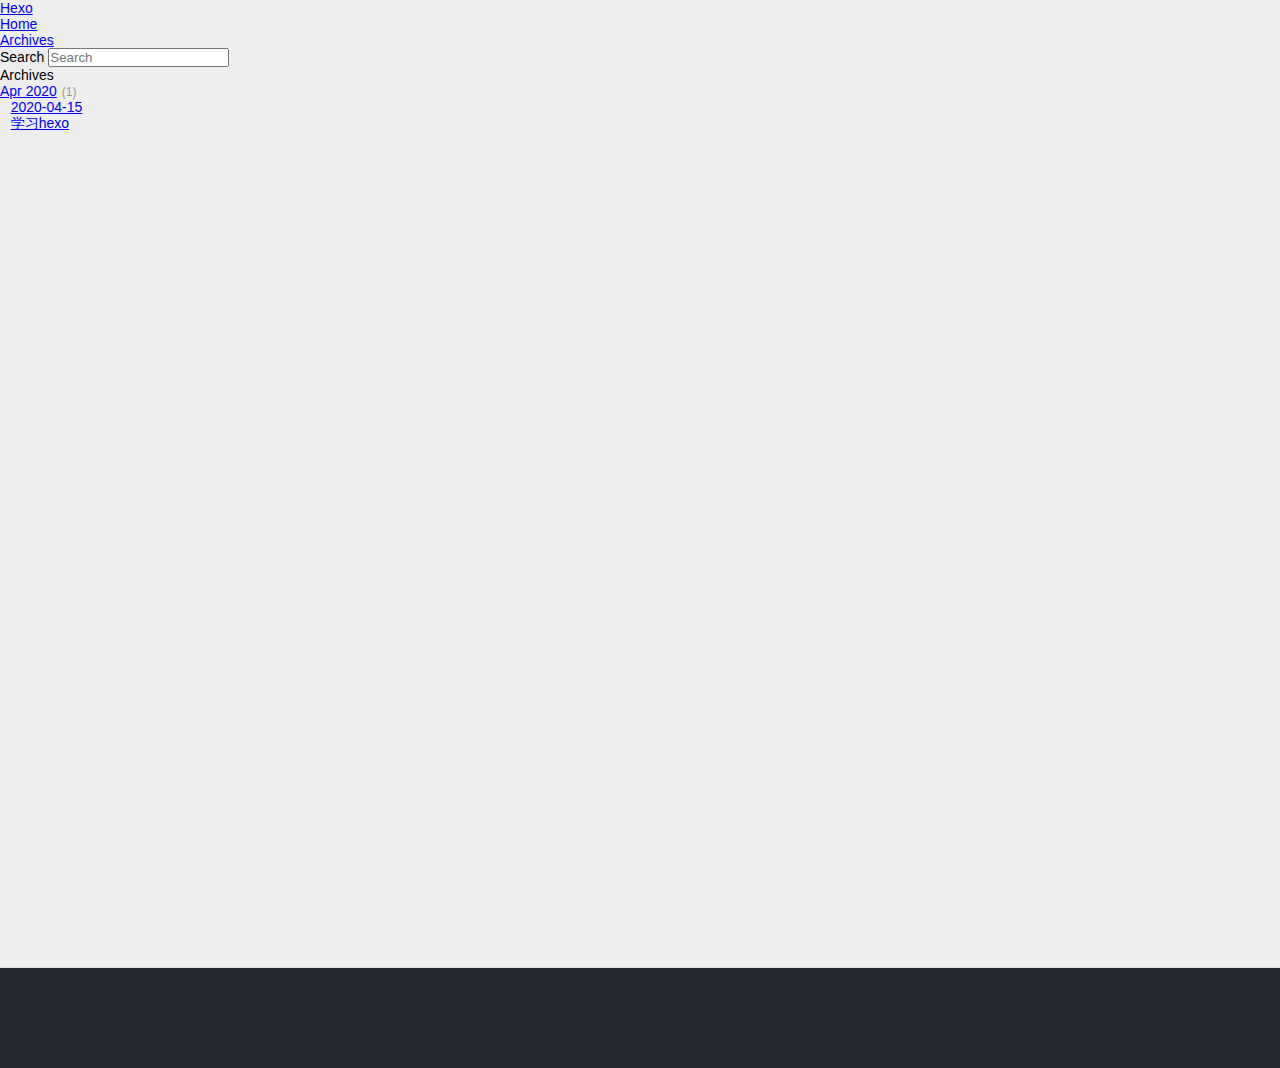
==== commit 01962733: "Site updated: 2020-04-16 17:52:56" ====
--- a/archives/index.html
+++ b/archives/index.html
@@ -1,85 +1,17 @@
-<!DOCTYPE html>
-
-
-
-  
-
-
-<html class="theme-next muse use-motion" lang="en">
+
+  <!DOCTYPE HTML>
+<html lang="en">
 <head>
-  <meta charset="UTF-8"/>
-<meta http-equiv="X-UA-Compatible" content="IE=edge" />
-<meta name="viewport" content="width=device-width, initial-scale=1, maximum-scale=1"/>
-<meta name="theme-color" content="#222">
-
-
-
-
-
-
-
-
-
-<meta http-equiv="Cache-Control" content="no-transform" />
-<meta http-equiv="Cache-Control" content="no-siteapp" />
-
-
-
-
-
-
-
-
-
-
-
-
-
-
-
-
-  
-  
-  <link href="/lib/fancybox/source/jquery.fancybox.css?v=2.1.5" rel="stylesheet" type="text/css" />
-
-
-
-
-
-
-
-<link href="/lib/font-awesome/css/font-awesome.min.css?v=4.6.2" rel="stylesheet" type="text/css" />
-
-<link href="/css/main.css?v=5.1.4" rel="stylesheet" type="text/css" />
-
-
-  <link rel="apple-touch-icon" sizes="180x180" href="/images/apple-touch-icon-next.png?v=5.1.4">
-
-
-  <link rel="icon" type="image/png" sizes="32x32" href="/images/favicon-32x32-next.png?v=5.1.4">
-
-
-  <link rel="icon" type="image/png" sizes="16x16" href="/images/favicon-16x16-next.png?v=5.1.4">
-
-
-  <link rel="mask-icon" href="/images/logo.svg?v=5.1.4" color="#222">
-
-
-
-
-
-  <meta name="keywords" content="Hexo, NexT" />
-
-
-
-
-
-
-
-
-
-
-<meta property="og:type" content="website">
+  <meta charset="UTF-8">
+  
+    <title>Archives | Hexo</title>
+    <meta name="viewport" content="width=device-width, initial-scale=1,user-scalable=no">
+    
+    <meta name="author" content="John Doe">
+    
+
+    
+    <meta property="og:type" content="website">
 <meta property="og:title" content="Hexo">
 <meta property="og:url" content="http://yoursite.com/archives/index.html">
 <meta property="og:site_name" content="Hexo">
@@ -87,465 +19,234 @@
 <meta property="article:author" content="John Doe">
 <meta name="twitter:card" content="summary">
 
-
-
-<script type="text/javascript" id="hexo.configurations">
-  var NexT = window.NexT || {};
-  var CONFIG = {
-    root: '/',
-    scheme: 'Muse',
-    version: '5.1.4',
-    sidebar: {"position":"left","display":"post","offset":12,"b2t":false,"scrollpercent":false,"onmobile":false},
-    fancybox: true,
-    tabs: true,
-    motion: {"enable":true,"async":false,"transition":{"post_block":"fadeIn","post_header":"slideDownIn","post_body":"slideDownIn","coll_header":"slideLeftIn","sidebar":"slideUpIn"}},
-    duoshuo: {
-      userId: '0',
-      author: 'Author'
-    },
-    algolia: {
-      applicationID: '',
-      apiKey: '',
-      indexName: '',
-      hits: {"per_page":10},
-      labels: {"input_placeholder":"Search for Posts","hits_empty":"We didn't find any results for the search: ${query}","hits_stats":"${hits} results found in ${time} ms"}
+    
+    <link rel="alternative" href="/atom.xml" title="Hexo" type="application/atom+xml">
+    
+    
+    <link rel="icon" href="/img/favicon.ico">
+    
+    
+    <link rel="apple-touch-icon" href="/img/jacman.jpg">
+    <link rel="apple-touch-icon-precomposed" href="/img/jacman.jpg">
+    
+    
+<link rel="stylesheet" href="/css/style.css">
+<link rel="stylesheet" href="/%02.css">
+<link rel="stylesheet" href="/.css">
+
+<meta name="generator" content="Hexo 4.2.0"></head>
+
+    <body>
+      <header>
+        
+<div>
+		
+			<div id="textlogo">
+				<h1 class="site-name"><a href="/" title="Hexo">Hexo</a></h1>
+				<h2 class="blog-motto"></h2>
+			</div>
+			<div class="navbar"><a class="navbutton navmobile" href="#" title="Menu">
+			</a></div>
+			<nav class="animated">
+				<ul>
+					<ul>
+					 
+						<li><a href="/">Home</a></li>
+					
+						<li><a href="/archives">Archives</a></li>
+					
+					<li>
+ 					
+					<form class="search" action="//google.com/search" method="get" accept-charset="utf-8">
+						<label>Search</label>
+						<input type="search" id="search" name="q" autocomplete="off" maxlength="20" placeholder="Search" />
+						<input type="hidden" name="q" value="site:yoursite.com">
+					</form>
+					
+					</li>
+				</ul>
+			</nav>			
+</div>
+      </header>
+      <div id="container">
+        
+
+<div class="archive-title" >
+  <h2 class="archive-icon">Archives</h2>
+  
+  <div class="archiveslist archive-float clearfix">
+   <ul class="archive-list"><li class="archive-list-item"><a class="archive-list-link" href="/archives/2020/04/">Apr 2020</a><span class="archive-list-count">1</span></li></ul>
+ </div>
+  
+</div>
+<div id="main" class="archive-part clearfix">
+  <div id="archive-page">
+
+  <section class="post" itemscope itemprop="blogPost">
+  
+    <a href="/2020/04/15/hexo-study/" title="学习hexo" itemprop="url">
+  
+
+    <time datetime="2020-04-15T13:05:37.771Z" itemprop="datePublished">2020-04-15</time>
+
+
+    <h1 itemprop="name">学习hexo</h1>
+
+  </a>
+</section>
+
+
+  </div>
+</div>
+
+      </div>
+      <footer><div id="footer" >
+	
+	
+	<div class="social-font" class="clearfix">
+		
+		
+		
+		
+		
+		
+		
+		
+		
+		
+	</div>
+			
+		
+
+		<!--<p class="copyright">
+		Powered by <a href="http://hexo.io" target="_blank" title="hexo">hexo</a> and Theme by <a href="https://github.com/wuchong/jacman" target="_blank" title="Jacman">Jacman</a> © 2020 
+		
+		<a href="/about" target="_blank" title="John Doe">John Doe</a>
+		
+		
+		</p>-->
+</div>
+</footer>
+      <script src="/js/jquery-2.0.3.min.js"></script>
+<script src="/js/jquery.imagesloaded.min.js"></script>
+<script src="/js/gallery.js"></script>
+<script src="/js/jquery.qrcode-0.12.0.min.js"></script>
+
+<script type="text/javascript">
+$(document).ready(function(){ 
+  $('.navbar').click(function(){
+    $('header nav').toggleClass('shownav');
+  });
+  var myWidth = 0;
+  function getSize(){
+    if( typeof( window.innerWidth ) == 'number' ) {
+      myWidth = window.innerWidth;
+    } else if( document.documentElement && document.documentElement.clientWidth) {
+      myWidth = document.documentElement.clientWidth;
+    };
+  };
+  var m = $('#main'),
+      a = $('#asidepart'),
+      c = $('.closeaside'),
+      o = $('.openaside');
+  c.click(function(){
+    a.addClass('fadeOut').css('display', 'none');
+    o.css('display', 'block').addClass('fadeIn');
+    m.addClass('moveMain');
+  });
+  o.click(function(){
+    o.css('display', 'none').removeClass('beforeFadeIn');
+    a.css('display', 'block').removeClass('fadeOut').addClass('fadeIn');      
+    m.removeClass('moveMain');
+  });
+  $(window).scroll(function(){
+    o.css("top",Math.max(80,260-$(this).scrollTop()));
+  });
+  
+  $(window).resize(function(){
+    getSize(); 
+    if (myWidth >= 1024) {
+      $('header nav').removeClass('shownav');
+    }else{
+      m.removeClass('moveMain');
+      a.css('display', 'block').removeClass('fadeOut');
+      o.css('display', 'none');
+        
     }
-  };
+  });
+});
 </script>
 
 
 
-  <link rel="canonical" href="http://yoursite.com/archives/"/>
-
-
-
-
-
-  <title>Archive | Hexo</title>
-  
-
-
-
-
-
-
-
-
-<meta name="generator" content="Hexo 4.2.0"></head>
-
-<body itemscope itemtype="http://schema.org/WebPage" lang="en">
-
-  
-  
-    
-  
-
-  <div class="container sidebar-position-left page-archive">
-    <div class="headband"></div>
-
-    <header id="header" class="header" itemscope itemtype="http://schema.org/WPHeader">
-      <div class="header-inner"><div class="site-brand-wrapper">
-  <div class="site-meta ">
-    
-
-    <div class="custom-logo-site-title">
-      <a href="/"  class="brand" rel="start">
-        <span class="logo-line-before"><i></i></span>
-        <span class="site-title">Hexo</span>
-        <span class="logo-line-after"><i></i></span>
-      </a>
-    </div>
-      
-        <p class="site-subtitle"></p>
-      
-  </div>
-
-  <div class="site-nav-toggle">
-    <button>
-      <span class="btn-bar"></span>
-      <span class="btn-bar"></span>
-      <span class="btn-bar"></span>
-    </button>
-  </div>
-</div>
-
-<nav class="site-nav">
-  
-
-  
-    <ul id="menu" class="menu">
-      
-        
-        <li class="menu-item menu-item-home">
-          <a href="/%20" rel="section">
-            
-              <i class="menu-item-icon fa fa-fw fa-home"></i> <br />
-            
-            Home
-          </a>
-        </li>
-      
-        
-        <li class="menu-item menu-item-archives">
-          <a href="/archives/%20" rel="section">
-            
-              <i class="menu-item-icon fa fa-fw fa-archive"></i> <br />
-            
-            Archives
-          </a>
-        </li>
-      
-
-      
-    </ul>
-  
-
-  
-</nav>
-
-
-
- </div>
-    </header>
-
-    <main id="main" class="main">
-      <div class="main-inner">
-        <div class="content-wrap">
-          <div id="content" class="content">
-            
-
-  
-  
-  
-  <div class="post-block archive">
-    <div id="posts" class="posts-collapse">
-      <span class="archive-move-on"></span>
-
-      <span class="archive-page-counter">
-        
-        
-        
-          
-        
-        Um..! 1 post. Keep on posting.
-      </span>
-
-      
-
-        
-        
-        
-
-        
-          
-          <div class="collection-title">
-            <h1 class="archive-year" id="archive-year-2020">2020</h1>
-          </div>
-        
-        
-
-        
-
-  <article class="post post-type-normal" itemscope itemtype="http://schema.org/Article">
-    <header class="post-header">
-
-      <h2 class="post-title">
-        
-            <a class="post-title-link" href="/2020/04/15/hexo-study/" itemprop="url">
-              
-                <span itemprop="name">学习hexo</span>
-              
-            </a>
-        
-      </h2>
-
-      <div class="post-meta">
-        <time class="post-time" itemprop="dateCreated"
-              datetime="2020-04-15T21:05:37+08:00"
-              content="2020-04-15" >
-          04-15
-        </time>
-      </div>
-
-    </header>
-  </article>
-
-
-
-      
-
-    </div>
-  </div>
-  
-  
-  
-
-  
-
-
-
-          </div>
-          
-
-
-          
-
-        </div>
-        
-          
-  
-  <div class="sidebar-toggle">
-    <div class="sidebar-toggle-line-wrap">
-      <span class="sidebar-toggle-line sidebar-toggle-line-first"></span>
-      <span class="sidebar-toggle-line sidebar-toggle-line-middle"></span>
-      <span class="sidebar-toggle-line sidebar-toggle-line-last"></span>
-    </div>
-  </div>
-
-  <aside id="sidebar" class="sidebar">
-    
-    <div class="sidebar-inner">
-
-      
-
-      
-
-      <section class="site-overview-wrap sidebar-panel sidebar-panel-active">
-        <div class="site-overview">
-          <div class="site-author motion-element" itemprop="author" itemscope itemtype="http://schema.org/Person">
-            
-              <p class="site-author-name" itemprop="name">John Doe</p>
-              <p class="site-description motion-element" itemprop="description"></p>
-          </div>
-
-          <nav class="site-state motion-element">
-
-            
-              <div class="site-state-item site-state-posts">
-              
-                <a href="/archives/%20%7C%7C%20archive">
-              
-                  <span class="site-state-item-count">1</span>
-                  <span class="site-state-item-name">posts</span>
-                </a>
-              </div>
-            
-
-            
-
-            
-
-          </nav>
-
-          
-
-          
-
-          
-          
-
-          
-          
-
-          
-
-        </div>
-      </section>
-
-      
-
-      
-
-    </div>
-  </aside>
-
-
-        
-      </div>
-    </main>
-
-    <footer id="footer" class="footer">
-      <div class="footer-inner">
-        <div class="copyright">&copy; <span itemprop="copyrightYear">2020</span>
-  <span class="with-love">
-    <i class="fa fa-user"></i>
-  </span>
-  <span class="author" itemprop="copyrightHolder">John Doe</span>
-
-  
-</div>
-
-
-  <div class="powered-by">Powered by <a class="theme-link" target="_blank" href="https://hexo.io">Hexo</a></div>
-
-
-
-  <span class="post-meta-divider">|</span>
-
-
-
-  <div class="theme-info">Theme &mdash; <a class="theme-link" target="_blank" href="https://github.com/iissnan/hexo-theme-next">NexT.Muse</a> v5.1.4</div>
-
-
-
-
-        
-
-
-
-
-
-
-
-        
-      </div>
-    </footer>
-
-    
-      <div class="back-to-top">
-        <i class="fa fa-arrow-up"></i>
-        
-      </div>
-    
-
-    
-
-  </div>
-
-  
-
+
+
+
+
+
+
+
+
+
+<link rel="stylesheet" href="/fancybox/jquery.fancybox.css" media="screen" type="text/css">
+<script src="/fancybox/jquery.fancybox.pack.js"></script>
 <script type="text/javascript">
-  if (Object.prototype.toString.call(window.Promise) !== '[object Function]') {
-    window.Promise = null;
+$(document).ready(function(){ 
+  $('.article-content').each(function(i){
+    $(this).find('img').each(function(){
+      if ($(this).parent().hasClass('fancybox')) return;
+      var alt = this.alt;
+      if (alt) $(this).after('<span class="caption">' + alt + '</span>');
+      $(this).wrap('<a href="' + this.src + '" title="' + alt + '" class="fancybox"></a>');
+    });
+    $(this).find('.fancybox').each(function(){
+      $(this).attr('rel', 'article' + i);
+    });
+  });
+  if($.fancybox){
+    $('.fancybox').fancybox();
   }
+}); 
 </script>
 
 
 
-
-
-
-
-
-
-  
-
-
-
-
-
-
-
-
-
-
-
-
-  
-  
-    <script type="text/javascript" src="/lib/jquery/index.js?v=2.1.3"></script>
-  
-
-  
-  
-    <script type="text/javascript" src="/lib/fastclick/lib/fastclick.min.js?v=1.0.6"></script>
-  
-
-  
-  
-    <script type="text/javascript" src="/lib/jquery_lazyload/jquery.lazyload.js?v=1.9.7"></script>
-  
-
-  
-  
-    <script type="text/javascript" src="/lib/velocity/velocity.min.js?v=1.2.1"></script>
-  
-
-  
-  
-    <script type="text/javascript" src="/lib/velocity/velocity.ui.min.js?v=1.2.1"></script>
-  
-
-  
-  
-    <script type="text/javascript" src="/lib/fancybox/source/jquery.fancybox.pack.js?v=2.1.5"></script>
-  
-
-
-  
-
-
-  <script type="text/javascript" src="/js/src/utils.js?v=5.1.4"></script>
-
-  <script type="text/javascript" src="/js/src/motion.js?v=5.1.4"></script>
-
-
-
-  
-  
-
-  
-
-  
-
-
-  <script type="text/javascript" src="/js/src/bootstrap.js?v=5.1.4"></script>
-
-
-
-  
-
-
-  
-
-
-
-
-	
-
-
-
-
-
-  
-
-
-
-
-
-  
-
-
-
-
-
-
-
-
-
-
-
-
-  
-
-
-
-
-
-  
-
-  
-
-  
-
-  
-  
-
-  
-
-  
-
-  
-
-</body>
-</html>
+<!-- Analytics Begin -->
+
+
+
+<script>
+var _hmt = _hmt || [];
+(function() {
+  var hm = document.createElement("script");
+  hm.src = "//hm.baidu.com/hm.js?e6d1f421bbc9962127a50488f9ed37d1";
+  var s = document.getElementsByTagName("script")[0]; 
+  s.parentNode.insertBefore(hm, s);
+})();
+</script>
+
+
+
+<!-- Analytics End -->
+
+<!-- Totop Begin -->
+
+	<div id="totop">
+	<a title="Back to Top"><img src="/img/scrollup.png"/></a>
+	</div>
+	<script src="/js/totop.js"></script>
+
+<!-- Totop End -->
+
+<!-- MathJax Begin -->
+<!-- mathjax config similar to math.stackexchange -->
+
+
+<!-- MathJax End -->
+
+<!-- Tiny_search Begin -->
+
+<!-- Tiny_search End -->
+
+    </body>
+   </html>
--- a/css/style.css
+++ b/css/style.css
@@ -0,0 +1,1374 @@
+body {
+  width: 100%;
+}
+body:before,
+body:after {
+  content: "";
+  display: table;
+}
+body:after {
+  clear: both;
+}
+html,
+body,
+div,
+span,
+applet,
+object,
+iframe,
+h1,
+h2,
+h3,
+h4,
+h5,
+h6,
+p,
+blockquote,
+pre,
+a,
+abbr,
+acronym,
+address,
+big,
+cite,
+code,
+del,
+dfn,
+em,
+img,
+ins,
+kbd,
+q,
+s,
+samp,
+small,
+strike,
+strong,
+sub,
+sup,
+tt,
+var,
+dl,
+dt,
+dd,
+ol,
+ul,
+li,
+fieldset,
+form,
+label,
+legend,
+table,
+caption,
+tbody,
+tfoot,
+thead,
+tr,
+th,
+td {
+  margin: 0;
+  padding: 0;
+  border: 0;
+  outline: 0;
+  font-weight: inherit;
+  font-style: inherit;
+  font-family: inherit;
+  font-size: 100%;
+  vertical-align: baseline;
+}
+body {
+  line-height: 1;
+  color: #000;
+  background: #fff;
+}
+ol,
+ul {
+  list-style: none;
+}
+table {
+  border-collapse: separate;
+  border-spacing: 0;
+  vertical-align: middle;
+}
+caption,
+th,
+td {
+  text-align: left;
+  font-weight: normal;
+  vertical-align: middle;
+}
+a img {
+  border: none;
+}
+input,
+button {
+  margin: 0;
+  padding: 0;
+}
+input::-moz-focus-inner,
+button::-moz-focus-inner {
+  border: 0;
+  padding: 0;
+}
+@font-face {
+  font-family: FontAwesome;
+  font-style: normal;
+  font-weight: normal;
+  src: url("fonts/fontawesome-webfont.eot?v=#4.0.3");
+  src: url("fonts/fontawesome-webfont.eot?#iefix&v=#4.0.3") format("embedded-opentype"), url("fonts/fontawesome-webfont.woff?v=#4.0.3") format("woff"), url("fonts/fontawesome-webfont.ttf?v=#4.0.3") format("truetype"), url("fonts/fontawesome-webfont.svg#fontawesomeregular?v=#4.0.3") format("svg");
+}
+html,
+body,
+#container {
+  height: 100%;
+}
+body {
+  background: #eee;
+  font: 14px -apple-system, BlinkMacSystemFont, "Segoe UI", "Roboto", "Oxygen", "Ubuntu", "Cantarell", "Fira Sans", "Droid Sans", "Helvetica Neue", sans-serif;
+  -webkit-text-size-adjust: 100%;
+}
+.outer {
+  max-width: 1220px;
+  margin: 0 auto;
+  padding: 0 20px;
+}
+.outer:before,
+.outer:after {
+  content: "";
+  display: table;
+}
+.outer:after {
+  clear: both;
+}
+.inner {
+  display: inline;
+  float: left;
+  width: 98.33333333333333%;
+  margin: 0 0.833333333333333%;
+}
+.left,
+.alignleft {
+  float: left;
+}
+.right,
+.alignright {
+  float: right;
+}
+.clear {
+  clear: both;
+}
+#container {
+  position: relative;
+}
+.mobile-nav-on {
+  overflow: hidden;
+}
+#wrap {
+  height: 100%;
+  width: 100%;
+  position: absolute;
+  top: 0;
+  left: 0;
+  -webkit-transition: 0.2s ease-out;
+  -moz-transition: 0.2s ease-out;
+  -ms-transition: 0.2s ease-out;
+  transition: 0.2s ease-out;
+  z-index: 1;
+  background: #eee;
+}
+.mobile-nav-on #wrap {
+  left: 280px;
+}
+@media screen and (min-width: 768px) {
+  #main {
+    display: inline;
+    float: left;
+    width: 73.33333333333333%;
+    margin: 0 0.833333333333333%;
+  }
+}
+.article-date,
+.article-category-link,
+.archive-year,
+.widget-title {
+  text-decoration: none;
+  text-transform: uppercase;
+  letter-spacing: 2px;
+  color: #999;
+  margin-bottom: 1em;
+  margin-left: 5px;
+  line-height: 1em;
+  text-shadow: 0 1px #fff;
+  font-weight: bold;
+}
+.article-inner,
+.archive-article-inner {
+  background: #fff;
+  -webkit-box-shadow: 1px 2px 3px #ddd;
+  box-shadow: 1px 2px 3px #ddd;
+  border: 1px solid #ddd;
+  border-radius: 3px;
+}
+.article-entry h1,
+.widget h1 {
+  font-size: 2em;
+}
+.article-entry h2,
+.widget h2 {
+  font-size: 1.5em;
+}
+.article-entry h3,
+.widget h3 {
+  font-size: 1.3em;
+}
+.article-entry h4,
+.widget h4 {
+  font-size: 1.2em;
+}
+.article-entry h5,
+.widget h5 {
+  font-size: 1em;
+}
+.article-entry h6,
+.widget h6 {
+  font-size: 1em;
+  color: #999;
+}
+.article-entry hr,
+.widget hr {
+  border: 1px dashed #ddd;
+}
+.article-entry strong,
+.widget strong {
+  font-weight: bold;
+}
+.article-entry em,
+.widget em,
+.article-entry cite,
+.widget cite {
+  font-style: italic;
+}
+.article-entry sup,
+.widget sup,
+.article-entry sub,
+.widget sub {
+  font-size: 0.75em;
+  line-height: 0;
+  position: relative;
+  vertical-align: baseline;
+}
+.article-entry sup,
+.widget sup {
+  top: -0.5em;
+}
+.article-entry sub,
+.widget sub {
+  bottom: -0.2em;
+}
+.article-entry small,
+.widget small {
+  font-size: 0.85em;
+}
+.article-entry acronym,
+.widget acronym,
+.article-entry abbr,
+.widget abbr {
+  border-bottom: 1px dotted;
+}
+.article-entry ul,
+.widget ul,
+.article-entry ol,
+.widget ol,
+.article-entry dl,
+.widget dl {
+  margin: 0 20px;
+  line-height: 1.6em;
+}
+.article-entry ul ul,
+.widget ul ul,
+.article-entry ol ul,
+.widget ol ul,
+.article-entry ul ol,
+.widget ul ol,
+.article-entry ol ol,
+.widget ol ol {
+  margin-top: 0;
+  margin-bottom: 0;
+}
+.article-entry ul,
+.widget ul {
+  list-style: disc;
+}
+.article-entry ol,
+.widget ol {
+  list-style: decimal;
+}
+.article-entry dt,
+.widget dt {
+  font-weight: bold;
+}
+#header {
+  height: 300px;
+  position: relative;
+  border-bottom: 1px solid #ddd;
+}
+#header:before,
+#header:after {
+  content: "";
+  position: absolute;
+  left: 0;
+  right: 0;
+  height: 40px;
+}
+#header:before {
+  top: 0;
+  background: -webkit-linear-gradient(rgba(0,0,0,0.2), transparent);
+  background: -moz-linear-gradient(rgba(0,0,0,0.2), transparent);
+  background: -ms-linear-gradient(rgba(0,0,0,0.2), transparent);
+  background: linear-gradient(rgba(0,0,0,0.2), transparent);
+}
+#header:after {
+  bottom: 0;
+  background: -webkit-linear-gradient(transparent, rgba(0,0,0,0.2));
+  background: -moz-linear-gradient(transparent, rgba(0,0,0,0.2));
+  background: -ms-linear-gradient(transparent, rgba(0,0,0,0.2));
+  background: linear-gradient(transparent, rgba(0,0,0,0.2));
+}
+#header-outer {
+  height: 100%;
+  position: relative;
+}
+#header-inner {
+  position: relative;
+  overflow: hidden;
+}
+#banner {
+  position: absolute;
+  top: 0;
+  left: 0;
+  width: 100%;
+  height: 100%;
+  background: url("images/banner.jpg") center #000;
+  -webkit-background-size: cover;
+  -moz-background-size: cover;
+  background-size: cover;
+  z-index: -1;
+}
+#header-title {
+  text-align: center;
+  height: 40px;
+  position: absolute;
+  top: 50%;
+  left: 0;
+  margin-top: -20px;
+}
+#logo,
+#subtitle {
+  text-decoration: none;
+  color: #fff;
+  font-weight: 300;
+  text-shadow: 0 1px 4px rgba(0,0,0,0.3);
+}
+#logo {
+  font-size: 40px;
+  line-height: 40px;
+  letter-spacing: 2px;
+}
+#subtitle {
+  font-size: 16px;
+  line-height: 16px;
+  letter-spacing: 1px;
+}
+#subtitle-wrap {
+  margin-top: 16px;
+}
+#main-nav {
+  float: left;
+  margin-left: -15px;
+}
+.nav-icon,
+.main-nav-link {
+  float: left;
+  color: #fff;
+  opacity: 0.6;
+  text-decoration: none;
+  text-shadow: 0 1px rgba(0,0,0,0.2);
+  -webkit-transition: opacity 0.2s;
+  -moz-transition: opacity 0.2s;
+  -ms-transition: opacity 0.2s;
+  transition: opacity 0.2s;
+  display: block;
+  padding: 20px 15px;
+}
+.nav-icon:hover,
+.main-nav-link:hover {
+  opacity: 1;
+}
+.nav-icon {
+  font-family: FontAwesome;
+  text-align: center;
+  font-size: 14px;
+  width: 14px;
+  height: 14px;
+  padding: 20px 15px;
+  position: relative;
+  cursor: pointer;
+}
+.main-nav-link {
+  font-weight: 300;
+  letter-spacing: 1px;
+}
+@media screen and (max-width: 479px) {
+  .main-nav-link {
+    display: none;
+  }
+}
+#main-nav-toggle {
+  display: none;
+}
+#main-nav-toggle:before {
+  content: "\f0c9";
+}
+@media screen and (max-width: 479px) {
+  #main-nav-toggle {
+    display: block;
+  }
+}
+#sub-nav {
+  float: right;
+  margin-right: -15px;
+}
+#nav-rss-link:before {
+  content: "\f09e";
+}
+#nav-search-btn:before {
+  content: "\f002";
+}
+#search-form-wrap {
+  position: absolute;
+  top: 15px;
+  width: 150px;
+  height: 30px;
+  right: -150px;
+  opacity: 0;
+  -webkit-transition: 0.2s ease-out;
+  -moz-transition: 0.2s ease-out;
+  -ms-transition: 0.2s ease-out;
+  transition: 0.2s ease-out;
+}
+#search-form-wrap.on {
+  opacity: 1;
+  right: 0;
+}
+@media screen and (max-width: 479px) {
+  #search-form-wrap {
+    width: 100%;
+    right: -100%;
+  }
+}
+.search-form {
+  position: absolute;
+  top: 0;
+  left: 0;
+  right: 0;
+  background: #fff;
+  padding: 5px 15px;
+  border-radius: 15px;
+  -webkit-box-shadow: 0 0 10px rgba(0,0,0,0.3);
+  box-shadow: 0 0 10px rgba(0,0,0,0.3);
+}
+.search-form-input {
+  border: none;
+  background: none;
+  color: #555;
+  width: 100%;
+  font: 13px -apple-system, BlinkMacSystemFont, "Segoe UI", "Roboto", "Oxygen", "Ubuntu", "Cantarell", "Fira Sans", "Droid Sans", "Helvetica Neue", sans-serif;
+  outline: none;
+}
+.search-form-input::-webkit-search-results-decoration,
+.search-form-input::-webkit-search-cancel-button {
+  -webkit-appearance: none;
+}
+.search-form-submit {
+  position: absolute;
+  top: 50%;
+  right: 10px;
+  margin-top: -7px;
+  font: 13px FontAwesome;
+  border: none;
+  background: none;
+  color: #bbb;
+  cursor: pointer;
+}
+.search-form-submit:hover,
+.search-form-submit:focus {
+  color: #777;
+}
+.article {
+  margin: 50px 0;
+}
+.article-inner {
+  overflow: hidden;
+}
+.article-meta:before,
+.article-meta:after {
+  content: "";
+  display: table;
+}
+.article-meta:after {
+  clear: both;
+}
+.article-date {
+  float: left;
+}
+.article-category {
+  float: left;
+  line-height: 1em;
+  color: #ccc;
+  text-shadow: 0 1px #fff;
+  margin-left: 8px;
+}
+.article-category:before {
+  content: "\2022";
+}
+.article-category-link {
+  margin: 0 12px 1em;
+}
+.article-header {
+  padding: 20px 20px 0;
+}
+.article-title {
+  text-decoration: none;
+  font-size: 2em;
+  font-weight: bold;
+  color: #555;
+  line-height: 1.1em;
+  -webkit-transition: color 0.2s;
+  -moz-transition: color 0.2s;
+  -ms-transition: color 0.2s;
+  transition: color 0.2s;
+}
+a.article-title:hover {
+  color: #258fb8;
+}
+.article-entry {
+  color: #555;
+  padding: 0 20px;
+}
+.article-entry:before,
+.article-entry:after {
+  content: "";
+  display: table;
+}
+.article-entry:after {
+  clear: both;
+}
+.article-entry p,
+.article-entry table {
+  line-height: 1.6em;
+  margin: 1.6em 0;
+}
+.article-entry h1,
+.article-entry h2,
+.article-entry h3,
+.article-entry h4,
+.article-entry h5,
+.article-entry h6 {
+  font-weight: bold;
+}
+.article-entry h1,
+.article-entry h2,
+.article-entry h3,
+.article-entry h4,
+.article-entry h5,
+.article-entry h6 {
+  line-height: 1.1em;
+  margin: 1.1em 0;
+}
+.article-entry a {
+  color: #258fb8;
+  text-decoration: none;
+}
+.article-entry a:hover {
+  text-decoration: underline;
+}
+.article-entry ul,
+.article-entry ol,
+.article-entry dl {
+  margin-top: 1.6em;
+  margin-bottom: 1.6em;
+}
+.article-entry img,
+.article-entry video {
+  max-width: 100%;
+  height: auto;
+  display: block;
+  margin: auto;
+}
+.article-entry iframe {
+  border: none;
+}
+.article-entry table {
+  width: 100%;
+  border-collapse: collapse;
+  border-spacing: 0;
+}
+.article-entry th {
+  font-weight: bold;
+  border-bottom: 3px solid #ddd;
+  padding-bottom: 0.5em;
+}
+.article-entry td {
+  border-bottom: 1px solid #ddd;
+  padding: 10px 0;
+}
+.article-entry blockquote {
+  font-family: Georgia, "Times New Roman", serif;
+  font-size: 1.4em;
+  margin: 1.6em 20px;
+  text-align: center;
+}
+.article-entry blockquote footer {
+  font-size: 14px;
+  margin: 1.6em 0;
+  font-family: -apple-system, BlinkMacSystemFont, "Segoe UI", "Roboto", "Oxygen", "Ubuntu", "Cantarell", "Fira Sans", "Droid Sans", "Helvetica Neue", sans-serif;
+}
+.article-entry blockquote footer cite:before {
+  content: "—";
+  padding: 0 0.5em;
+}
+.article-entry .pullquote {
+  text-align: left;
+  width: 45%;
+  margin: 0;
+}
+.article-entry .pullquote.left {
+  margin-left: 0.5em;
+  margin-right: 1em;
+}
+.article-entry .pullquote.right {
+  margin-right: 0.5em;
+  margin-left: 1em;
+}
+.article-entry .caption {
+  color: #999;
+  display: block;
+  font-size: 0.9em;
+  margin-top: 0.5em;
+  position: relative;
+  text-align: center;
+}
+.article-entry .video-container {
+  position: relative;
+  padding-top: 56.25%;
+  height: 0;
+  overflow: hidden;
+}
+.article-entry .video-container iframe,
+.article-entry .video-container object,
+.article-entry .video-container embed {
+  position: absolute;
+  top: 0;
+  left: 0;
+  width: 100%;
+  height: 100%;
+  margin-top: 0;
+}
+.article-more-link a {
+  display: inline-block;
+  line-height: 1em;
+  padding: 6px 15px;
+  border-radius: 15px;
+  background: #eee;
+  color: #999;
+  text-shadow: 0 1px #fff;
+  text-decoration: none;
+}
+.article-more-link a:hover {
+  background: #258fb8;
+  color: #fff;
+  text-decoration: none;
+  text-shadow: 0 1px #1e7293;
+}
+.article-footer {
+  font-size: 0.85em;
+  line-height: 1.6em;
+  border-top: 1px solid #ddd;
+  padding-top: 1.6em;
+  margin: 0 20px 20px;
+}
+.article-footer:before,
+.article-footer:after {
+  content: "";
+  display: table;
+}
+.article-footer:after {
+  clear: both;
+}
+.article-footer a {
+  color: #999;
+  text-decoration: none;
+}
+.article-footer a:hover {
+  color: #555;
+}
+.article-tag-list-item {
+  float: left;
+  margin-right: 10px;
+}
+.article-tag-list-link:before {
+  content: "#";
+}
+.article-comment-link {
+  float: right;
+}
+.article-comment-link:before {
+  content: "\f075";
+  font-family: FontAwesome;
+  padding-right: 8px;
+}
+.article-share-link {
+  cursor: pointer;
+  float: right;
+  margin-left: 20px;
+}
+.article-share-link:before {
+  content: "\f064";
+  font-family: FontAwesome;
+  padding-right: 6px;
+}
+#article-nav {
+  position: relative;
+}
+#article-nav:before,
+#article-nav:after {
+  content: "";
+  display: table;
+}
+#article-nav:after {
+  clear: both;
+}
+@media screen and (min-width: 768px) {
+  #article-nav {
+    margin: 50px 0;
+  }
+  #article-nav:before {
+    width: 8px;
+    height: 8px;
+    position: absolute;
+    top: 50%;
+    left: 50%;
+    margin-top: -4px;
+    margin-left: -4px;
+    content: "";
+    border-radius: 50%;
+    background: #ddd;
+    -webkit-box-shadow: 0 1px 2px #fff;
+    box-shadow: 0 1px 2px #fff;
+  }
+}
+.article-nav-link-wrap {
+  text-decoration: none;
+  text-shadow: 0 1px #fff;
+  color: #999;
+  -webkit-box-sizing: border-box;
+  -moz-box-sizing: border-box;
+  box-sizing: border-box;
+  margin-top: 50px;
+  text-align: center;
+  display: block;
+}
+.article-nav-link-wrap:hover {
+  color: #555;
+}
+@media screen and (min-width: 768px) {
+  .article-nav-link-wrap {
+    width: 50%;
+    margin-top: 0;
+  }
+}
+@media screen and (min-width: 768px) {
+  #article-nav-newer {
+    float: left;
+    text-align: right;
+    padding-right: 20px;
+  }
+}
+@media screen and (min-width: 768px) {
+  #article-nav-older {
+    float: right;
+    text-align: left;
+    padding-left: 20px;
+  }
+}
+.article-nav-caption {
+  text-transform: uppercase;
+  letter-spacing: 2px;
+  color: #ddd;
+  line-height: 1em;
+  font-weight: bold;
+}
+#article-nav-newer .article-nav-caption {
+  margin-right: -2px;
+}
+.article-nav-title {
+  font-size: 0.85em;
+  line-height: 1.6em;
+  margin-top: 0.5em;
+}
+.article-share-box {
+  position: absolute;
+  display: none;
+  background: #fff;
+  -webkit-box-shadow: 1px 2px 10px rgba(0,0,0,0.2);
+  box-shadow: 1px 2px 10px rgba(0,0,0,0.2);
+  border-radius: 3px;
+  margin-left: -145px;
+  overflow: hidden;
+  z-index: 1;
+}
+.article-share-box.on {
+  display: block;
+}
+.article-share-input {
+  width: 100%;
+  background: none;
+  -webkit-box-sizing: border-box;
+  -moz-box-sizing: border-box;
+  box-sizing: border-box;
+  font: 14px -apple-system, BlinkMacSystemFont, "Segoe UI", "Roboto", "Oxygen", "Ubuntu", "Cantarell", "Fira Sans", "Droid Sans", "Helvetica Neue", sans-serif;
+  padding: 0 15px;
+  color: #555;
+  outline: none;
+  border: 1px solid #ddd;
+  border-radius: 3px 3px 0 0;
+  height: 36px;
+  line-height: 36px;
+}
+.article-share-links {
+  background: #eee;
+}
+.article-share-links:before,
+.article-share-links:after {
+  content: "";
+  display: table;
+}
+.article-share-links:after {
+  clear: both;
+}
+.article-share-twitter,
+.article-share-facebook,
+.article-share-pinterest,
+.article-share-google {
+  width: 50px;
+  height: 36px;
+  display: block;
+  float: left;
+  position: relative;
+  color: #999;
+  text-shadow: 0 1px #fff;
+}
+.article-share-twitter:before,
+.article-share-facebook:before,
+.article-share-pinterest:before,
+.article-share-google:before {
+  font-size: 20px;
+  font-family: FontAwesome;
+  width: 20px;
+  height: 20px;
+  position: absolute;
+  top: 50%;
+  left: 50%;
+  margin-top: -10px;
+  margin-left: -10px;
+  text-align: center;
+}
+.article-share-twitter:hover,
+.article-share-facebook:hover,
+.article-share-pinterest:hover,
+.article-share-google:hover {
+  color: #fff;
+}
+.article-share-twitter:before {
+  content: "\f099";
+}
+.article-share-twitter:hover {
+  background: #00aced;
+  text-shadow: 0 1px #008abe;
+}
+.article-share-facebook:before {
+  content: "\f09a";
+}
+.article-share-facebook:hover {
+  background: #3b5998;
+  text-shadow: 0 1px #2f477a;
+}
+.article-share-pinterest:before {
+  content: "\f0d2";
+}
+.article-share-pinterest:hover {
+  background: #cb2027;
+  text-shadow: 0 1px #a21a1f;
+}
+.article-share-google:before {
+  content: "\f0d5";
+}
+.article-share-google:hover {
+  background: #dd4b39;
+  text-shadow: 0 1px #be3221;
+}
+.article-gallery {
+  background: #000;
+  position: relative;
+}
+.article-gallery-photos {
+  position: relative;
+  overflow: hidden;
+}
+.article-gallery-img {
+  display: none;
+  max-width: 100%;
+}
+.article-gallery-img:first-child {
+  display: block;
+}
+.article-gallery-img.loaded {
+  position: absolute;
+  display: block;
+}
+.article-gallery-img img {
+  display: block;
+  max-width: 100%;
+  margin: 0 auto;
+}
+#comments {
+  background: #fff;
+  -webkit-box-shadow: 1px 2px 3px #ddd;
+  box-shadow: 1px 2px 3px #ddd;
+  padding: 20px;
+  border: 1px solid #ddd;
+  border-radius: 3px;
+  margin: 50px 0;
+}
+#comments a {
+  color: #258fb8;
+}
+.archives-wrap {
+  margin: 50px 0;
+}
+.archives:before,
+.archives:after {
+  content: "";
+  display: table;
+}
+.archives:after {
+  clear: both;
+}
+.archive-year-wrap {
+  margin-bottom: 1em;
+}
+.archives {
+  -webkit-column-gap: 10px;
+  -moz-column-gap: 10px;
+  column-gap: 10px;
+}
+@media screen and (min-width: 480px) and (max-width: 767px) {
+  .archives {
+    -webkit-column-count: 2;
+    -moz-column-count: 2;
+    column-count: 2;
+  }
+}
+@media screen and (min-width: 768px) {
+  .archives {
+    -webkit-column-count: 3;
+    -moz-column-count: 3;
+    column-count: 3;
+  }
+}
+.archive-article {
+  -webkit-column-break-inside: avoid;
+  page-break-inside: avoid;
+  overflow: hidden;
+  break-inside: avoid-column;
+}
+.archive-article-inner {
+  padding: 10px;
+  margin-bottom: 15px;
+}
+.archive-article-title {
+  text-decoration: none;
+  font-weight: bold;
+  color: #555;
+  -webkit-transition: color 0.2s;
+  -moz-transition: color 0.2s;
+  -ms-transition: color 0.2s;
+  transition: color 0.2s;
+  line-height: 1.6em;
+}
+.archive-article-title:hover {
+  color: #258fb8;
+}
+.archive-article-footer {
+  margin-top: 1em;
+}
+.archive-article-date {
+  color: #999;
+  text-decoration: none;
+  font-size: 0.85em;
+  line-height: 1em;
+  margin-bottom: 0.5em;
+  display: block;
+}
+#page-nav {
+  margin: 50px auto;
+  background: #fff;
+  -webkit-box-shadow: 1px 2px 3px #ddd;
+  box-shadow: 1px 2px 3px #ddd;
+  border: 1px solid #ddd;
+  border-radius: 3px;
+  text-align: center;
+  color: #999;
+  overflow: hidden;
+}
+#page-nav:before,
+#page-nav:after {
+  content: "";
+  display: table;
+}
+#page-nav:after {
+  clear: both;
+}
+#page-nav a,
+#page-nav span {
+  padding: 10px 20px;
+  line-height: 1;
+  height: 2ex;
+}
+#page-nav a {
+  color: #999;
+  text-decoration: none;
+}
+#page-nav a:hover {
+  background: #999;
+  color: #fff;
+}
+#page-nav .prev {
+  float: left;
+}
+#page-nav .next {
+  float: right;
+}
+#page-nav .page-number {
+  display: inline-block;
+}
+@media screen and (max-width: 479px) {
+  #page-nav .page-number {
+    display: none;
+  }
+}
+#page-nav .current {
+  color: #555;
+  font-weight: bold;
+}
+#page-nav .space {
+  color: #ddd;
+}
+#footer {
+  background: #262a30;
+  padding: 50px 0;
+  border-top: 1px solid #ddd;
+  color: #999;
+}
+#footer a {
+  color: #258fb8;
+  text-decoration: none;
+}
+#footer a:hover {
+  text-decoration: underline;
+}
+#footer-info {
+  line-height: 1.6em;
+  font-size: 0.85em;
+}
+.article-entry pre,
+.article-entry .highlight {
+  background: #2d2d2d;
+  margin: 0 -20px;
+  padding: 15px 20px;
+  border-style: solid;
+  border-color: #ddd;
+  border-width: 1px 0;
+  overflow: auto;
+  color: #ccc;
+  line-height: 22.400000000000002px;
+}
+.article-entry .highlight .gutter pre,
+.article-entry .gist .gist-file .gist-data .line-numbers {
+  color: #666;
+  font-size: 0.85em;
+}
+.article-entry pre,
+.article-entry code {
+  font-family: "Source Code Pro", Consolas, Monaco, Menlo, Consolas, monospace;
+}
+.article-entry code {
+  background: #eee;
+  text-shadow: 0 1px #fff;
+  padding: 0 0.3em;
+}
+.article-entry pre code {
+  background: none;
+  text-shadow: none;
+  padding: 0;
+}
+.article-entry .highlight pre {
+  border: none;
+  margin: 0;
+  padding: 0;
+}
+.article-entry .highlight table {
+  margin: 0;
+  width: auto;
+}
+.article-entry .highlight td {
+  border: none;
+  padding: 0;
+}
+.article-entry .highlight figcaption {
+  font-size: 0.85em;
+  color: #999;
+  line-height: 1em;
+  margin-bottom: 1em;
+}
+.article-entry .highlight figcaption:before,
+.article-entry .highlight figcaption:after {
+  content: "";
+  display: table;
+}
+.article-entry .highlight figcaption:after {
+  clear: both;
+}
+.article-entry .highlight figcaption a {
+  float: right;
+}
+.article-entry .highlight .gutter pre {
+  text-align: right;
+  padding-right: 20px;
+}
+.article-entry .highlight .line {
+  height: 22.400000000000002px;
+}
+.article-entry .highlight .line.marked {
+  background: #515151;
+}
+.article-entry .gist {
+  margin: 0 -20px;
+  border-style: solid;
+  border-color: #ddd;
+  border-width: 1px 0;
+  background: #2d2d2d;
+  padding: 15px 20px 15px 0;
+}
+.article-entry .gist .gist-file {
+  border: none;
+  font-family: "Source Code Pro", Consolas, Monaco, Menlo, Consolas, monospace;
+  margin: 0;
+}
+.article-entry .gist .gist-file .gist-data {
+  background: none;
+  border: none;
+}
+.article-entry .gist .gist-file .gist-data .line-numbers {
+  background: none;
+  border: none;
+  padding: 0 20px 0 0;
+}
+.article-entry .gist .gist-file .gist-data .line-data {
+  padding: 0 !important;
+}
+.article-entry .gist .gist-file .highlight {
+  margin: 0;
+  padding: 0;
+  border: none;
+}
+.article-entry .gist .gist-file .gist-meta {
+  background: #2d2d2d;
+  color: #999;
+  font: 0.85em -apple-system, BlinkMacSystemFont, "Segoe UI", "Roboto", "Oxygen", "Ubuntu", "Cantarell", "Fira Sans", "Droid Sans", "Helvetica Neue", sans-serif;
+  text-shadow: 0 0;
+  padding: 0;
+  margin-top: 1em;
+  margin-left: 20px;
+}
+.article-entry .gist .gist-file .gist-meta a {
+  color: #258fb8;
+  font-weight: normal;
+}
+.article-entry .gist .gist-file .gist-meta a:hover {
+  text-decoration: underline;
+}
+pre .comment,
+pre .title {
+  color: #999;
+}
+pre .variable,
+pre .attribute,
+pre .tag,
+pre .regexp,
+pre .ruby .constant,
+pre .xml .tag .title,
+pre .xml .pi,
+pre .xml .doctype,
+pre .html .doctype,
+pre .css .id,
+pre .css .class,
+pre .css .pseudo {
+  color: #f2777a;
+}
+pre .number,
+pre .preprocessor,
+pre .built_in,
+pre .literal,
+pre .params,
+pre .constant {
+  color: #f99157;
+}
+pre .class,
+pre .ruby .class .title,
+pre .css .rules .attribute {
+  color: #9c9;
+}
+pre .string,
+pre .value,
+pre .inheritance,
+pre .header,
+pre .ruby .symbol,
+pre .xml .cdata {
+  color: #9c9;
+}
+pre .css .hexcolor {
+  color: #6cc;
+}
+pre .function,
+pre .python .decorator,
+pre .python .title,
+pre .ruby .function .title,
+pre .ruby .title .keyword,
+pre .perl .sub,
+pre .javascript .title,
+pre .coffeescript .title {
+  color: #69c;
+}
+pre .keyword,
+pre .javascript .function {
+  color: #c9c;
+}
+@media screen and (max-width: 479px) {
+  #mobile-nav {
+    position: absolute;
+    top: 0;
+    left: 0;
+    width: 280px;
+    height: 100%;
+    background: #191919;
+    border-right: 1px solid #fff;
+  }
+}
+@media screen and (max-width: 479px) {
+  .mobile-nav-link {
+    display: block;
+    color: #999;
+    text-decoration: none;
+    padding: 15px 20px;
+    font-weight: bold;
+  }
+  .mobile-nav-link:hover {
+    color: #fff;
+  }
+}
+@media screen and (min-width: 768px) {
+  #sidebar {
+    display: inline;
+    float: left;
+    width: 23.333333333333332%;
+    margin: 0 0.833333333333333%;
+  }
+}
+.widget-wrap {
+  margin: 50px 0;
+}
+.widget {
+  color: #777;
+  text-shadow: 0 1px #fff;
+  background: #ddd;
+  -webkit-box-shadow: 0 -1px 4px #ccc inset;
+  box-shadow: 0 -1px 4px #ccc inset;
+  border: 1px solid #ccc;
+  padding: 15px;
+  border-radius: 3px;
+}
+.widget a {
+  color: #258fb8;
+  text-decoration: none;
+}
+.widget a:hover {
+  text-decoration: underline;
+}
+.widget ul ul,
+.widget ol ul,
+.widget dl ul,
+.widget ul ol,
+.widget ol ol,
+.widget dl ol,
+.widget ul dl,
+.widget ol dl,
+.widget dl dl {
+  margin-left: 15px;
+  list-style: disc;
+}
+.widget {
+  line-height: 1.6em;
+  word-wrap: break-word;
+  font-size: 0.9em;
+}
+.widget ul,
+.widget ol {
+  list-style: none;
+  margin: 0;
+}
+.widget ul ul,
+.widget ol ul,
+.widget ul ol,
+.widget ol ol {
+  margin: 0 20px;
+}
+.widget ul ul,
+.widget ol ul {
+  list-style: disc;
+}
+.widget ul ol,
+.widget ol ol {
+  list-style: decimal;
+}
+.category-list-count,
+.tag-list-count,
+.archive-list-count {
+  padding-left: 5px;
+  color: #999;
+  font-size: 0.85em;
+}
+.category-list-count:before,
+.tag-list-count:before,
+.archive-list-count:before {
+  content: "(";
+}
+.category-list-count:after,
+.tag-list-count:after,
+.archive-list-count:after {
+  content: ")";
+}
+.tagcloud a {
+  margin-right: 5px;
+  display: inline-block;
+}
